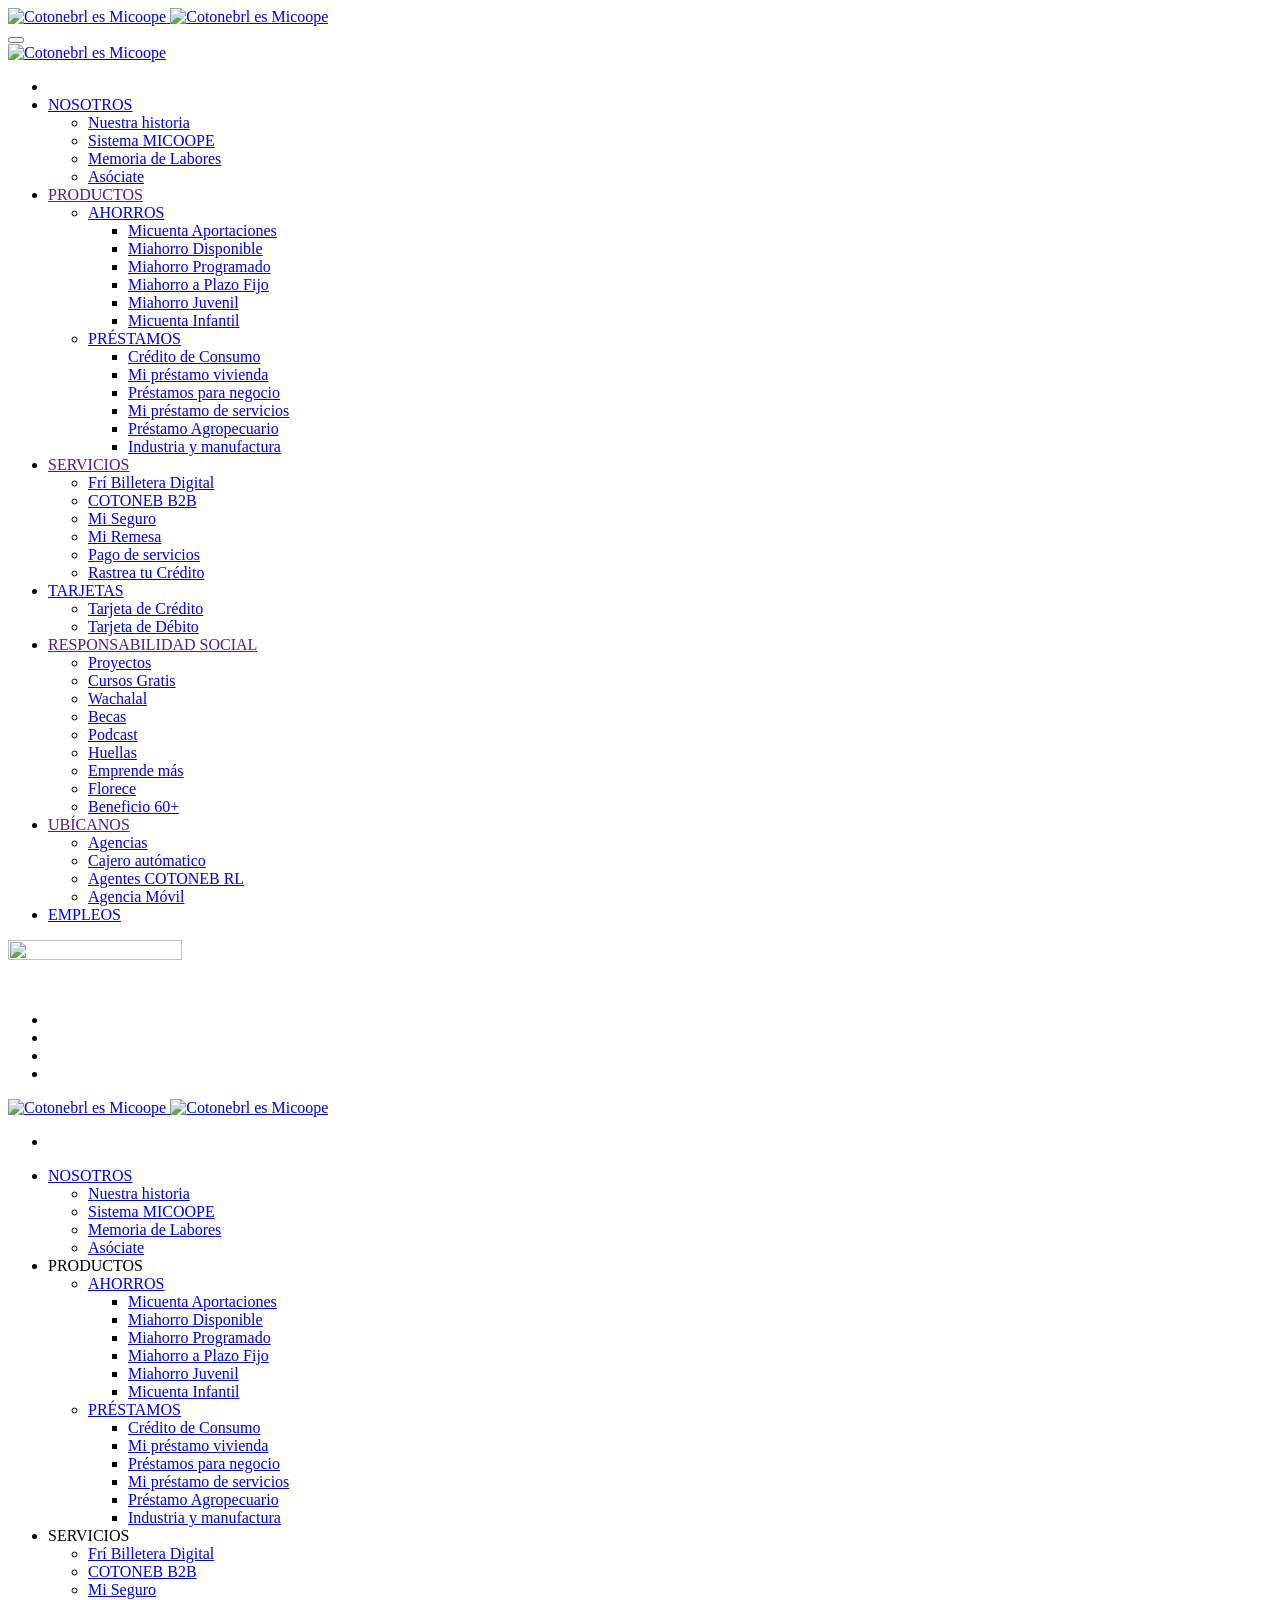
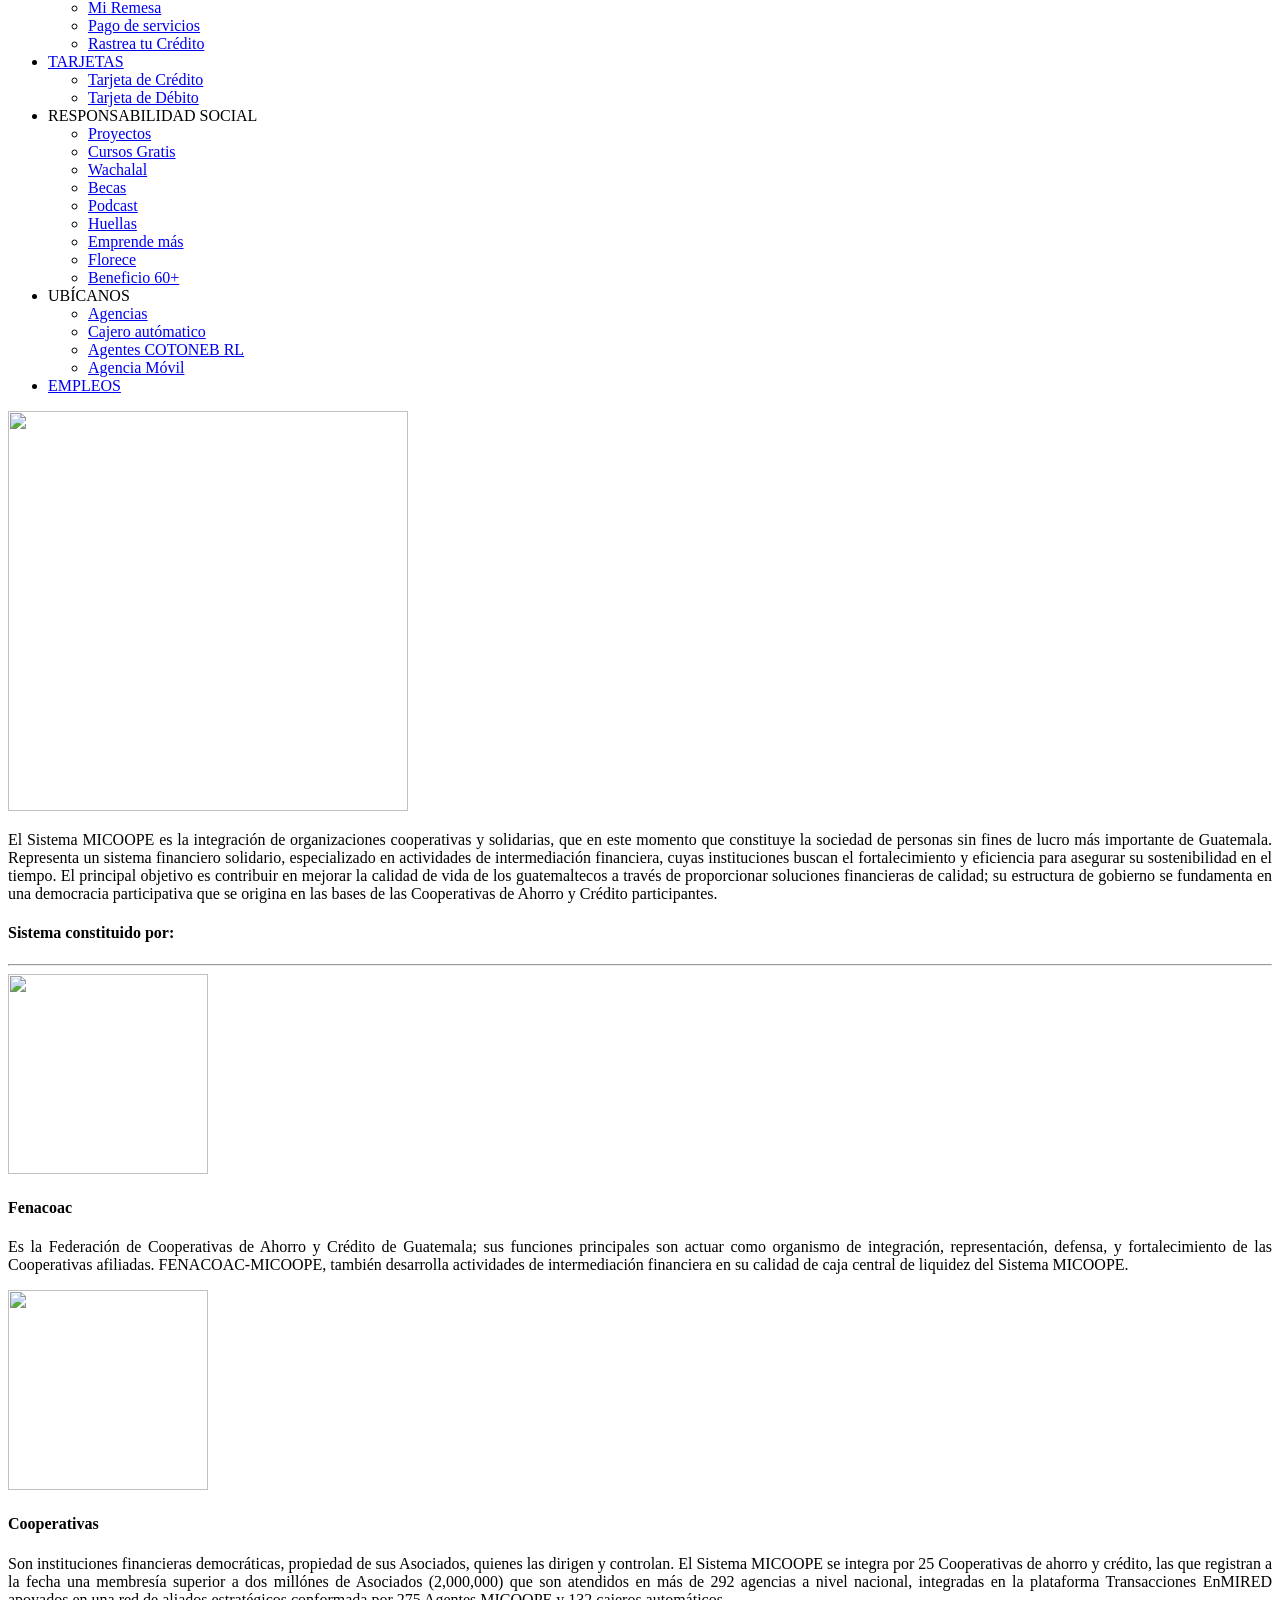
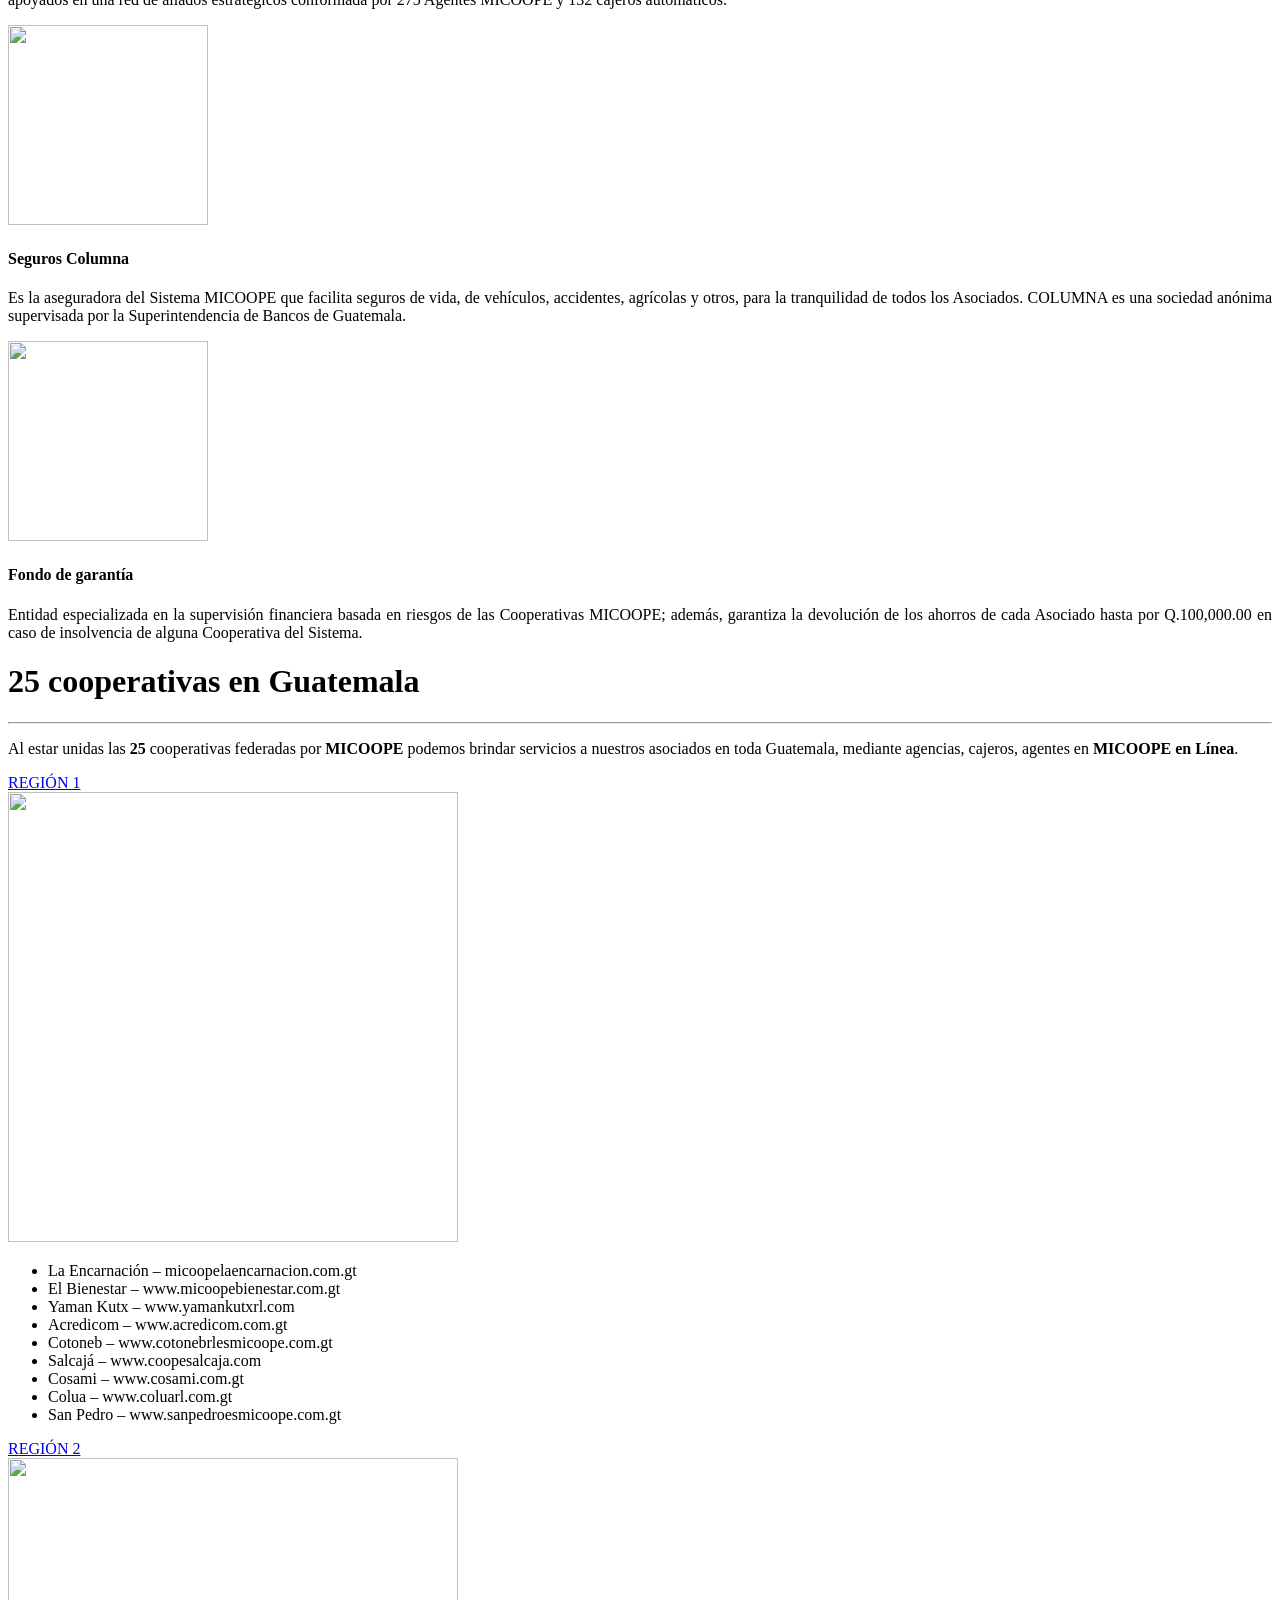
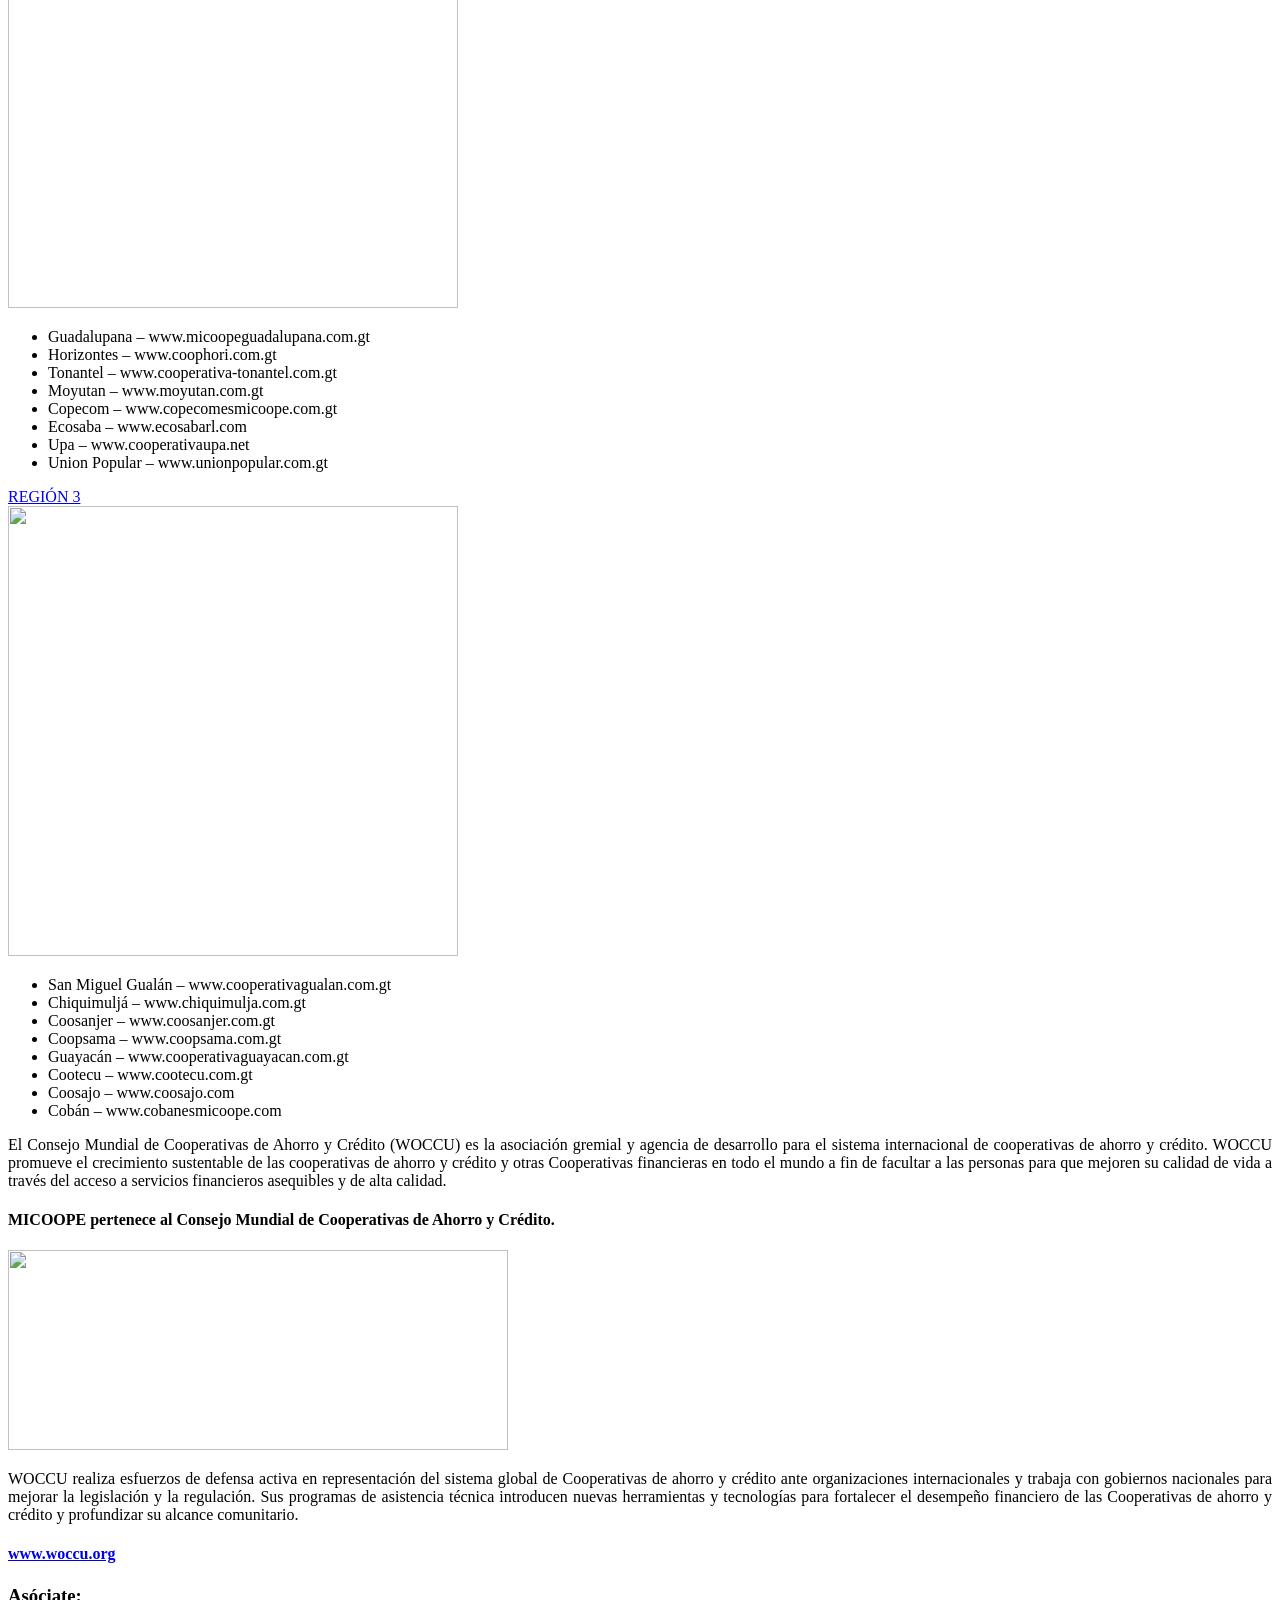
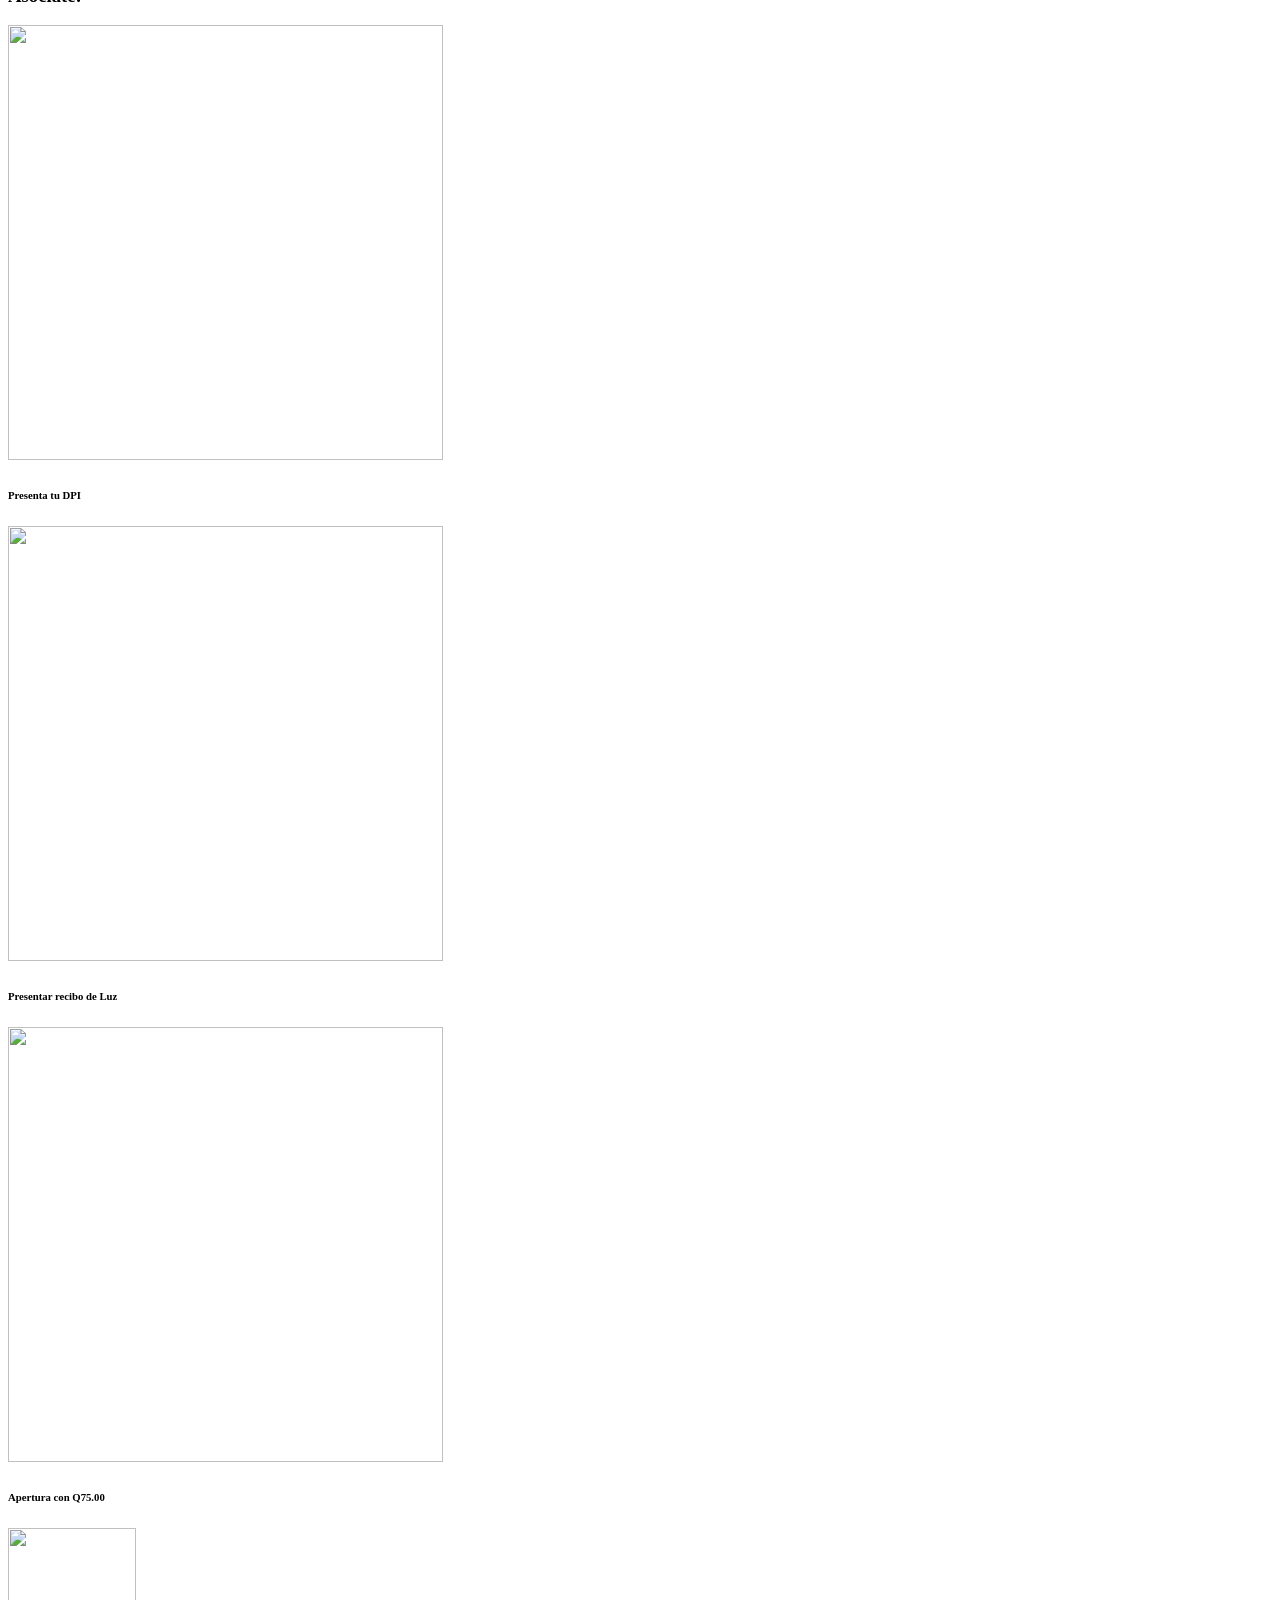
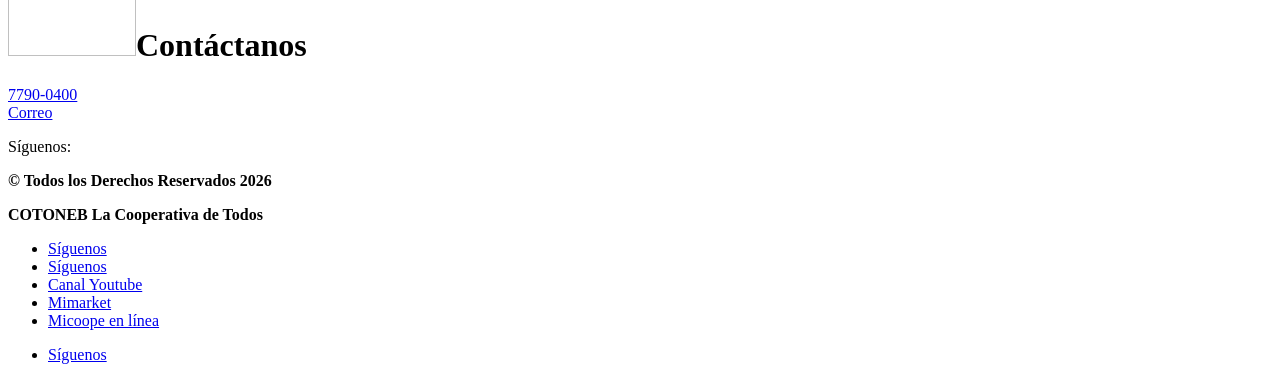
==== sistema-micoope/index.html @ 2e59da3f "Add files via upload" ====
<!DOCTYPE html>
<html lang="es">
    
<!-- Mirrored from cotonebrlesmicoope.com.gt/sistema-micoope/ by HTTrack Website Copier/3.x [XR&CO'2014], Sat, 02 May 2026 01:49:36 GMT -->
<!-- Added by HTTrack --><meta http-equiv="content-type" content="text/html;charset=UTF-8" /><!-- /Added by HTTrack -->
<head>
        <meta charset="UTF-8">
        <meta name="viewport" content="width=device-width, initial-scale=1">
        <link rel="icon" href="../wp-content/uploads/2023/02/icon-cotoneb.png" sizes="any">
                <link rel="icon" href="wp-content/uploads/2023/02/icon-cotoneb.html" type="image/svg+xml">
                <link rel="apple-touch-icon" href="../wp-content/uploads/2023/02/icon-cotoneb.png">
                <title>Sistema MICOOPE &#8211; COTONEB ES MICOOPE</title>
<meta name='robots' content='max-image-preview:large' />
<link rel='dns-prefetch' href='http://use.fontawesome.com/' />
<link rel="alternate" type="application/rss+xml" title="COTONEB ES MICOOPE &raquo; Feed" href="../feed/index.html" />
<link rel="alternate" type="application/rss+xml" title="COTONEB ES MICOOPE &raquo; RSS de los comentarios" href="../comments/feed/index.html" />
<script type="text/javascript" id="wpp-js" src="../wp-content/plugins/wordpress-popular-posts/assets/js/wpp509a.js?ver=7.3.6" data-sampling="0" data-sampling-rate="100" data-api-url="https://cotonebrlesmicoope.com.gt/wp-json/wordpress-popular-posts" data-post-id="0" data-token="19c3cf805b" data-lang="0" data-debug="1"></script>
<link rel="alternate" title="oEmbed (JSON)" type="application/json+oembed" href="../wp-json/oembed/1.0/embed7033.json?url=https%3A%2F%2Fcotonebrlesmicoope.com.gt%2Fsistema-micoope%2F" />
<link rel="alternate" title="oEmbed (XML)" type="text/xml+oembed" href="../wp-json/oembed/1.0/embed750e?url=https%3A%2F%2Fcotonebrlesmicoope.com.gt%2Fsistema-micoope%2F&amp;format=xml" />
<style id='wp-img-auto-sizes-contain-inline-css' type='text/css'>
img:is([sizes=auto i],[sizes^="auto," i]){contain-intrinsic-size:3000px 1500px}
/*# sourceURL=wp-img-auto-sizes-contain-inline-css */
</style>
<style id='wp-emoji-styles-inline-css' type='text/css'>

	img.wp-smiley, img.emoji {
		display: inline !important;
		border: none !important;
		box-shadow: none !important;
		height: 1em !important;
		width: 1em !important;
		margin: 0 0.07em !important;
		vertical-align: -0.1em !important;
		background: none !important;
		padding: 0 !important;
	}
/*# sourceURL=wp-emoji-styles-inline-css */
</style>
<link rel='stylesheet' id='wp-block-library-css' href='../wp-includes/css/dist/block-library/style.minb9f6.css?ver=ee17af986e96e029d7bacd804e7ca552' type='text/css' media='all' />

<style id='classic-theme-styles-inline-css' type='text/css'>
/*! This file is auto-generated */
.wp-block-button__link{color:#fff;background-color:#32373c;border-radius:9999px;box-shadow:none;text-decoration:none;padding:calc(.667em + 2px) calc(1.333em + 2px);font-size:1.125em}.wp-block-file__button{background:#32373c;color:#fff;text-decoration:none}
/*# sourceURL=/wp-includes/css/classic-themes.min.css */
</style>
<style id='font-awesome-svg-styles-default-inline-css' type='text/css'>
.svg-inline--fa {
  display: inline-block;
  height: 1em;
  overflow: visible;
  vertical-align: -.125em;
}
/*# sourceURL=font-awesome-svg-styles-default-inline-css */
</style>
<link rel='stylesheet' id='font-awesome-svg-styles-css' href='../wp-content/uploads/font-awesome/v6.7.2/css/svg-with-js.css' type='text/css' media='all' />
<style id='font-awesome-svg-styles-inline-css' type='text/css'>
   .wp-block-font-awesome-icon svg::before,
   .wp-rich-text-font-awesome-icon svg::before {content: unset;}
/*# sourceURL=font-awesome-svg-styles-inline-css */
</style>
<style id='global-styles-inline-css' type='text/css'>
:root{--wp--preset--aspect-ratio--square: 1;--wp--preset--aspect-ratio--4-3: 4/3;--wp--preset--aspect-ratio--3-4: 3/4;--wp--preset--aspect-ratio--3-2: 3/2;--wp--preset--aspect-ratio--2-3: 2/3;--wp--preset--aspect-ratio--16-9: 16/9;--wp--preset--aspect-ratio--9-16: 9/16;--wp--preset--color--black: #000000;--wp--preset--color--cyan-bluish-gray: #abb8c3;--wp--preset--color--white: #ffffff;--wp--preset--color--pale-pink: #f78da7;--wp--preset--color--vivid-red: #cf2e2e;--wp--preset--color--luminous-vivid-orange: #ff6900;--wp--preset--color--luminous-vivid-amber: #fcb900;--wp--preset--color--light-green-cyan: #7bdcb5;--wp--preset--color--vivid-green-cyan: #00d084;--wp--preset--color--pale-cyan-blue: #8ed1fc;--wp--preset--color--vivid-cyan-blue: #0693e3;--wp--preset--color--vivid-purple: #9b51e0;--wp--preset--gradient--vivid-cyan-blue-to-vivid-purple: linear-gradient(135deg,rgb(6,147,227) 0%,rgb(155,81,224) 100%);--wp--preset--gradient--light-green-cyan-to-vivid-green-cyan: linear-gradient(135deg,rgb(122,220,180) 0%,rgb(0,208,130) 100%);--wp--preset--gradient--luminous-vivid-amber-to-luminous-vivid-orange: linear-gradient(135deg,rgb(252,185,0) 0%,rgb(255,105,0) 100%);--wp--preset--gradient--luminous-vivid-orange-to-vivid-red: linear-gradient(135deg,rgb(255,105,0) 0%,rgb(207,46,46) 100%);--wp--preset--gradient--very-light-gray-to-cyan-bluish-gray: linear-gradient(135deg,rgb(238,238,238) 0%,rgb(169,184,195) 100%);--wp--preset--gradient--cool-to-warm-spectrum: linear-gradient(135deg,rgb(74,234,220) 0%,rgb(151,120,209) 20%,rgb(207,42,186) 40%,rgb(238,44,130) 60%,rgb(251,105,98) 80%,rgb(254,248,76) 100%);--wp--preset--gradient--blush-light-purple: linear-gradient(135deg,rgb(255,206,236) 0%,rgb(152,150,240) 100%);--wp--preset--gradient--blush-bordeaux: linear-gradient(135deg,rgb(254,205,165) 0%,rgb(254,45,45) 50%,rgb(107,0,62) 100%);--wp--preset--gradient--luminous-dusk: linear-gradient(135deg,rgb(255,203,112) 0%,rgb(199,81,192) 50%,rgb(65,88,208) 100%);--wp--preset--gradient--pale-ocean: linear-gradient(135deg,rgb(255,245,203) 0%,rgb(182,227,212) 50%,rgb(51,167,181) 100%);--wp--preset--gradient--electric-grass: linear-gradient(135deg,rgb(202,248,128) 0%,rgb(113,206,126) 100%);--wp--preset--gradient--midnight: linear-gradient(135deg,rgb(2,3,129) 0%,rgb(40,116,252) 100%);--wp--preset--font-size--small: 13px;--wp--preset--font-size--medium: 20px;--wp--preset--font-size--large: 36px;--wp--preset--font-size--x-large: 42px;--wp--preset--spacing--20: 0.44rem;--wp--preset--spacing--30: 0.67rem;--wp--preset--spacing--40: 1rem;--wp--preset--spacing--50: 1.5rem;--wp--preset--spacing--60: 2.25rem;--wp--preset--spacing--70: 3.38rem;--wp--preset--spacing--80: 5.06rem;--wp--preset--shadow--natural: 6px 6px 9px rgba(0, 0, 0, 0.2);--wp--preset--shadow--deep: 12px 12px 50px rgba(0, 0, 0, 0.4);--wp--preset--shadow--sharp: 6px 6px 0px rgba(0, 0, 0, 0.2);--wp--preset--shadow--outlined: 6px 6px 0px -3px rgb(255, 255, 255), 6px 6px rgb(0, 0, 0);--wp--preset--shadow--crisp: 6px 6px 0px rgb(0, 0, 0);}:where(.is-layout-flex){gap: 0.5em;}:where(.is-layout-grid){gap: 0.5em;}body .is-layout-flex{display: flex;}.is-layout-flex{flex-wrap: wrap;align-items: center;}.is-layout-flex > :is(*, div){margin: 0;}body .is-layout-grid{display: grid;}.is-layout-grid > :is(*, div){margin: 0;}:where(.wp-block-columns.is-layout-flex){gap: 2em;}:where(.wp-block-columns.is-layout-grid){gap: 2em;}:where(.wp-block-post-template.is-layout-flex){gap: 1.25em;}:where(.wp-block-post-template.is-layout-grid){gap: 1.25em;}.has-black-color{color: var(--wp--preset--color--black) !important;}.has-cyan-bluish-gray-color{color: var(--wp--preset--color--cyan-bluish-gray) !important;}.has-white-color{color: var(--wp--preset--color--white) !important;}.has-pale-pink-color{color: var(--wp--preset--color--pale-pink) !important;}.has-vivid-red-color{color: var(--wp--preset--color--vivid-red) !important;}.has-luminous-vivid-orange-color{color: var(--wp--preset--color--luminous-vivid-orange) !important;}.has-luminous-vivid-amber-color{color: var(--wp--preset--color--luminous-vivid-amber) !important;}.has-light-green-cyan-color{color: var(--wp--preset--color--light-green-cyan) !important;}.has-vivid-green-cyan-color{color: var(--wp--preset--color--vivid-green-cyan) !important;}.has-pale-cyan-blue-color{color: var(--wp--preset--color--pale-cyan-blue) !important;}.has-vivid-cyan-blue-color{color: var(--wp--preset--color--vivid-cyan-blue) !important;}.has-vivid-purple-color{color: var(--wp--preset--color--vivid-purple) !important;}.has-black-background-color{background-color: var(--wp--preset--color--black) !important;}.has-cyan-bluish-gray-background-color{background-color: var(--wp--preset--color--cyan-bluish-gray) !important;}.has-white-background-color{background-color: var(--wp--preset--color--white) !important;}.has-pale-pink-background-color{background-color: var(--wp--preset--color--pale-pink) !important;}.has-vivid-red-background-color{background-color: var(--wp--preset--color--vivid-red) !important;}.has-luminous-vivid-orange-background-color{background-color: var(--wp--preset--color--luminous-vivid-orange) !important;}.has-luminous-vivid-amber-background-color{background-color: var(--wp--preset--color--luminous-vivid-amber) !important;}.has-light-green-cyan-background-color{background-color: var(--wp--preset--color--light-green-cyan) !important;}.has-vivid-green-cyan-background-color{background-color: var(--wp--preset--color--vivid-green-cyan) !important;}.has-pale-cyan-blue-background-color{background-color: var(--wp--preset--color--pale-cyan-blue) !important;}.has-vivid-cyan-blue-background-color{background-color: var(--wp--preset--color--vivid-cyan-blue) !important;}.has-vivid-purple-background-color{background-color: var(--wp--preset--color--vivid-purple) !important;}.has-black-border-color{border-color: var(--wp--preset--color--black) !important;}.has-cyan-bluish-gray-border-color{border-color: var(--wp--preset--color--cyan-bluish-gray) !important;}.has-white-border-color{border-color: var(--wp--preset--color--white) !important;}.has-pale-pink-border-color{border-color: var(--wp--preset--color--pale-pink) !important;}.has-vivid-red-border-color{border-color: var(--wp--preset--color--vivid-red) !important;}.has-luminous-vivid-orange-border-color{border-color: var(--wp--preset--color--luminous-vivid-orange) !important;}.has-luminous-vivid-amber-border-color{border-color: var(--wp--preset--color--luminous-vivid-amber) !important;}.has-light-green-cyan-border-color{border-color: var(--wp--preset--color--light-green-cyan) !important;}.has-vivid-green-cyan-border-color{border-color: var(--wp--preset--color--vivid-green-cyan) !important;}.has-pale-cyan-blue-border-color{border-color: var(--wp--preset--color--pale-cyan-blue) !important;}.has-vivid-cyan-blue-border-color{border-color: var(--wp--preset--color--vivid-cyan-blue) !important;}.has-vivid-purple-border-color{border-color: var(--wp--preset--color--vivid-purple) !important;}.has-vivid-cyan-blue-to-vivid-purple-gradient-background{background: var(--wp--preset--gradient--vivid-cyan-blue-to-vivid-purple) !important;}.has-light-green-cyan-to-vivid-green-cyan-gradient-background{background: var(--wp--preset--gradient--light-green-cyan-to-vivid-green-cyan) !important;}.has-luminous-vivid-amber-to-luminous-vivid-orange-gradient-background{background: var(--wp--preset--gradient--luminous-vivid-amber-to-luminous-vivid-orange) !important;}.has-luminous-vivid-orange-to-vivid-red-gradient-background{background: var(--wp--preset--gradient--luminous-vivid-orange-to-vivid-red) !important;}.has-very-light-gray-to-cyan-bluish-gray-gradient-background{background: var(--wp--preset--gradient--very-light-gray-to-cyan-bluish-gray) !important;}.has-cool-to-warm-spectrum-gradient-background{background: var(--wp--preset--gradient--cool-to-warm-spectrum) !important;}.has-blush-light-purple-gradient-background{background: var(--wp--preset--gradient--blush-light-purple) !important;}.has-blush-bordeaux-gradient-background{background: var(--wp--preset--gradient--blush-bordeaux) !important;}.has-luminous-dusk-gradient-background{background: var(--wp--preset--gradient--luminous-dusk) !important;}.has-pale-ocean-gradient-background{background: var(--wp--preset--gradient--pale-ocean) !important;}.has-electric-grass-gradient-background{background: var(--wp--preset--gradient--electric-grass) !important;}.has-midnight-gradient-background{background: var(--wp--preset--gradient--midnight) !important;}.has-small-font-size{font-size: var(--wp--preset--font-size--small) !important;}.has-medium-font-size{font-size: var(--wp--preset--font-size--medium) !important;}.has-large-font-size{font-size: var(--wp--preset--font-size--large) !important;}.has-x-large-font-size{font-size: var(--wp--preset--font-size--x-large) !important;}
/*# sourceURL=global-styles-inline-css */
</style>

<link rel='stylesheet' id='side-menu-lite-css' href='../wp-content/plugins/side-menu-lite/public/assets/css/style.mind03b.css?ver=5.5.1' type='text/css' media='all' />
<link rel='stylesheet' id='side-menu-lite-fontawesome-css' href='../wp-content/plugins/side-menu-lite/vendors/fontawesome/css/all4d6f.css?ver=7.1' type='text/css' media='all' />
<link rel='stylesheet' id='font-awesome-official-css' href='../../use.fontawesome.com/releases/v6.7.2/css/all.css' type='text/css' media='all' integrity="sha384-nRgPTkuX86pH8yjPJUAFuASXQSSl2/bBUiNV47vSYpKFxHJhbcrGnmlYpYJMeD7a" crossorigin="anonymous" />
<link rel='stylesheet' id='font-awesome-official-v4shim-css' href='../../use.fontawesome.com/releases/v6.7.2/css/v4-shims.css' type='text/css' media='all' integrity="sha384-npPMK6zwqNmU3qyCCxEcWJkLBNYxEFM1nGgSoAWuCCXqVVz0cvwKEMfyTNkOxM2N" crossorigin="anonymous" />
<link href="../wp-content/themes/yootheme/css/theme.165ed.css?ver=1772927635" rel="stylesheet">
<link href="../wp-content/themes/yootheme/css/theme.updatef214.css?ver=3.0.20" rel="stylesheet">
<link rel="https://api.w.org/" href="../wp-json/index.html" /><link rel="alternate" title="JSON" type="application/json" href="../wp-json/wp/v2/pages/2087.json" /><link rel="EditURI" type="application/rsd+xml" title="RSD" href="../xmlrpc0db0.html?rsd" />

<link rel="canonical" href="index.html" />
<link rel='shortlink' href='../indexebe4.html?p=2087' />
            <style id="wpp-loading-animation-styles">@-webkit-keyframes bgslide{from{background-position-x:0}to{background-position-x:-200%}}@keyframes bgslide{from{background-position-x:0}to{background-position-x:-200%}}.wpp-widget-block-placeholder,.wpp-shortcode-placeholder{margin:0 auto;width:60px;height:3px;background:#dd3737;background:linear-gradient(90deg,#dd3737 0%,#571313 10%,#dd3737 100%);background-size:200% auto;border-radius:3px;-webkit-animation:bgslide 1s infinite linear;animation:bgslide 1s infinite linear}</style>
            <script src="../wp-content/themes/yootheme/vendor/assets/uikit/dist/js/uikitf214.js?ver=3.0.20"></script>
<script src="../wp-content/themes/yootheme/vendor/assets/uikit/dist/js/uikit-icons-kitchen-daily.minf214.js?ver=3.0.20"></script>
<script src="../wp-content/themes/yootheme/js/themef214.js?ver=3.0.20"></script>
<script>var $theme = {};</script>
    </head>
    <body class="wp-singular page-template-default page page-id-2087 wp-theme-yootheme ">
        
        
        
        <div class="tm-page">

                        


<div class="tm-header-mobile uk-hidden@m" uk-header>


    
        <div class="uk-navbar-container">

            <div class="uk-container uk-container-expand">
                <nav class="uk-navbar" uk-navbar="{&quot;container&quot;:&quot;.tm-header-mobile&quot;}">

                                        <div class="uk-navbar-left">

                        
                                                    <a uk-toggle aria-label="Open Menu" href="#tm-dialog-mobile" class="uk-navbar-toggle">

        
        <div uk-navbar-toggle-icon></div>

        
    </a>                        
                    </div>
                    
                                        <div class="uk-navbar-center">

                                                    <a href="../index.html" aria-label="Back to home" class="uk-logo uk-navbar-item">
    <picture>
<source type="image/webp" srcset="/wp-content/themes/yootheme/cache/d4/LOGO-TITULO-WP-d4fadfa4.webp 101w, /wp-content/themes/yootheme/cache/f3/LOGO-TITULO-WP-f3ef96fb.webp 202w" sizes="(min-width: 101px) 101px">
<img alt="Cotonebrl es Micoope" loading="eager" src="../wp-content/themes/yootheme/cache/18/LOGO-TITULO-WP-189a9e4d.png" width="101" height="55">
</picture><picture>
<source type="image/webp" srcset="/wp-content/themes/yootheme/cache/93/logotipo-cotonebrl-es-micoope-93d313ca.webp 173w, /wp-content/themes/yootheme/cache/f5/logotipo-cotonebrl-es-micoope-f5e0c3a4.webp 346w" sizes="(min-width: 173px) 173px">
<img class="uk-logo-inverse" alt="Cotonebrl es Micoope" loading="eager" src="../wp-content/themes/yootheme/cache/82/logotipo-cotonebrl-es-micoope-82877179.png" width="173" height="55">
</picture></a>                        
                        
                    </div>
                    
                    
                </nav>
            </div>

        </div>

    




        <div id="tm-dialog-mobile" uk-offcanvas="container: true; overlay: true" mode="push">
        <div class="uk-offcanvas-bar uk-flex uk-flex-column">

                        <button class="uk-offcanvas-close uk-close-large" type="button" uk-close uk-toggle="cls: uk-close-large; mode: media; media: @s"></button>
            
                        <div class="uk-margin-auto-bottom">
                
<div class="uk-grid uk-child-width-1-1" uk-grid>    <div>
<div class="uk-panel">

    
    <a href="../index.html" aria-label="Back to home" class="uk-logo">
    <picture>
<source type="image/webp" srcset="/wp-content/themes/yootheme/cache/81/logotipo-cotonebrl-es-micoope-8173ae8e.webp 550w" sizes="(min-width: 550px) 550px">
<img alt="Cotonebrl es Micoope" loading="eager" src="../wp-content/themes/yootheme/cache/f5/logotipo-cotonebrl-es-micoope-f5774ea4.png" width="550" height="175">
</picture></a>
</div>
</div>    <div>
<div class="uk-panel widget widget_nav_menu" id="nav_menu-3">

    
    
<ul class="uk-nav uk-nav-default uk-nav-accordion" uk-nav="targets: &gt; .js-accordion">
    
	<li class="menu-item menu-item-type-post_type menu-item-object-page menu-item-home"><a href="../index.html"><span uk-icon="icon: home;"></span> </a></li>
	<li class="menu-item menu-item-type-post_type menu-item-object-page current-menu-ancestor current-menu-parent current_page_parent current_page_ancestor menu-item-has-children uk-active uk-parent"><a href="../nuestra-historia/index.html"> NOSOTROS <span uk-nav-parent-icon></span></a>
	<ul class="uk-nav-sub">

		<li class="menu-item menu-item-type-post_type menu-item-object-page"><a href="../nuestra-historia/index.html"> Nuestra historia</a></li>
		<li class="menu-item menu-item-type-post_type menu-item-object-page current-menu-item page_item page-item-2087 current_page_item uk-active"><a href="index.html"> Sistema MICOOPE</a></li>
		<li class="menu-item menu-item-type-custom menu-item-object-custom"><a href="../memoria-de-labores-de-nuestra-xxxv-asamblea-ordinaria-2024/index.html"> Memoria de Labores</a></li>
		<li class="menu-item menu-item-type-post_type menu-item-object-page"><a href="../como-asociarse/index.html"> Asóciate</a></li></ul></li>
	<li class="menu-item menu-item-type-custom menu-item-object-custom menu-item-has-children js-accordion uk-parent"><a href> PRODUCTOS <span uk-nav-parent-icon></span></a>
	<ul class="uk-nav-sub">

		<li class="menu-item menu-item-type-post_type menu-item-object-page menu-item-has-children uk-parent"><a href="../ahorros/index.html"> AHORROS</a>
		<ul>

			<li class="menu-item menu-item-type-post_type menu-item-object-page"><a href="../micuenta-aportaciones/index.html"> Micuenta Aportaciones</a></li>
			<li class="menu-item menu-item-type-post_type menu-item-object-page"><a href="../miahorro-disponible/index.html"> Miahorro Disponible</a></li>
			<li class="menu-item menu-item-type-post_type menu-item-object-page"><a href="../miahorro-programado/index.html"> Miahorro Programado</a></li>
			<li class="menu-item menu-item-type-post_type menu-item-object-page"><a href="../miahorro-a-plazo-fijo/index.html"> Miahorro a Plazo Fijo</a></li>
			<li class="menu-item menu-item-type-post_type menu-item-object-page"><a href="../miahorro-juvenil/index.html"> Miahorro Juvenil</a></li>
			<li class="menu-item menu-item-type-post_type menu-item-object-page"><a href="../micuenta-infantil/index.html"> Micuenta Infantil</a></li></ul></li>
		<li class="menu-item menu-item-type-post_type menu-item-object-page menu-item-has-children uk-parent"><a href="../prestamo/index.html"> PRÉSTAMOS</a>
		<ul>

			<li class="menu-item menu-item-type-post_type menu-item-object-page"><a href="../credito-de-consumo/index.html"> Crédito de Consumo</a></li>
			<li class="menu-item menu-item-type-post_type menu-item-object-page"><a href="../mi-prestamo-vivienda/index.html"> Mi préstamo vivienda</a></li>
			<li class="menu-item menu-item-type-post_type menu-item-object-page"><a href="../prestamos-para-negocio/index.html"> Préstamos para negocio</a></li>
			<li class="menu-item menu-item-type-post_type menu-item-object-page"><a href="../mi-prestamo-de-servicios/index.html"> Mi préstamo de servicios</a></li>
			<li class="menu-item menu-item-type-post_type menu-item-object-page"><a href="../mi-prestamo-agropecuario/index.html"> Préstamo Agropecuario</a></li>
			<li class="menu-item menu-item-type-post_type menu-item-object-page"><a href="../prestamos-para-industria-y-manufactura/index.html"> Industria y manufactura</a></li></ul></li></ul></li>
	<li class="menu-item menu-item-type-custom menu-item-object-custom menu-item-has-children js-accordion uk-parent"><a href> SERVICIOS <span uk-nav-parent-icon></span></a>
	<ul class="uk-nav-sub">

		<li class="menu-item menu-item-type-post_type menu-item-object-page"><a href="../fri-billetera-digital/index.html"> Frí Billetera Digital</a></li>
		<li class="menu-item menu-item-type-post_type menu-item-object-post"><a href="../cotoneb-para-empresas/index.html"> COTONEB B2B</a></li>
		<li class="menu-item menu-item-type-post_type menu-item-object-page"><a href="../mi-seguro/index.html"> Mi Seguro</a></li>
		<li class="menu-item menu-item-type-post_type menu-item-object-page"><a href="../remesas/index.html"> Mi Remesa</a></li>
		<li class="menu-item menu-item-type-post_type menu-item-object-page"><a href="../pago-de-servicios-2/index.html"> Pago de servicios</a></li>
		<li class="menu-item menu-item-type-post_type menu-item-object-page"><a href="../rastrear-creditos/index.html"> Rastrea tu Crédito</a></li></ul></li>
	<li class="menu-item menu-item-type-post_type menu-item-object-page menu-item-has-children uk-parent"><a href="../tarjetas/index.html"> TARJETAS <span uk-nav-parent-icon></span></a>
	<ul class="uk-nav-sub">

		<li class="menu-item menu-item-type-post_type menu-item-object-post"><a href="../tarjeta-de-credito/index.html"> Tarjeta de Crédito</a></li>
		<li class="menu-item menu-item-type-post_type menu-item-object-post"><a href="../tarjeta-de-debito/index.html"> Tarjeta de Débito</a></li></ul></li>
	<li class="menu-item menu-item-type-custom menu-item-object-custom menu-item-has-children js-accordion uk-parent"><a href> RESPONSABILIDAD SOCIAL <span uk-nav-parent-icon></span></a>
	<ul class="uk-nav-sub">

		<li class="menu-item menu-item-type-post_type menu-item-object-page"><a href="../proyectos/index.html"> Proyectos</a></li>
		<li class="menu-item menu-item-type-post_type menu-item-object-page"><a href="../educate-con-cotoneb/index.html"> Cursos Gratis</a></li>
		<li class="menu-item menu-item-type-post_type menu-item-object-page"><a href="../wachalal/index.html"> Wachalal</a></li>
		<li class="menu-item menu-item-type-post_type menu-item-object-page"><a href="../soy-becario/index.html"> Becas</a></li>
		<li class="menu-item menu-item-type-post_type menu-item-object-page"><a href="../consejos-financieros/index.html"> Podcast</a></li>
		<li class="menu-item menu-item-type-post_type menu-item-object-page"><a href="../huellas/index.html"> Huellas</a></li>
		<li class="menu-item menu-item-type-post_type menu-item-object-page"><a href="../emprende-mas/index.html"> Emprende más</a></li>
		<li class="menu-item menu-item-type-post_type menu-item-object-page"><a href="../florece/index.html"> Florece</a></li>
		<li class="menu-item menu-item-type-post_type menu-item-object-page"><a href="../beneficio-60/index.html"> Beneficio 60+</a></li></ul></li>
	<li class="menu-item menu-item-type-custom menu-item-object-custom menu-item-has-children js-accordion uk-parent"><a href> UBÍCANOS <span uk-nav-parent-icon></span></a>
	<ul class="uk-nav-sub">

		<li class="menu-item menu-item-type-post_type menu-item-object-page"><a href="../agencias/index.html"> Agencias</a></li>
		<li class="menu-item menu-item-type-post_type menu-item-object-page"><a href="../cajero-automatico/index.html"> Cajero autómatico</a></li>
		<li class="menu-item menu-item-type-post_type menu-item-object-page"><a href="../agentes-cotoneb-rl/index.html"> Agentes COTONEB RL</a></li>
		<li class="menu-item menu-item-type-post_type menu-item-object-page"><a href="../agencia-movil/index.html"> Agencia Móvil</a></li></ul></li>
	<li class="menu-item menu-item-type-post_type menu-item-object-page"><a href="../empleos-2/index.html" target="_blank"> EMPLEOS</a></li></ul>

</div>
</div>    <div>
<div class="uk-panel widget widget_media_image" id="media_image-5">

    
    <a href="https://2023.cotonebrl.com/mi-radio-cotoneb/"><img width="174" height="55" src="../wp-content/uploads/2023/03/radio-cotoneb.png" class="image wp-image-3286  attachment-174x55 size-174x55" alt="" style="max-width: 100%; height: auto;" decoding="async" /></a>
</div>
</div>    <div>
<div class="uk-panel">

    
    <ul class="uk-flex-inline uk-flex-middle uk-flex-nowrap uk-grid-medium" uk-grid>
                    <li>
                <a href="https://facebook.com/yootheme" class="uk-icon-link uk-preserve-width"  uk-icon="icon: facebook;"></a>
            </li>
                    <li>
                <a href="https://instagram.com/" class="uk-icon-link uk-preserve-width"  uk-icon="icon: instagram;"></a>
            </li>
                    <li>
                <a href="https://pinterest.com/" class="uk-icon-link uk-preserve-width"  uk-icon="icon: pinterest;"></a>
            </li>
                    <li>
                <a href="https://www.youtube.com/channel/UCScfGdEgRCOh9YJdpGu82eQ" class="uk-icon-link uk-preserve-width"  uk-icon="icon: youtube;"></a>
            </li>
            </ul>
</div>
</div></div>            </div>
            
            
        </div>
    </div>
    
    
    

</div>





<div class="tm-header uk-visible@m" uk-header>



        <div uk-sticky media="@m" cls-active="uk-navbar-sticky" sel-target=".uk-navbar-container">
    
        <div class="uk-navbar-container">

            <div class="uk-container uk-container-expand">
                <nav class="uk-navbar" uk-navbar="{&quot;align&quot;:&quot;center&quot;,&quot;container&quot;:&quot;.tm-header &gt; [uk-sticky]&quot;,&quot;boundary&quot;:&quot;.tm-header .uk-navbar-container&quot;}">

                                        <div class="uk-navbar-left">

                                                    <a href="../index.html" aria-label="Back to home" class="uk-logo uk-navbar-item">
    <picture>
<source type="image/webp" srcset="/wp-content/themes/yootheme/cache/7c/LOGO-TITULO-WP-7c7c6e35.webp 138w, /wp-content/themes/yootheme/cache/87/LOGO-TITULO-WP-876c3092.webp 276w" sizes="(min-width: 138px) 138px">
<img alt="Cotonebrl es Micoope" loading="eager" src="../wp-content/themes/yootheme/cache/b0/LOGO-TITULO-WP-b01c2fdc.png" width="138" height="75">
</picture><picture>
<source type="image/webp" srcset="/wp-content/themes/yootheme/cache/7c/LOGO-TITULO-WP-7c7c6e35.webp 138w, /wp-content/themes/yootheme/cache/87/LOGO-TITULO-WP-876c3092.webp 276w" sizes="(min-width: 138px) 138px">
<img class="uk-logo-inverse" alt="Cotonebrl es Micoope" loading="eager" src="../wp-content/themes/yootheme/cache/b0/LOGO-TITULO-WP-b01c2fdc.png" width="138" height="75">
</picture></a>                        
                        
                        
                    </div>
                    
                    
                                        <div class="uk-navbar-right">

                                                    
<ul class="uk-navbar-nav">
    
	<li class="menu-item menu-item-type-post_type menu-item-object-page menu-item-home uk-parent"><a href="../index.html" class="uk-preserve-width"><span uk-icon="icon: home;"></span> </a>
	<div class="uk-navbar-dropdown" style="width: 400px;"><div class="tm-grid-expand uk-child-width-1-1 uk-grid-margin" uk-grid>
<div class="uk-width-1-1">
    
        
            
            
            
                
                    
                
            
        
    
</div>
</div></div></li>
	<li class="menu-item menu-item-type-post_type menu-item-object-page current-menu-ancestor current-menu-parent current_page_parent current_page_ancestor menu-item-has-children uk-active uk-parent"><a href="../nuestra-historia/index.html"> NOSOTROS <span uk-navbar-parent-icon></span></a>
	<div class="uk-navbar-dropdown"><div class="uk-navbar-dropdown-grid uk-child-width-1-1" uk-grid><div><ul class="uk-nav uk-navbar-dropdown-nav">

		<li class="menu-item menu-item-type-post_type menu-item-object-page"><a href="../nuestra-historia/index.html"> Nuestra historia</a></li>
		<li class="menu-item menu-item-type-post_type menu-item-object-page current-menu-item page_item page-item-2087 current_page_item uk-active"><a href="index.html"> Sistema MICOOPE</a></li>
		<li class="menu-item menu-item-type-custom menu-item-object-custom"><a href="../memoria-de-labores-de-nuestra-xxxv-asamblea-ordinaria-2024/index.html"> Memoria de Labores</a></li>
		<li class="menu-item menu-item-type-post_type menu-item-object-page"><a href="../como-asociarse/index.html"> Asóciate</a></li></ul></div></div></div></li>
	<li class="menu-item menu-item-type-custom menu-item-object-custom menu-item-has-children uk-parent"><a> PRODUCTOS <span uk-navbar-parent-icon></span></a>
	<div class="uk-navbar-dropdown uk-navbar-dropdown-width-2" uk-drop="{&quot;clsDrop&quot;:&quot;uk-navbar-dropdown&quot;,&quot;flip&quot;:&quot;false&quot;,&quot;container&quot;:&quot;.tm-header &gt; [uk-sticky]&quot;,&quot;mode&quot;:&quot;hover&quot;,&quot;pos&quot;:&quot;bottom-center&quot;}"><div class="uk-navbar-dropdown-grid uk-child-width-1-2" uk-grid><div><ul class="uk-nav uk-navbar-dropdown-nav">

		<li class="menu-item menu-item-type-post_type menu-item-object-page menu-item-has-children uk-parent"><a href="../ahorros/index.html"> AHORROS <span uk-navbar-parent-icon></span></a>
		<ul class="uk-nav-sub">

			<li class="menu-item menu-item-type-post_type menu-item-object-page"><a href="../micuenta-aportaciones/index.html"> Micuenta Aportaciones</a></li>
			<li class="menu-item menu-item-type-post_type menu-item-object-page"><a href="../miahorro-disponible/index.html"> Miahorro Disponible</a></li>
			<li class="menu-item menu-item-type-post_type menu-item-object-page"><a href="../miahorro-programado/index.html"> Miahorro Programado</a></li>
			<li class="menu-item menu-item-type-post_type menu-item-object-page"><a href="../miahorro-a-plazo-fijo/index.html"> Miahorro a Plazo Fijo</a></li>
			<li class="menu-item menu-item-type-post_type menu-item-object-page"><a href="../miahorro-juvenil/index.html"> Miahorro Juvenil</a></li>
			<li class="menu-item menu-item-type-post_type menu-item-object-page"><a href="../micuenta-infantil/index.html"> Micuenta Infantil</a></li></ul></li></ul></div><div><ul class="uk-nav uk-navbar-dropdown-nav">

		<li class="menu-item menu-item-type-post_type menu-item-object-page menu-item-has-children uk-parent"><a href="../prestamo/index.html"> PRÉSTAMOS <span uk-navbar-parent-icon></span></a>
		<ul class="uk-nav-sub">

			<li class="menu-item menu-item-type-post_type menu-item-object-page"><a href="../credito-de-consumo/index.html"> Crédito de Consumo</a></li>
			<li class="menu-item menu-item-type-post_type menu-item-object-page"><a href="../mi-prestamo-vivienda/index.html"> Mi préstamo vivienda</a></li>
			<li class="menu-item menu-item-type-post_type menu-item-object-page"><a href="../prestamos-para-negocio/index.html"> Préstamos para negocio</a></li>
			<li class="menu-item menu-item-type-post_type menu-item-object-page"><a href="../mi-prestamo-de-servicios/index.html"> Mi préstamo de servicios</a></li>
			<li class="menu-item menu-item-type-post_type menu-item-object-page"><a href="../mi-prestamo-agropecuario/index.html"> Préstamo Agropecuario</a></li>
			<li class="menu-item menu-item-type-post_type menu-item-object-page"><a href="../prestamos-para-industria-y-manufactura/index.html"> Industria y manufactura</a></li></ul></li></ul></div></div></div></li>
	<li class="menu-item menu-item-type-custom menu-item-object-custom menu-item-has-children uk-parent"><a> SERVICIOS <span uk-navbar-parent-icon></span></a>
	<div class="uk-navbar-dropdown" uk-drop="{&quot;clsDrop&quot;:&quot;uk-navbar-dropdown&quot;,&quot;flip&quot;:&quot;false&quot;,&quot;container&quot;:&quot;.tm-header &gt; [uk-sticky]&quot;,&quot;mode&quot;:&quot;hover&quot;,&quot;pos&quot;:&quot;bottom-center&quot;}"><div class="uk-navbar-dropdown-grid uk-child-width-1-1" uk-grid><div><ul class="uk-nav uk-navbar-dropdown-nav">

		<li class="menu-item menu-item-type-post_type menu-item-object-page"><a href="../fri-billetera-digital/index.html"> Frí Billetera Digital</a></li>
		<li class="menu-item menu-item-type-post_type menu-item-object-post"><a href="../cotoneb-para-empresas/index.html"> COTONEB B2B</a></li>
		<li class="menu-item menu-item-type-post_type menu-item-object-page"><a href="../mi-seguro/index.html"> Mi Seguro</a></li>
		<li class="menu-item menu-item-type-post_type menu-item-object-page"><a href="../remesas/index.html"> Mi Remesa</a></li>
		<li class="menu-item menu-item-type-post_type menu-item-object-page"><a href="../pago-de-servicios-2/index.html"> Pago de servicios</a></li>
		<li class="menu-item menu-item-type-post_type menu-item-object-page"><a href="../rastrear-creditos/index.html"> Rastrea tu Crédito</a></li></ul></div></div></div></li>
	<li class="menu-item menu-item-type-post_type menu-item-object-page menu-item-has-children uk-parent"><a href="../tarjetas/index.html"> TARJETAS <span uk-navbar-parent-icon></span></a>
	<div class="uk-navbar-dropdown"><div class="uk-navbar-dropdown-grid uk-child-width-1-1" uk-grid><div><ul class="uk-nav uk-navbar-dropdown-nav">

		<li class="menu-item menu-item-type-post_type menu-item-object-post"><a href="../tarjeta-de-credito/index.html"> Tarjeta de Crédito</a></li>
		<li class="menu-item menu-item-type-post_type menu-item-object-post"><a href="../tarjeta-de-debito/index.html"> Tarjeta de Débito</a></li></ul></div></div></div></li>
	<li class="menu-item menu-item-type-custom menu-item-object-custom menu-item-has-children uk-parent"><a> RESPONSABILIDAD SOCIAL <span uk-navbar-parent-icon></span></a>
	<div class="uk-navbar-dropdown" uk-drop="{&quot;clsDrop&quot;:&quot;uk-navbar-dropdown&quot;,&quot;flip&quot;:&quot;false&quot;,&quot;container&quot;:&quot;.tm-header &gt; [uk-sticky]&quot;,&quot;mode&quot;:&quot;hover&quot;,&quot;pos&quot;:&quot;bottom-center&quot;}"><div class="uk-navbar-dropdown-grid uk-child-width-1-1" uk-grid><div><ul class="uk-nav uk-navbar-dropdown-nav">

		<li class="menu-item menu-item-type-post_type menu-item-object-page"><a href="../proyectos/index.html"> Proyectos</a></li>
		<li class="menu-item menu-item-type-post_type menu-item-object-page"><a href="../educate-con-cotoneb/index.html"> Cursos Gratis</a></li>
		<li class="menu-item menu-item-type-post_type menu-item-object-page"><a href="../wachalal/index.html"> Wachalal</a></li>
		<li class="menu-item menu-item-type-post_type menu-item-object-page"><a href="../soy-becario/index.html"> Becas</a></li>
		<li class="menu-item menu-item-type-post_type menu-item-object-page"><a href="../consejos-financieros/index.html"> Podcast</a></li>
		<li class="menu-item menu-item-type-post_type menu-item-object-page"><a href="../huellas/index.html"> Huellas</a></li>
		<li class="menu-item menu-item-type-post_type menu-item-object-page"><a href="../emprende-mas/index.html"> Emprende más</a></li>
		<li class="menu-item menu-item-type-post_type menu-item-object-page"><a href="../florece/index.html"> Florece</a></li>
		<li class="menu-item menu-item-type-post_type menu-item-object-page"><a href="../beneficio-60/index.html"> Beneficio 60+</a></li></ul></div></div></div></li>
	<li class="menu-item menu-item-type-custom menu-item-object-custom menu-item-has-children uk-parent"><a> UBÍCANOS <span uk-navbar-parent-icon></span></a>
	<div class="uk-navbar-dropdown" uk-drop="{&quot;clsDrop&quot;:&quot;uk-navbar-dropdown&quot;,&quot;flip&quot;:&quot;false&quot;,&quot;container&quot;:&quot;.tm-header &gt; [uk-sticky]&quot;,&quot;mode&quot;:&quot;hover&quot;,&quot;pos&quot;:&quot;bottom-center&quot;}"><div class="uk-navbar-dropdown-grid uk-child-width-1-1" uk-grid><div><ul class="uk-nav uk-navbar-dropdown-nav">

		<li class="menu-item menu-item-type-post_type menu-item-object-page"><a href="../agencias/index.html"> Agencias</a></li>
		<li class="menu-item menu-item-type-post_type menu-item-object-page"><a href="../cajero-automatico/index.html"> Cajero autómatico</a></li>
		<li class="menu-item menu-item-type-post_type menu-item-object-page"><a href="../agentes-cotoneb-rl/index.html"> Agentes COTONEB RL</a></li>
		<li class="menu-item menu-item-type-post_type menu-item-object-page"><a href="../agencia-movil/index.html"> Agencia Móvil</a></li></ul></div></div></div></li>
	<li class="menu-item menu-item-type-post_type menu-item-object-page"><a href="../empleos-2/index.html" target="_blank"> EMPLEOS</a></li></ul>
                        
                                                                            
                    </div>
                    
                </nav>
            </div>

        </div>

        </div>
    







</div>

            
            
            <!-- Builder #page -->
<div class="uk-section-default uk-section">
    
        
        
        
            
                                <div class="uk-container uk-container-small">                
                    
                    <div class="tm-grid-expand uk-grid-margin" uk-grid>
<div class="uk-width-1-3@m">
    
        
            
            
            
                
                    
<div class="uk-margin">
        <img decoding="async" src="../wp-content/uploads/2023/02/sm1.svg" width="400" height="400" class="el-image" alt loading="lazy">    
    
</div>

                
            
        
    
</div>

<div class="uk-width-2-3@m">
    
        
            
            
            
                
                    <div class="uk-panel uk-margin"><p style="text-align: justify;">El Sistema MICOOPE es la integración de organizaciones cooperativas y solidarias, que en este momento que constituye la sociedad de personas sin fines de lucro más importante de Guatemala. Representa un sistema financiero solidario, especializado en actividades de intermediación financiera, cuyas instituciones buscan el fortalecimiento y eficiencia para asegurar su sostenibilidad en el tiempo. El principal objetivo es contribuir en mejorar la calidad de vida de los guatemaltecos a través de proporcionar soluciones financieras de calidad; su estructura de gobierno se fundamenta en una democracia participativa que se origina en las bases de las Cooperativas de Ahorro y Crédito participantes.</p></div>
                
            
        
    
</div>
</div>
                                </div>
                
            
        
    
</div>

<div class="uk-section-default uk-section">
    
        
        
        
            
                                <div class="uk-container">                
                    
                    <div class="tm-grid-expand uk-child-width-1-1 uk-grid-margin" uk-grid>
<div class="uk-width-1-1">
    
        
            
            
            
                
                    
<h4 class="uk-text-center">        Sistema constituido por:    </h4><hr>
                
            
        
    
</div>
</div><div class="tm-grid-expand uk-child-width-1-1 uk-grid-margin" uk-grid>
<div class="uk-width-1-1">
    
        
            
            
            
                
                    
<div class="uk-margin uk-text-center">
    <div class="uk-child-width-1-1 uk-child-width-1-4@m uk-grid-divider uk-grid-match" uk-grid>        <div>
<div class="el-item uk-panel uk-margin-remove-first-child">
    
                <img decoding="async" src="../wp-content/uploads/2023/02/sm2.svg" width="200" height="200" class="el-image" alt loading="lazy">        
                    

        
                <h4 class="el-title uk-margin-top uk-margin-remove-bottom">                        Fenacoac                    </h4>        
        
    
        
        
                <div class="el-content uk-panel uk-margin-top"><p style="text-align: justify;">Es la Federación de Cooperativas de Ahorro y Crédito de Guatemala; sus funciones principales son actuar como organismo de integración, representación, defensa, y fortalecimiento de las Cooperativas afiliadas. FENACOAC-MICOOPE, también desarrolla actividades de intermediación financiera en su calidad de caja central de liquidez del Sistema MICOOPE.</p></div>        
        
        
        
        
    
</div></div>
        <div>
<div class="el-item uk-panel uk-margin-remove-first-child">
    
                <img decoding="async" src="../wp-content/uploads/2023/02/sm3.svg" width="200" height="200" class="el-image" alt loading="lazy">        
                    

        
                <h4 class="el-title uk-margin-top uk-margin-remove-bottom">                        Cooperativas                    </h4>        
        
    
        
        
                <div class="el-content uk-panel uk-margin-top"><p style="text-align: justify;">Son instituciones financieras democráticas, propiedad de sus Asociados, quienes las dirigen y controlan. El Sistema MICOOPE se integra por 25 Cooperativas de ahorro y crédito, las que registran a la fecha una membresía superior a dos millónes de Asociados (2,000,000) que son atendidos en más de 292 agencias a nivel nacional, integradas en la plataforma Transacciones EnMIRED apoyados en una red de aliados estratégicos conformada por 275 Agentes MICOOPE y 132 cajeros automáticos.</p></div>        
        
        
        
        
    
</div></div>
        <div>
<div class="el-item uk-panel uk-margin-remove-first-child">
    
                <img decoding="async" src="../wp-content/uploads/2023/02/sm4.svg" width="200" height="200" class="el-image" alt loading="lazy">        
                    

        
                <h4 class="el-title uk-margin-top uk-margin-remove-bottom">                        Seguros Columna                    </h4>        
        
    
        
        
                <div class="el-content uk-panel uk-margin-top"><p style="text-align: justify;">Es la aseguradora del Sistema MICOOPE que facilita seguros de vida, de vehículos, accidentes, agrícolas y otros, para la tranquilidad de todos los Asociados. COLUMNA es una sociedad anónima supervisada por la Superintendencia de Bancos de Guatemala.</p></div>        
        
        
        
        
    
</div></div>
        <div>
<div class="el-item uk-panel uk-margin-remove-first-child">
    
                <img decoding="async" src="../wp-content/uploads/2023/02/sm6.svg" width="200" height="200" class="el-image" alt loading="lazy">        
                    

        
                <h4 class="el-title uk-margin-top uk-margin-remove-bottom">                        Fondo de garantía                    </h4>        
        
    
        
        
                <div class="el-content uk-panel uk-margin-top"><p style="text-align: justify;">Entidad especializada en la supervisión financiera basada en riesgos de las Cooperativas MICOOPE; además, garantiza la devolución de los ahorros de cada Asociado hasta por Q.100,000.00 en caso de insolvencia de alguna Cooperativa del Sistema.</p></div>        
        
        
        
        
    
</div></div>
        </div>

</div>

                
            
        
    
</div>
</div>
                                </div>
                
            
        
    
</div>

<div class="uk-section-secondary uk-section">
    
        
        
        
            
                                <div class="uk-container uk-container-small">                
                    
                    <div class="tm-grid-expand uk-grid-column-medium uk-child-width-1-1 uk-grid-margin" uk-grid>
<div class="uk-width-1-1">
    
        
            
            
            
                
                    
<h1 class="uk-text-center">        25 cooperativas en Guatemala    </h1><hr><div class="uk-panel uk-margin uk-text-center"><p>Al estar unidas las <strong>25</strong> cooperativas federadas por <strong>MICOOPE</strong> podemos brindar servicios a nuestros asociados en toda Guatemala, mediante agencias, cajeros, agentes en <strong>MICOOPE en Línea</strong>.</p></div>
<div uk-accordion="collapsible: false;">
        <div class="el-item">

        <a class="el-title uk-accordion-title" href="#">REGIÓN 1</a>

        <div class="uk-accordion-content">            

    <div class="uk-child-width-expand" uk-grid>        <div class="uk-width-1-2@m"><img decoding="async" src="../wp-content/uploads/2023/02/rg1.svg" width="450" height="450" class="el-image" alt loading="lazy"></div>        <div class="uk-margin-remove-first-child">            <div class="el-content uk-panel"><ul>
<li>La Encarnación – micoopelaencarnacion.com.gt</li>
<li>El Bienestar – www.micoopebienestar.com.gt</li>
<li>Yaman Kutx – www.yamankutxrl.com</li>
<li>Acredicom – www.acredicom.com.gt</li>
<li>Cotoneb – www.cotonebrlesmicoope.com.gt</li>
<li>Salcajá – www.coopesalcaja.com</li>
<li>Cosami – www.cosami.com.gt</li>
<li>Colua – www.coluarl.com.gt</li>
<li>San Pedro – www.sanpedroesmicoope.com.gt</li>
</ul></div>                    </div>    </div>

        </div>
    </div>
        <div class="el-item">

        <a class="el-title uk-accordion-title" href="#">REGIÓN 2</a>

        <div class="uk-accordion-content">            

    <div class="uk-child-width-expand" uk-grid>        <div class="uk-width-1-2@m"><img decoding="async" src="../wp-content/uploads/2023/02/rg2.svg" width="450" height="450" class="el-image" alt loading="lazy"></div>        <div class="uk-margin-remove-first-child">            <div class="el-content uk-panel"><ul>
<li>Guadalupana – www.micoopeguadalupana.com.gt</li>
<li>Horizontes – www.coophori.com.gt</li>
<li>Tonantel – www.cooperativa-tonantel.com.gt</li>
<li>Moyutan – www.moyutan.com.gt</li>
<li>Copecom – www.copecomesmicoope.com.gt</li>
<li>Ecosaba – www.ecosabarl.com</li>
<li>Upa – www.cooperativaupa.net</li>
<li>Union Popular – www.unionpopular.com.gt</li>
</ul></div>                    </div>    </div>

        </div>
    </div>
        <div class="el-item">

        <a class="el-title uk-accordion-title" href="#">REGIÓN 3</a>

        <div class="uk-accordion-content">            

    <div class="uk-child-width-expand" uk-grid>        <div class="uk-width-1-2@m"><img decoding="async" src="../wp-content/uploads/2023/02/rg3.svg" width="450" height="450" class="el-image" alt loading="lazy"></div>        <div class="uk-margin-remove-first-child">            <div class="el-content uk-panel"><ul>
<li>San Miguel Gualán – www.cooperativagualan.com.gt</li>
<li>Chiquimuljá – www.chiquimulja.com.gt</li>
<li>Coosanjer – www.coosanjer.com.gt</li>
<li>Coopsama – www.coopsama.com.gt</li>
<li>Guayacán – www.cooperativaguayacan.com.gt</li>
<li>Cootecu – www.cootecu.com.gt</li>
<li>Coosajo – www.coosajo.com</li>
<li>Cobán – www.cobanesmicoope.com</li>
</ul></div>                    </div>    </div>

        </div>
    </div>
    
</div>

                
            
        
    
</div>
</div>
                                </div>
                
            
        
    
</div>

<div class="uk-section-default uk-section">
    
        
        
        
            
                                <div class="uk-container">                
                    
                    <div class="tm-grid-expand uk-grid-column-collapse uk-grid-margin" uk-grid uk-height-match="target: .uk-card">
<div class="uk-grid-item-match uk-width-1-2@m">
        <div class="uk-tile-primary uk-tile uk-flex uk-flex-middle">    
        
            
            
                        <div class="uk-panel uk-width-1-1">            
                
                    <div class="uk-panel uk-margin"><p style="text-align: justify;">El Consejo Mundial de Cooperativas de Ahorro y Crédito (WOCCU) es la asociación gremial y agencia de desarrollo para el sistema internacional de cooperativas de ahorro y crédito. WOCCU promueve el crecimiento sustentable de las cooperativas de ahorro y crédito y otras Cooperativas financieras en todo el mundo a fin de facultar a las personas para que mejoren su calidad de vida a través del acceso a servicios financieros asequibles y de alta calidad.</p></div>
                
                        </div>
            
        
        </div>
    
</div>

<div class="uk-grid-item-match uk-width-1-2@m">
        <div class="uk-tile-muted uk-tile">    
        
            
            
            
                
                    
<h4>        <p style="text-align: justify;">MICOOPE pertenece al Consejo Mundial de Cooperativas de Ahorro y Crédito.</p>    </h4>
<div class="uk-margin">
        <img decoding="async" src="../wp-content/uploads/2023/02/sm15.svg" width="500" height="200" class="el-image" alt loading="lazy">    
    
</div>

                
            
        
        </div>
    
</div>
</div><div class="tm-grid-expand uk-child-width-1-1 uk-grid-margin" uk-grid>
<div class="uk-width-1-1">
    
        
            
            
            
                
                    <div class="uk-panel uk-margin uk-text-center"><p style="text-align: justify;">WOCCU realiza esfuerzos de defensa activa en representación del sistema global de Cooperativas de ahorro y crédito ante organizaciones internacionales y trabaja con gobiernos nacionales para mejorar la legislación y la regulación. Sus programas de asistencia técnica introducen nuevas herramientas y tecnologías para fortalecer el desempeño financiero de las Cooperativas de ahorro y crédito y profundizar su alcance comunitario.</p>
<h4><strong><a href="http://www.woccu.org/">www.woccu.org</a></strong></h4></div>
                
            
        
    
</div>
</div>
                                </div>
                
            
        
    
</div>

<div class="uk-section-primary uk-section">
    
        
        
        
            
                                <div class="uk-container uk-container-small">                
                    
                    <div class="tm-grid-expand uk-grid-margin" uk-grid>
<div class="uk-width-1-4@m">
    
        
            
            
            
                
                    
<h3>        Asóciate:    </h3>
                
            
        
    
</div>

<div class="uk-width-3-4@m">
    
        
            
            
            
                
                    
<div class="uk-margin uk-text-center">
    <div class="uk-child-width-1-1 uk-child-width-1-3@m uk-grid-column-large uk-grid-divider uk-grid-match" uk-grid>        <div>
<div class="el-item uk-panel uk-margin-remove-first-child">
    
                <picture>
<source type="image/webp" srcset="/wp-content/themes/yootheme/cache/8f/dpi-209ec0b6-8f80dcb6.webp 435w" sizes="(min-width: 435px) 435px">
<img decoding="async" src="../wp-content/themes/yootheme/cache/00/dpi-209ec0b6-000b42aa.png" width="435" height="435" class="el-image" alt loading="lazy">
</picture>        
                    

        
                <h6 class="el-title uk-margin-top uk-margin-remove-bottom">                        Presenta tu DPI                    </h6>        
        
    
        
        
        
        
        
        
        
    
</div></div>
        <div>
<div class="el-item uk-panel uk-margin-remove-first-child">
    
                <picture>
<source type="image/webp" srcset="/wp-content/themes/yootheme/cache/49/100quetzales-fef5bf57-49dec316.webp 435w" sizes="(min-width: 435px) 435px">
<img decoding="async" src="../wp-content/themes/yootheme/cache/0a/100quetzales-fef5bf57-0a7ab0e9.png" width="435" height="435" class="el-image" alt loading="lazy">
</picture>        
                    

        
                <h6 class="el-title uk-margin-top uk-margin-remove-bottom">                        Presentar recibo de Luz                    </h6>        
        
    
        
        
        
        
        
        
        
    
</div></div>
        <div>
<div class="el-item uk-panel uk-margin-remove-first-child">
    
                <picture>
<source type="image/webp" srcset="/wp-content/themes/yootheme/cache/22/100quetzales1-300d8ef6-227241e0.webp 435w" sizes="(min-width: 435px) 435px">
<img decoding="async" src="../wp-content/themes/yootheme/cache/36/100quetzales1-300d8ef6-36c1932b.png" width="435" height="435" class="el-image" alt loading="lazy">
</picture>        
                    

        
                <h6 class="el-title uk-margin-top uk-margin-remove-bottom">                        Apertura con Q75.00                    </h6>        
        
    
        
        
        
        
        
        
        
    
</div></div>
        </div>

</div>

                
            
        
    
</div>
</div>
                                </div>
                
            
        
    
</div>
        
            
            <!-- Builder #footer -->
<div class="uk-section-secondary uk-section uk-section-large">
    
        
        
        
            
                                <div class="uk-container uk-container-small">                
                    
                    <div class="tm-grid-expand uk-child-width-1-1 uk-grid-margin" uk-grid>
<div class="uk-width-1-1">
    
        
            
            
            
                
                    
                
            
        
    
</div>
</div><div class="tm-grid-expand uk-grid-margin" uk-grid>
<div class="uk-width-1-2@m">
    
        
            
            
            
                
                    
<h1>        <img src="../wp-content/uploads/2024/05/Sin-titulo-1-2-300x300.png" alt="" width="128" height="128" class="alignnone  wp-image-5176" />Contáctanos    </h1>
<div class="uk-margin">
    
    
        
        
<a class="el-content uk-button uk-button-default uk-flex-inline uk-flex-center uk-flex-middle" title="7790-0400" href="https://wa.link/672jev">
        <span class="uk-margin-small-right" uk-icon="whatsapp"></span>    
        7790-0400    
    
</a>


        
    
    
</div>

<div class="uk-margin">
    
    
        
        
<a class="el-content uk-button uk-button-default uk-flex-inline uk-flex-center uk-flex-middle" title="Correo" href="mailto:info@atencionalasociado@cotonebesmicoope.com.gt">
        <span class="uk-margin-small-right" uk-icon="mail"></span>    
        Correo     
    
</a>


        
    
    
</div>
<div class="uk-panel uk-margin"><p>Síguenos:</p></div>
<div class="uk-margin">    <div class="uk-child-width-auto uk-grid-small uk-flex-inline" uk-grid>
            <div>
<a class="el-link uk-icon-button" href="https://www.facebook.com/COTONEBESMICOOPE/" rel="noreferrer"><span uk-icon="icon: facebook;"></span></a></div>
            <div>
<a class="el-link uk-icon-button" href="https://www.tiktok.com/@cotonebrl?_t=8gSCnSArWS6&amp;_r=1" rel="noreferrer"><span uk-icon="icon: tiktok;"></span></a></div>
            <div>
<a class="el-link uk-icon-button" href="https://www.instagram.com/cotonebrljj/" rel="noreferrer"><span uk-icon="icon: instagram;"></span></a></div>
            <div>
<a class="el-link uk-icon-button" href="https://www.youtube.com/channel/UCEyzAj_fuWLp6rklyPiKFVw" rel="noreferrer"><span uk-icon="icon: youtube;"></span></a></div>
    
    </div></div>
                
            
        
    
</div>

<div class="uk-width-1-2@m">
    
        
            
            
            
                
                    
                
            
        
    
</div>
</div>
                                </div>
                
            
        
    
</div>

<div class="uk-section-default uk-section">
    
        
        
        
            
                                <div class="uk-container">                
                    
                    <div class="tm-grid-expand uk-grid-large uk-child-width-1-1 uk-margin-remove-vertical" uk-grid>
<div class="uk-width-1-1">
    
        
            
            
            
                
                    <div class="uk-panel uk-margin"><p><b>© Todos los Derechos Reservados 2026</b></p>
<p><b>COTONEB </b><b>La Cooperativa de Todos</b></p></div>
                
            
        
    
</div>
</div>
                                </div>
                
            
        
    
</div>

        </div>

        
        <script type="speculationrules">
{"prefetch":[{"source":"document","where":{"and":[{"href_matches":"/*"},{"not":{"href_matches":["/wp-*.php","/wp-admin/*","/wp-content/uploads/*","/wp-content/*","/wp-content/plugins/*","/wp-content/themes/yootheme/*","/*\\?(.+)"]}},{"not":{"selector_matches":"a[rel~=\"nofollow\"]"}},{"not":{"selector_matches":".no-prefetch, .no-prefetch a"}}]},"eagerness":"conservative"}]}
</script>
<script>function loadScript(a){var b=document.getElementsByTagName("head")[0],c=document.createElement("script");c.type="text/javascript",c.src="../../tracker.metricool.com/app/resources/be.js",c.onreadystatechange=a,c.onload=a,b.appendChild(c)}loadScript(function(){beTracker.t({hash:'d1897dd3933ff347690ba70e3947a79b'})})</script><div class="side-menu is-hidden is-left -center notranslate" id="side-menu-1" role="navigation" aria-label="Side Menu"><ul class="sm-list"><li class="sm-item"><a href="https://www.facebook.com/COTONEBESMICOOPE/"  class="sm-link" target="_blank"><span class="sm-icon fab fa-facebook-f"></span><span class="sm-label">Síguenos</span></a></li><li class="sm-item"><a href="https://www.instagram.com/cotonebesmicoope/"  class="sm-link" target="_blank"><span class="sm-icon fab fa-instagram"></span><span class="sm-label">Síguenos</span></a></li><li class="sm-item"><a href="https://www.youtube.com/channel/UCEyzAj_fuWLp6rklyPiKFVw"  class="sm-link" target="_blank"><span class="sm-icon fab fa-youtube"></span><span class="sm-label">Canal Youtube</span></a></li><li class="sm-item"><a href="https://solicitudes.micoope.com.gt/MiMarket.php"  class="sm-link" target="_self"><span class="sm-icon fas fa-cart-arrow-down"></span><span class="sm-label">Mimarket</span></a></li><li class="sm-item"><a href="https://micoopeenlinea.com.gt/Retail/servletcontroller"  class="sm-link" target="_self"><span class="sm-icon fas fa-laptop"></span><span class="sm-label">Micoope en línea</span></a></li></ul></div><div class="side-menu is-hidden is-left -center notranslate" id="side-menu-2" role="navigation" aria-label="Side Menu"><ul class="sm-list"><li class="sm-item"><a href="https://www.tiktok.com/@cotonebrl"  class="sm-link" target="_blank"><span class="sm-icon fab fa-tiktok"></span><span class="sm-label">Síguenos</span></a></li></ul></div><script type="text/javascript" id="side-menu-lite-js-before">
/* <![CDATA[ */
var SideMenuLite_1 = {"element":"side-menu-1","style":{"--sm-z-index":"9999","--sm-offset":"0px","--sm-item-height":"40px","--sm-icon-width":"40px","--sm-icon-size":"24px","--sm-label-size":"18px","--sm-label-font":"inherit","--sm-label-font-style":"normal","--sm-label-font-weight":"normal","--sm-border-width":"0px","--sm-border-color":"rgba(0,0,0,0.75)","--sm-radius-top":"0px","--sm-radius-bottom":"0px","--sm-button-space":"2px"},"items":[{"--sm-color":"#ffffff","--sm-icon-color":"#ffffff","--sm-extra-text-color":"#ffffff","--sm-background":"rgb(26,74,178)","--sm-hover-background":"rgb(22,170,71)","--sm-extra-text-width":"270px","--sm-extra-fontsize":"16px"},{"--sm-color":"#ffffff","--sm-icon-color":"#ffffff","--sm-extra-text-color":"#ffffff","--sm-background":"rgb(219,17,172)","--sm-hover-background":"rgb(1,53,150)","--sm-extra-text-width":"270px","--sm-extra-fontsize":"16px"},{"--sm-color":"#ffffff","--sm-icon-color":"#ffffff","--sm-extra-text-color":"#ffffff","--sm-background":"rgb(221,17,17)","--sm-hover-background":"rgb(1,53,150)","--sm-extra-text-width":"270px","--sm-extra-fontsize":"16px"},{"--sm-color":"#ffffff","--sm-icon-color":"#ffffff","--sm-extra-text-color":"#ffffff","--sm-background":"rgb(226,90,22)","--sm-hover-background":"rgb(8,32,104)","--sm-extra-text-width":"270px","--sm-extra-fontsize":"16px"},{"--sm-color":"#ffffff","--sm-icon-color":"#ffffff","--sm-extra-text-color":"#ffffff","--sm-background":"rgb(32,159,56)","--sm-hover-background":"rgb(6,2,127)","--sm-extra-text-width":"270px","--sm-extra-fontsize":"16px"}]};
var SideMenuLite_2 = {"element":"side-menu-2","style":{"--sm-z-index":"9999","--sm-offset":"0px","--sm-item-height":"40px","--sm-icon-width":"40px","--sm-icon-size":"24px","--sm-label-size":"24px","--sm-label-font":"inherit","--sm-label-font-style":"normal","--sm-label-font-weight":"normal","--sm-border-width":"0px","--sm-border-color":"rgba(0,0,0,0.75)","--sm-radius-top":"0px","--sm-radius-bottom":"0px","--sm-button-space":"2px"},"items":[{"--sm-color":"#ffffff","--sm-icon-color":"#ffffff","--sm-extra-text-color":"#ffffff","--sm-background":"rgb(10,0,0)","--sm-hover-background":"rgb(232,18,185)","--sm-extra-text-width":"270px","--sm-extra-fontsize":"16px"}]};
//# sourceURL=side-menu-lite-js-before
/* ]]> */
</script>
<script type="text/javascript" src="../wp-content/plugins/side-menu-lite/public/assets/js/script.mind03b.js?ver=5.5.1" id="side-menu-lite-js"></script>
<script id="wp-emoji-settings" type="application/json">
{"baseUrl":"https://s.w.org/images/core/emoji/17.0.2/72x72/","ext":".png","svgUrl":"https://s.w.org/images/core/emoji/17.0.2/svg/","svgExt":".svg","source":{"concatemoji":"https://cotonebrlesmicoope.com.gt/wp-includes/js/wp-emoji-release.min.js?ver=ee17af986e96e029d7bacd804e7ca552"}}
</script>
<script type="module">
/* <![CDATA[ */
/*! This file is auto-generated */
const a=JSON.parse(document.getElementById("wp-emoji-settings").textContent),o=(window._wpemojiSettings=a,"wpEmojiSettingsSupports"),s=["flag","emoji"];function i(e){try{var t={supportTests:e,timestamp:(new Date).valueOf()};sessionStorage.setItem(o,JSON.stringify(t))}catch(e){}}function c(e,t,n){e.clearRect(0,0,e.canvas.width,e.canvas.height),e.fillText(t,0,0);t=new Uint32Array(e.getImageData(0,0,e.canvas.width,e.canvas.height).data);e.clearRect(0,0,e.canvas.width,e.canvas.height),e.fillText(n,0,0);const a=new Uint32Array(e.getImageData(0,0,e.canvas.width,e.canvas.height).data);return t.every((e,t)=>e===a[t])}function p(e,t){e.clearRect(0,0,e.canvas.width,e.canvas.height),e.fillText(t,0,0);var n=e.getImageData(16,16,1,1);for(let e=0;e<n.data.length;e++)if(0!==n.data[e])return!1;return!0}function u(e,t,n,a){switch(t){case"flag":return n(e,"\ud83c\udff3\ufe0f\u200d\u26a7\ufe0f","\ud83c\udff3\ufe0f\u200b\u26a7\ufe0f")?!1:!n(e,"\ud83c\udde8\ud83c\uddf6","\ud83c\udde8\u200b\ud83c\uddf6")&&!n(e,"\ud83c\udff4\udb40\udc67\udb40\udc62\udb40\udc65\udb40\udc6e\udb40\udc67\udb40\udc7f","\ud83c\udff4\u200b\udb40\udc67\u200b\udb40\udc62\u200b\udb40\udc65\u200b\udb40\udc6e\u200b\udb40\udc67\u200b\udb40\udc7f");case"emoji":return!a(e,"\ud83e\u1fac8")}return!1}function f(e,t,n,a){let r;const o=(r="undefined"!=typeof WorkerGlobalScope&&self instanceof WorkerGlobalScope?new OffscreenCanvas(300,150):document.createElement("canvas")).getContext("2d",{willReadFrequently:!0}),s=(o.textBaseline="top",o.font="600 32px Arial",{});return e.forEach(e=>{s[e]=t(o,e,n,a)}),s}function r(e){var t=document.createElement("script");t.src=e,t.defer=!0,document.head.appendChild(t)}a.supports={everything:!0,everythingExceptFlag:!0},new Promise(t=>{let n=function(){try{var e=JSON.parse(sessionStorage.getItem(o));if("object"==typeof e&&"number"==typeof e.timestamp&&(new Date).valueOf()<e.timestamp+604800&&"object"==typeof e.supportTests)return e.supportTests}catch(e){}return null}();if(!n){if("undefined"!=typeof Worker&&"undefined"!=typeof OffscreenCanvas&&"undefined"!=typeof URL&&URL.createObjectURL&&"undefined"!=typeof Blob)try{var e="postMessage("+f.toString()+"("+[JSON.stringify(s),u.toString(),c.toString(),p.toString()].join(",")+"));",a=new Blob([e],{type:"text/javascript"});const r=new Worker(URL.createObjectURL(a),{name:"wpTestEmojiSupports"});return void(r.onmessage=e=>{i(n=e.data),r.terminate(),t(n)})}catch(e){}i(n=f(s,u,c,p))}t(n)}).then(e=>{for(const n in e)a.supports[n]=e[n],a.supports.everything=a.supports.everything&&a.supports[n],"flag"!==n&&(a.supports.everythingExceptFlag=a.supports.everythingExceptFlag&&a.supports[n]);var t;a.supports.everythingExceptFlag=a.supports.everythingExceptFlag&&!a.supports.flag,a.supports.everything||((t=a.source||{}).concatemoji?r(t.concatemoji):t.wpemoji&&t.twemoji&&(r(t.twemoji),r(t.wpemoji)))});
//# sourceURL=https://cotonebrlesmicoope.com.gt/wp-includes/js/wp-emoji-loader.min.js
/* ]]> */
</script>
    </body>

<!-- Mirrored from cotonebrlesmicoope.com.gt/sistema-micoope/ by HTTrack Website Copier/3.x [XR&CO'2014], Sat, 02 May 2026 01:49:39 GMT -->
</html>
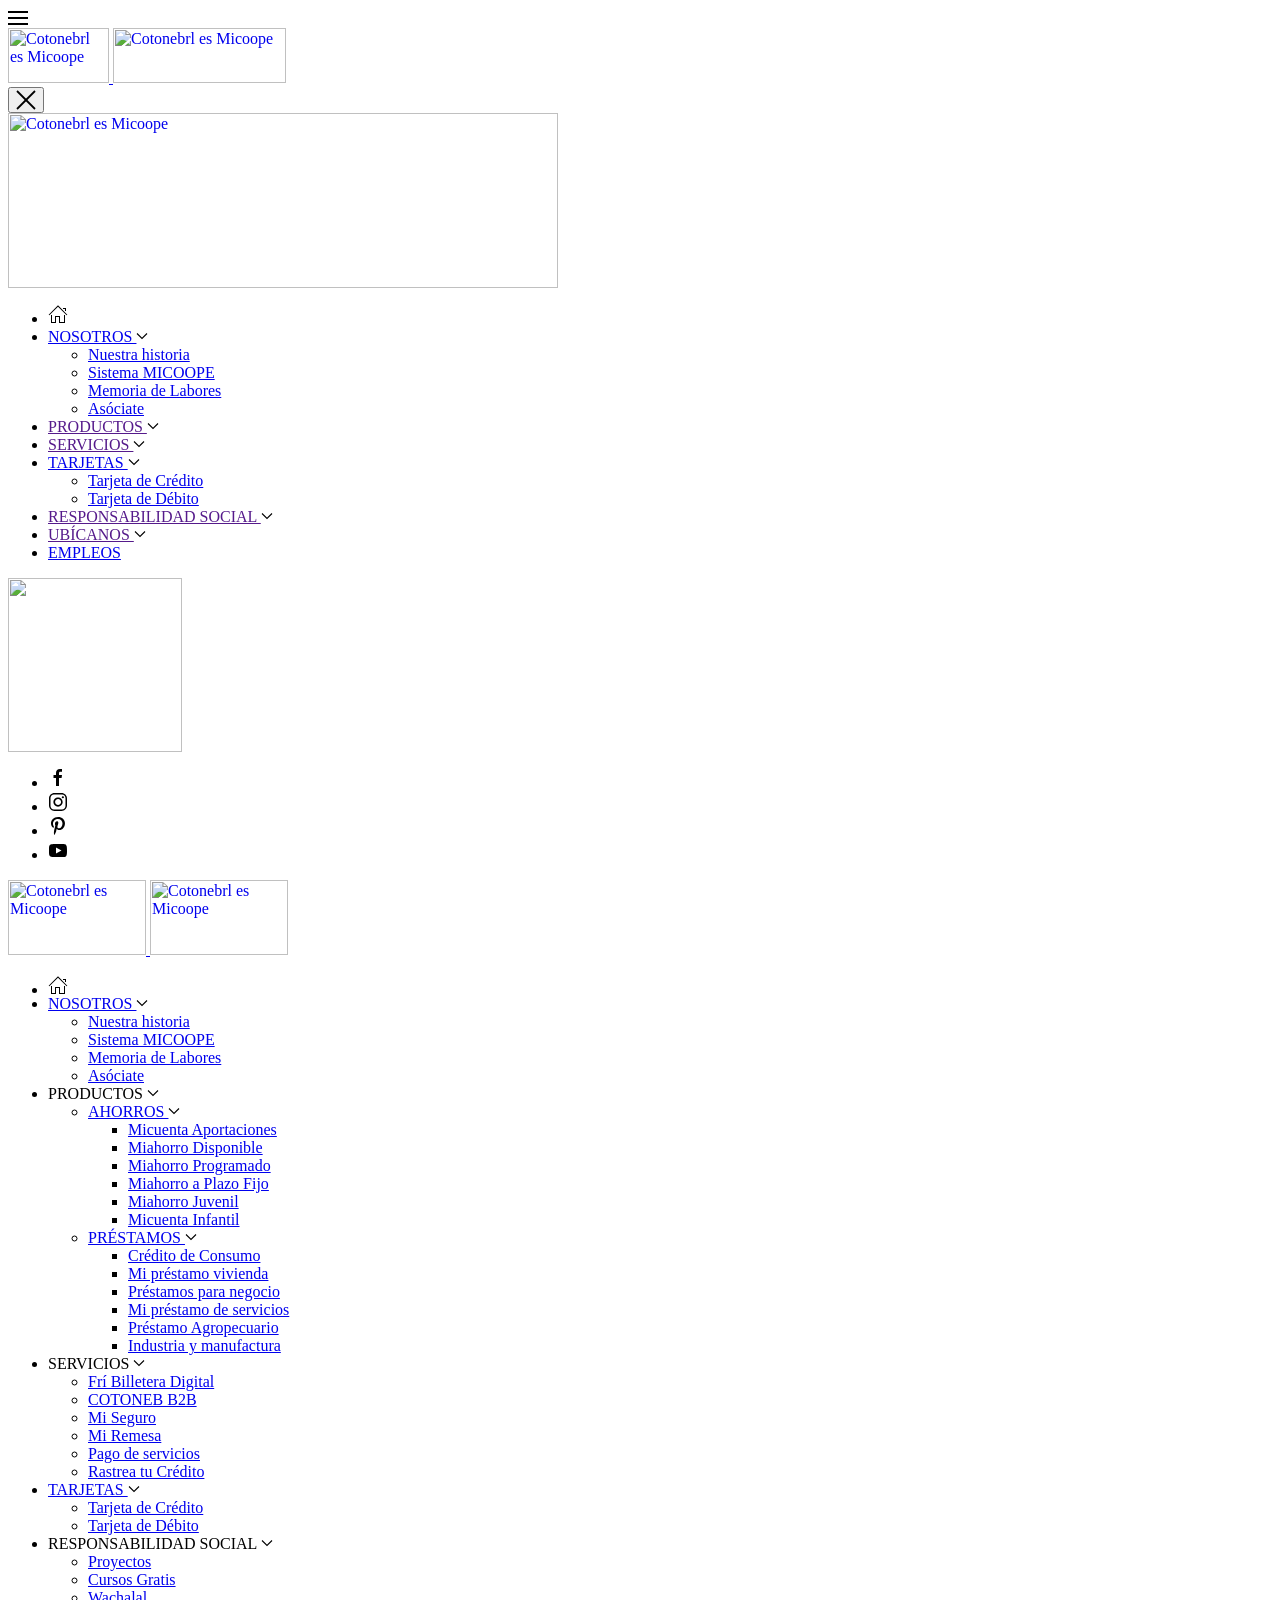
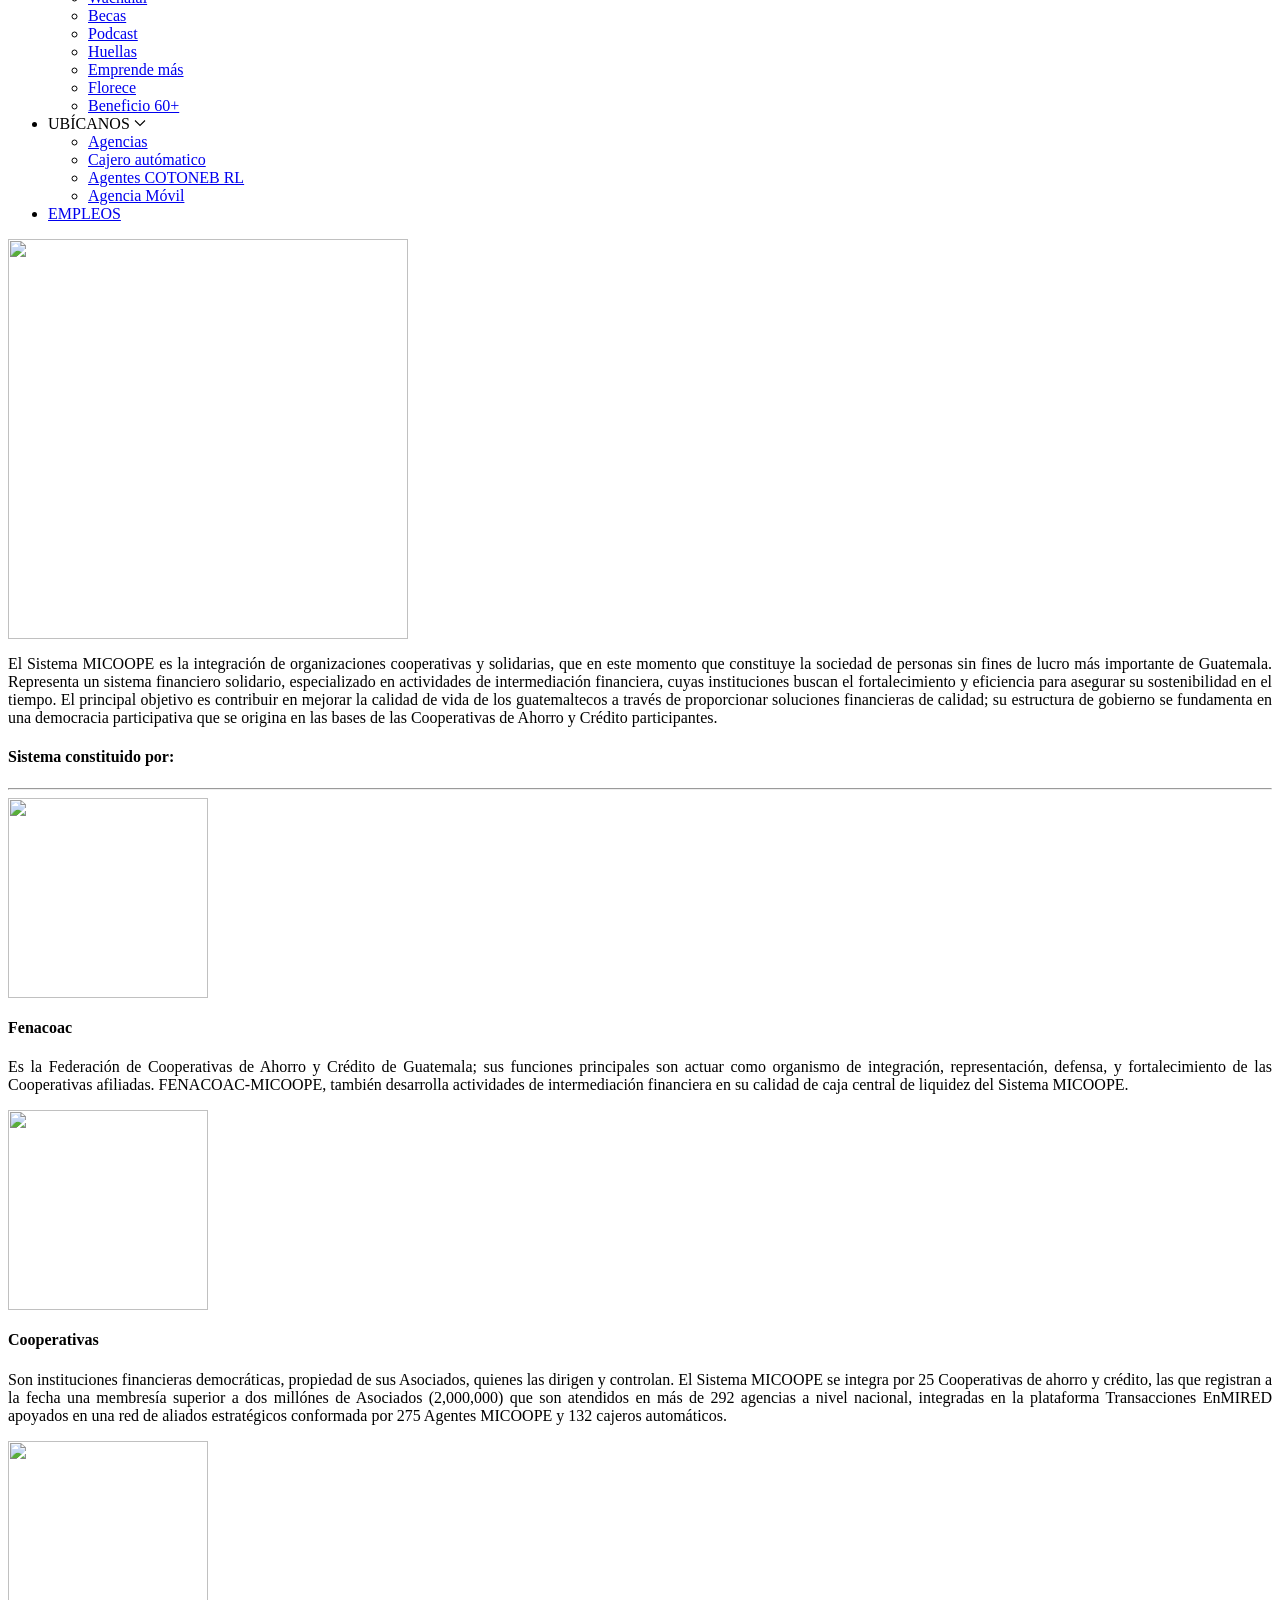
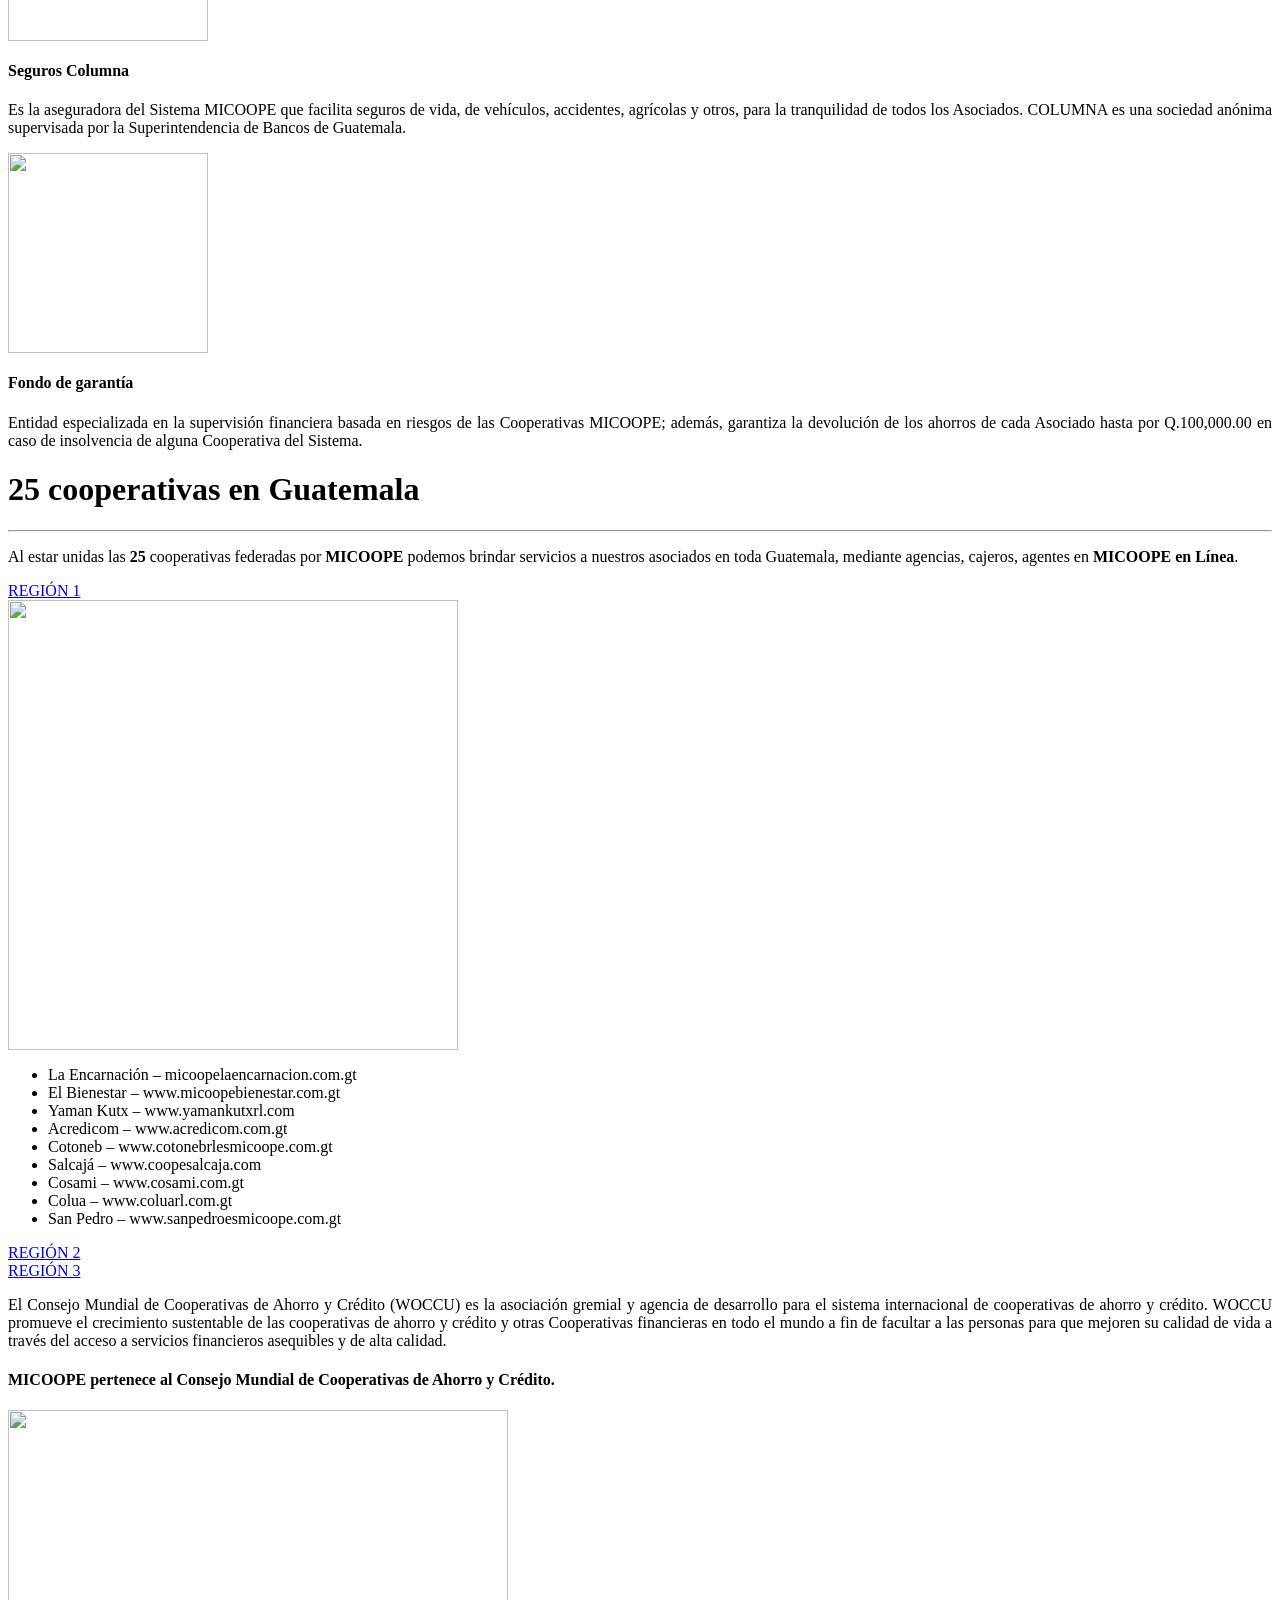
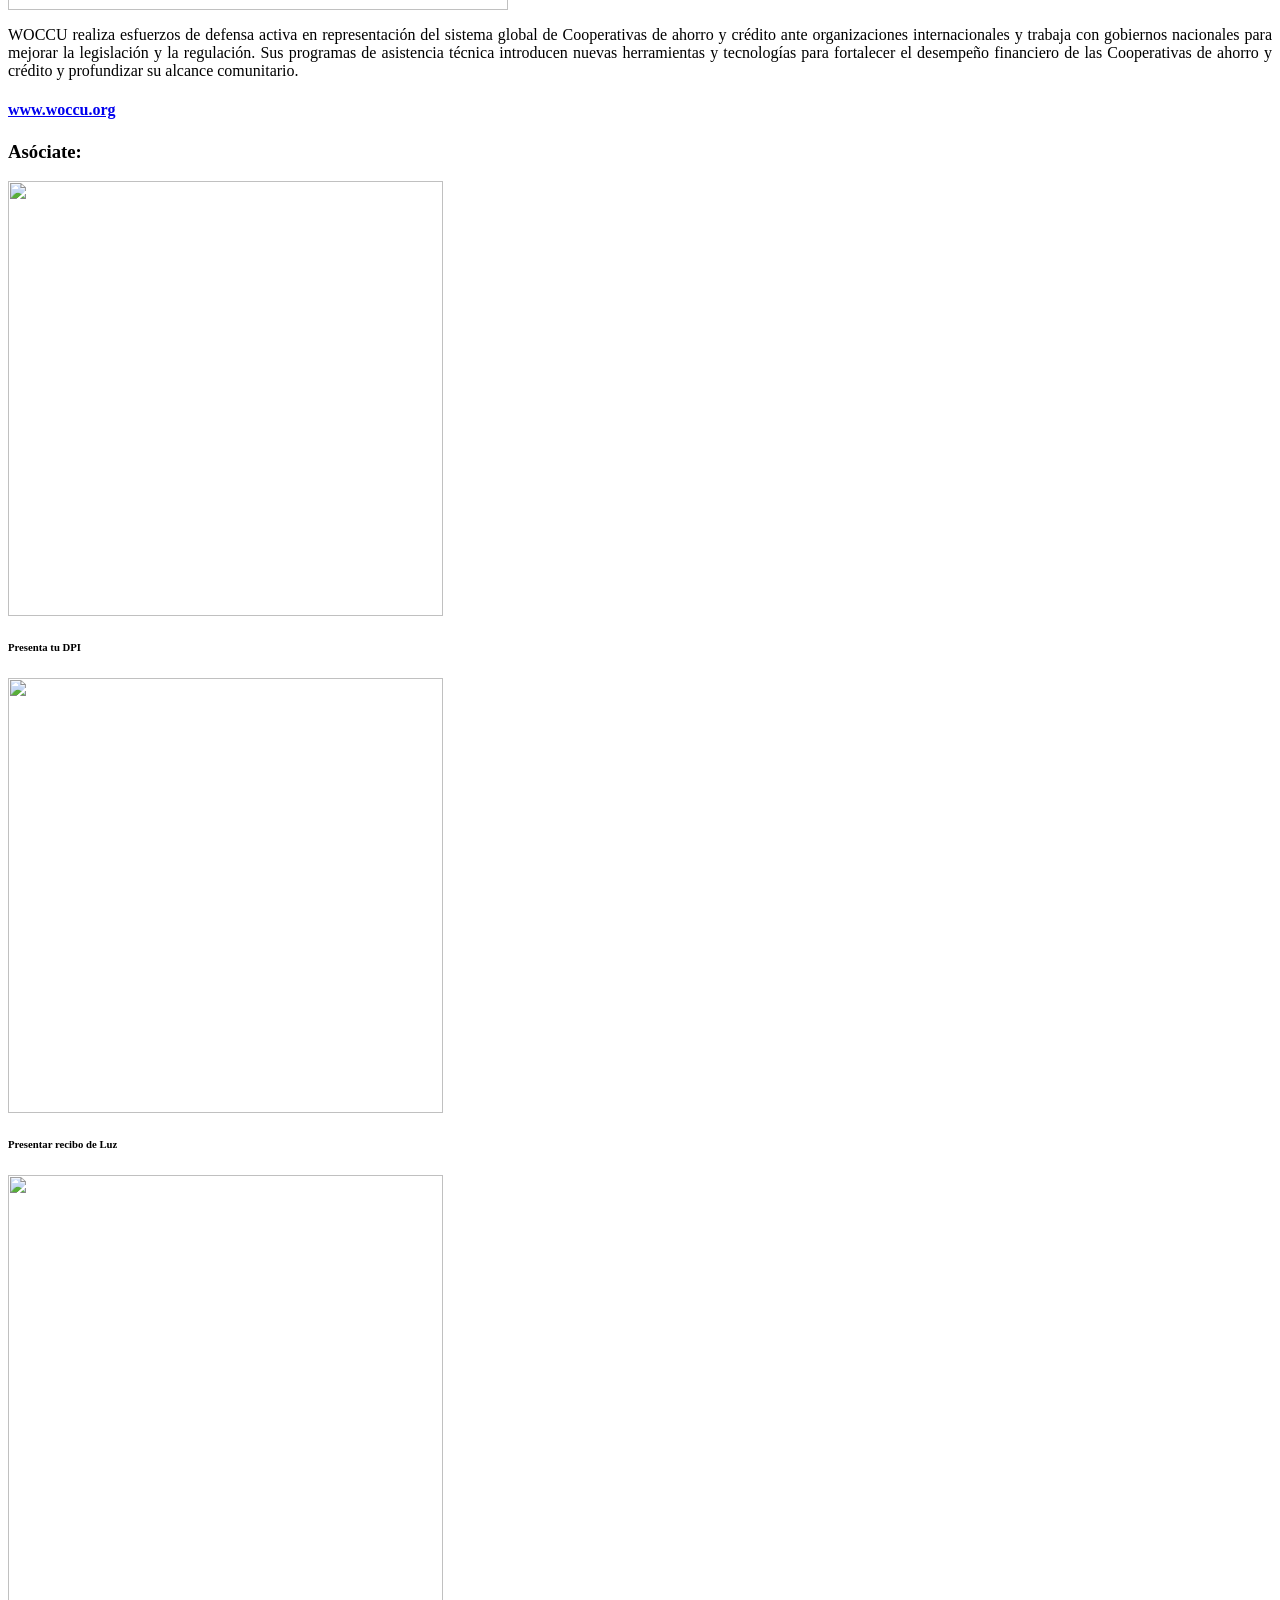
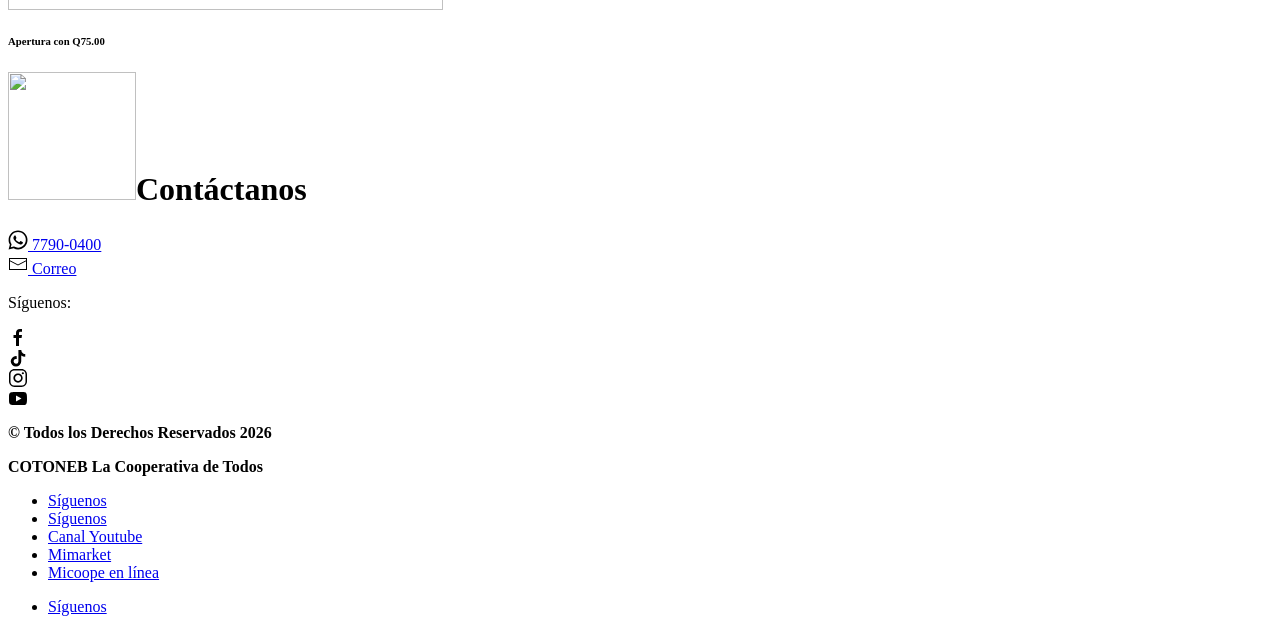
==== commit 7af0f2c2: "Update index.html" ====
--- a/sistema-micoope/index.html
+++ b/sistema-micoope/index.html
@@ -1,1014 +1,1008 @@
-<!DOCTYPE html>
-<html lang="es">
-    
-<!-- Mirrored from cotonebrlesmicoope.com.gt/sistema-micoope/ by HTTrack Website Copier/3.x [XR&CO'2014], Sat, 02 May 2026 01:49:36 GMT -->
-<!-- Added by HTTrack --><meta http-equiv="content-type" content="text/html;charset=UTF-8" /><!-- /Added by HTTrack -->
-<head>
-        <meta charset="UTF-8">
-        <meta name="viewport" content="width=device-width, initial-scale=1">
-        <link rel="icon" href="../wp-content/uploads/2023/02/icon-cotoneb.png" sizes="any">
-                <link rel="icon" href="wp-content/uploads/2023/02/icon-cotoneb.html" type="image/svg+xml">
-                <link rel="apple-touch-icon" href="../wp-content/uploads/2023/02/icon-cotoneb.png">
-                <title>Sistema MICOOPE &#8211; COTONEB ES MICOOPE</title>
-<meta name='robots' content='max-image-preview:large' />
-<link rel='dns-prefetch' href='http://use.fontawesome.com/' />
-<link rel="alternate" type="application/rss+xml" title="COTONEB ES MICOOPE &raquo; Feed" href="../feed/index.html" />
-<link rel="alternate" type="application/rss+xml" title="COTONEB ES MICOOPE &raquo; RSS de los comentarios" href="../comments/feed/index.html" />
-<script type="text/javascript" id="wpp-js" src="../wp-content/plugins/wordpress-popular-posts/assets/js/wpp509a.js?ver=7.3.6" data-sampling="0" data-sampling-rate="100" data-api-url="https://cotonebrlesmicoope.com.gt/wp-json/wordpress-popular-posts" data-post-id="0" data-token="19c3cf805b" data-lang="0" data-debug="1"></script>
-<link rel="alternate" title="oEmbed (JSON)" type="application/json+oembed" href="../wp-json/oembed/1.0/embed7033.json?url=https%3A%2F%2Fcotonebrlesmicoope.com.gt%2Fsistema-micoope%2F" />
-<link rel="alternate" title="oEmbed (XML)" type="text/xml+oembed" href="../wp-json/oembed/1.0/embed750e?url=https%3A%2F%2Fcotonebrlesmicoope.com.gt%2Fsistema-micoope%2F&amp;format=xml" />
-<style id='wp-img-auto-sizes-contain-inline-css' type='text/css'>
-img:is([sizes=auto i],[sizes^="auto," i]){contain-intrinsic-size:3000px 1500px}
-/*# sourceURL=wp-img-auto-sizes-contain-inline-css */
-</style>
-<style id='wp-emoji-styles-inline-css' type='text/css'>
-
-	img.wp-smiley, img.emoji {
-		display: inline !important;
-		border: none !important;
-		box-shadow: none !important;
-		height: 1em !important;
-		width: 1em !important;
-		margin: 0 0.07em !important;
-		vertical-align: -0.1em !important;
-		background: none !important;
-		padding: 0 !important;
-	}
-/*# sourceURL=wp-emoji-styles-inline-css */
-</style>
-<link rel='stylesheet' id='wp-block-library-css' href='../wp-includes/css/dist/block-library/style.minb9f6.css?ver=ee17af986e96e029d7bacd804e7ca552' type='text/css' media='all' />
-
-<style id='classic-theme-styles-inline-css' type='text/css'>
-/*! This file is auto-generated */
-.wp-block-button__link{color:#fff;background-color:#32373c;border-radius:9999px;box-shadow:none;text-decoration:none;padding:calc(.667em + 2px) calc(1.333em + 2px);font-size:1.125em}.wp-block-file__button{background:#32373c;color:#fff;text-decoration:none}
-/*# sourceURL=/wp-includes/css/classic-themes.min.css */
-</style>
-<style id='font-awesome-svg-styles-default-inline-css' type='text/css'>
-.svg-inline--fa {
-  display: inline-block;
-  height: 1em;
-  overflow: visible;
-  vertical-align: -.125em;
-}
-/*# sourceURL=font-awesome-svg-styles-default-inline-css */
-</style>
-<link rel='stylesheet' id='font-awesome-svg-styles-css' href='../wp-content/uploads/font-awesome/v6.7.2/css/svg-with-js.css' type='text/css' media='all' />
-<style id='font-awesome-svg-styles-inline-css' type='text/css'>
-   .wp-block-font-awesome-icon svg::before,
-   .wp-rich-text-font-awesome-icon svg::before {content: unset;}
-/*# sourceURL=font-awesome-svg-styles-inline-css */
-</style>
-<style id='global-styles-inline-css' type='text/css'>
-:root{--wp--preset--aspect-ratio--square: 1;--wp--preset--aspect-ratio--4-3: 4/3;--wp--preset--aspect-ratio--3-4: 3/4;--wp--preset--aspect-ratio--3-2: 3/2;--wp--preset--aspect-ratio--2-3: 2/3;--wp--preset--aspect-ratio--16-9: 16/9;--wp--preset--aspect-ratio--9-16: 9/16;--wp--preset--color--black: #000000;--wp--preset--color--cyan-bluish-gray: #abb8c3;--wp--preset--color--white: #ffffff;--wp--preset--color--pale-pink: #f78da7;--wp--preset--color--vivid-red: #cf2e2e;--wp--preset--color--luminous-vivid-orange: #ff6900;--wp--preset--color--luminous-vivid-amber: #fcb900;--wp--preset--color--light-green-cyan: #7bdcb5;--wp--preset--color--vivid-green-cyan: #00d084;--wp--preset--color--pale-cyan-blue: #8ed1fc;--wp--preset--color--vivid-cyan-blue: #0693e3;--wp--preset--color--vivid-purple: #9b51e0;--wp--preset--gradient--vivid-cyan-blue-to-vivid-purple: linear-gradient(135deg,rgb(6,147,227) 0%,rgb(155,81,224) 100%);--wp--preset--gradient--light-green-cyan-to-vivid-green-cyan: linear-gradient(135deg,rgb(122,220,180) 0%,rgb(0,208,130) 100%);--wp--preset--gradient--luminous-vivid-amber-to-luminous-vivid-orange: linear-gradient(135deg,rgb(252,185,0) 0%,rgb(255,105,0) 100%);--wp--preset--gradient--luminous-vivid-orange-to-vivid-red: linear-gradient(135deg,rgb(255,105,0) 0%,rgb(207,46,46) 100%);--wp--preset--gradient--very-light-gray-to-cyan-bluish-gray: linear-gradient(135deg,rgb(238,238,238) 0%,rgb(169,184,195) 100%);--wp--preset--gradient--cool-to-warm-spectrum: linear-gradient(135deg,rgb(74,234,220) 0%,rgb(151,120,209) 20%,rgb(207,42,186) 40%,rgb(238,44,130) 60%,rgb(251,105,98) 80%,rgb(254,248,76) 100%);--wp--preset--gradient--blush-light-purple: linear-gradient(135deg,rgb(255,206,236) 0%,rgb(152,150,240) 100%);--wp--preset--gradient--blush-bordeaux: linear-gradient(135deg,rgb(254,205,165) 0%,rgb(254,45,45) 50%,rgb(107,0,62) 100%);--wp--preset--gradient--luminous-dusk: linear-gradient(135deg,rgb(255,203,112) 0%,rgb(199,81,192) 50%,rgb(65,88,208) 100%);--wp--preset--gradient--pale-ocean: linear-gradient(135deg,rgb(255,245,203) 0%,rgb(182,227,212) 50%,rgb(51,167,181) 100%);--wp--preset--gradient--electric-grass: linear-gradient(135deg,rgb(202,248,128) 0%,rgb(113,206,126) 100%);--wp--preset--gradient--midnight: linear-gradient(135deg,rgb(2,3,129) 0%,rgb(40,116,252) 100%);--wp--preset--font-size--small: 13px;--wp--preset--font-size--medium: 20px;--wp--preset--font-size--large: 36px;--wp--preset--font-size--x-large: 42px;--wp--preset--spacing--20: 0.44rem;--wp--preset--spacing--30: 0.67rem;--wp--preset--spacing--40: 1rem;--wp--preset--spacing--50: 1.5rem;--wp--preset--spacing--60: 2.25rem;--wp--preset--spacing--70: 3.38rem;--wp--preset--spacing--80: 5.06rem;--wp--preset--shadow--natural: 6px 6px 9px rgba(0, 0, 0, 0.2);--wp--preset--shadow--deep: 12px 12px 50px rgba(0, 0, 0, 0.4);--wp--preset--shadow--sharp: 6px 6px 0px rgba(0, 0, 0, 0.2);--wp--preset--shadow--outlined: 6px 6px 0px -3px rgb(255, 255, 255), 6px 6px rgb(0, 0, 0);--wp--preset--shadow--crisp: 6px 6px 0px rgb(0, 0, 0);}:where(.is-layout-flex){gap: 0.5em;}:where(.is-layout-grid){gap: 0.5em;}body .is-layout-flex{display: flex;}.is-layout-flex{flex-wrap: wrap;align-items: center;}.is-layout-flex > :is(*, div){margin: 0;}body .is-layout-grid{display: grid;}.is-layout-grid > :is(*, div){margin: 0;}:where(.wp-block-columns.is-layout-flex){gap: 2em;}:where(.wp-block-columns.is-layout-grid){gap: 2em;}:where(.wp-block-post-template.is-layout-flex){gap: 1.25em;}:where(.wp-block-post-template.is-layout-grid){gap: 1.25em;}.has-black-color{color: var(--wp--preset--color--black) !important;}.has-cyan-bluish-gray-color{color: var(--wp--preset--color--cyan-bluish-gray) !important;}.has-white-color{color: var(--wp--preset--color--white) !important;}.has-pale-pink-color{color: var(--wp--preset--color--pale-pink) !important;}.has-vivid-red-color{color: var(--wp--preset--color--vivid-red) !important;}.has-luminous-vivid-orange-color{color: var(--wp--preset--color--luminous-vivid-orange) !important;}.has-luminous-vivid-amber-color{color: var(--wp--preset--color--luminous-vivid-amber) !important;}.has-light-green-cyan-color{color: var(--wp--preset--color--light-green-cyan) !important;}.has-vivid-green-cyan-color{color: var(--wp--preset--color--vivid-green-cyan) !important;}.has-pale-cyan-blue-color{color: var(--wp--preset--color--pale-cyan-blue) !important;}.has-vivid-cyan-blue-color{color: var(--wp--preset--color--vivid-cyan-blue) !important;}.has-vivid-purple-color{color: var(--wp--preset--color--vivid-purple) !important;}.has-black-background-color{background-color: var(--wp--preset--color--black) !important;}.has-cyan-bluish-gray-background-color{background-color: var(--wp--preset--color--cyan-bluish-gray) !important;}.has-white-background-color{background-color: var(--wp--preset--color--white) !important;}.has-pale-pink-background-color{background-color: var(--wp--preset--color--pale-pink) !important;}.has-vivid-red-background-color{background-color: var(--wp--preset--color--vivid-red) !important;}.has-luminous-vivid-orange-background-color{background-color: var(--wp--preset--color--luminous-vivid-orange) !important;}.has-luminous-vivid-amber-background-color{background-color: var(--wp--preset--color--luminous-vivid-amber) !important;}.has-light-green-cyan-background-color{background-color: var(--wp--preset--color--light-green-cyan) !important;}.has-vivid-green-cyan-background-color{background-color: var(--wp--preset--color--vivid-green-cyan) !important;}.has-pale-cyan-blue-background-color{background-color: var(--wp--preset--color--pale-cyan-blue) !important;}.has-vivid-cyan-blue-background-color{background-color: var(--wp--preset--color--vivid-cyan-blue) !important;}.has-vivid-purple-background-color{background-color: var(--wp--preset--color--vivid-purple) !important;}.has-black-border-color{border-color: var(--wp--preset--color--black) !important;}.has-cyan-bluish-gray-border-color{border-color: var(--wp--preset--color--cyan-bluish-gray) !important;}.has-white-border-color{border-color: var(--wp--preset--color--white) !important;}.has-pale-pink-border-color{border-color: var(--wp--preset--color--pale-pink) !important;}.has-vivid-red-border-color{border-color: var(--wp--preset--color--vivid-red) !important;}.has-luminous-vivid-orange-border-color{border-color: var(--wp--preset--color--luminous-vivid-orange) !important;}.has-luminous-vivid-amber-border-color{border-color: var(--wp--preset--color--luminous-vivid-amber) !important;}.has-light-green-cyan-border-color{border-color: var(--wp--preset--color--light-green-cyan) !important;}.has-vivid-green-cyan-border-color{border-color: var(--wp--preset--color--vivid-green-cyan) !important;}.has-pale-cyan-blue-border-color{border-color: var(--wp--preset--color--pale-cyan-blue) !important;}.has-vivid-cyan-blue-border-color{border-color: var(--wp--preset--color--vivid-cyan-blue) !important;}.has-vivid-purple-border-color{border-color: var(--wp--preset--color--vivid-purple) !important;}.has-vivid-cyan-blue-to-vivid-purple-gradient-background{background: var(--wp--preset--gradient--vivid-cyan-blue-to-vivid-purple) !important;}.has-light-green-cyan-to-vivid-green-cyan-gradient-background{background: var(--wp--preset--gradient--light-green-cyan-to-vivid-green-cyan) !important;}.has-luminous-vivid-amber-to-luminous-vivid-orange-gradient-background{background: var(--wp--preset--gradient--luminous-vivid-amber-to-luminous-vivid-orange) !important;}.has-luminous-vivid-orange-to-vivid-red-gradient-background{background: var(--wp--preset--gradient--luminous-vivid-orange-to-vivid-red) !important;}.has-very-light-gray-to-cyan-bluish-gray-gradient-background{background: var(--wp--preset--gradient--very-light-gray-to-cyan-bluish-gray) !important;}.has-cool-to-warm-spectrum-gradient-background{background: var(--wp--preset--gradient--cool-to-warm-spectrum) !important;}.has-blush-light-purple-gradient-background{background: var(--wp--preset--gradient--blush-light-purple) !important;}.has-blush-bordeaux-gradient-background{background: var(--wp--preset--gradient--blush-bordeaux) !important;}.has-luminous-dusk-gradient-background{background: var(--wp--preset--gradient--luminous-dusk) !important;}.has-pale-ocean-gradient-background{background: var(--wp--preset--gradient--pale-ocean) !important;}.has-electric-grass-gradient-background{background: var(--wp--preset--gradient--electric-grass) !important;}.has-midnight-gradient-background{background: var(--wp--preset--gradient--midnight) !important;}.has-small-font-size{font-size: var(--wp--preset--font-size--small) !important;}.has-medium-font-size{font-size: var(--wp--preset--font-size--medium) !important;}.has-large-font-size{font-size: var(--wp--preset--font-size--large) !important;}.has-x-large-font-size{font-size: var(--wp--preset--font-size--x-large) !important;}
-/*# sourceURL=global-styles-inline-css */
-</style>
-
-<link rel='stylesheet' id='side-menu-lite-css' href='../wp-content/plugins/side-menu-lite/public/assets/css/style.mind03b.css?ver=5.5.1' type='text/css' media='all' />
-<link rel='stylesheet' id='side-menu-lite-fontawesome-css' href='../wp-content/plugins/side-menu-lite/vendors/fontawesome/css/all4d6f.css?ver=7.1' type='text/css' media='all' />
-<link rel='stylesheet' id='font-awesome-official-css' href='../../use.fontawesome.com/releases/v6.7.2/css/all.css' type='text/css' media='all' integrity="sha384-nRgPTkuX86pH8yjPJUAFuASXQSSl2/bBUiNV47vSYpKFxHJhbcrGnmlYpYJMeD7a" crossorigin="anonymous" />
-<link rel='stylesheet' id='font-awesome-official-v4shim-css' href='../../use.fontawesome.com/releases/v6.7.2/css/v4-shims.css' type='text/css' media='all' integrity="sha384-npPMK6zwqNmU3qyCCxEcWJkLBNYxEFM1nGgSoAWuCCXqVVz0cvwKEMfyTNkOxM2N" crossorigin="anonymous" />
-<link href="../wp-content/themes/yootheme/css/theme.165ed.css?ver=1772927635" rel="stylesheet">
-<link href="../wp-content/themes/yootheme/css/theme.updatef214.css?ver=3.0.20" rel="stylesheet">
-<link rel="https://api.w.org/" href="../wp-json/index.html" /><link rel="alternate" title="JSON" type="application/json" href="../wp-json/wp/v2/pages/2087.json" /><link rel="EditURI" type="application/rsd+xml" title="RSD" href="../xmlrpc0db0.html?rsd" />
-
-<link rel="canonical" href="index.html" />
-<link rel='shortlink' href='../indexebe4.html?p=2087' />
+<html lang="es"><head>
+        <meta charset="UTF-8">
+        <meta name="viewport" content="width=device-width, initial-scale=1">
+        <link rel="icon" href="/wp-content/uploads/2023/02/icon-cotoneb.png" sizes="any">
+                <link rel="icon" href="wp-content/uploads/2023/02/icon-cotoneb.png" type="image/svg+xml">
+                <link rel="apple-touch-icon" href="/wp-content/uploads/2023/02/icon-cotoneb.png">
+                <title>Sistema MICOOPE – COTONEB ES MICOOPE</title>
+<meta name="robots" content="max-image-preview:large">
+<link rel="dns-prefetch" href="//use.fontawesome.com">
+<link rel="alternate" type="application/rss+xml" title="COTONEB ES MICOOPE » Feed" href="https://cotonebrlesmicoope.com.gt/feed/">
+<link rel="alternate" type="application/rss+xml" title="COTONEB ES MICOOPE » RSS de los comentarios" href="https://cotonebrlesmicoope.com.gt/comments/feed/">
+<script type="text/javascript" id="wpp-js" src="https://cotonebrlesmicoope.com.gt/wp-content/plugins/wordpress-popular-posts/assets/js/wpp.js?ver=7.3.6" data-sampling="0" data-sampling-rate="100" data-api-url="https://cotonebrlesmicoope.com.gt/wp-json/wordpress-popular-posts" data-post-id="0" data-token="19c3cf805b" data-lang="0" data-debug="1"></script>
+<link rel="alternate" title="oEmbed (JSON)" type="application/json+oembed" href="https://cotonebrlesmicoope.com.gt/wp-json/oembed/1.0/embed?url=https%3A%2F%2Fcotonebrlesmicoope.com.gt%2Fsistema-micoope%2F">
+<link rel="alternate" title="oEmbed (XML)" type="text/xml+oembed" href="https://cotonebrlesmicoope.com.gt/wp-json/oembed/1.0/embed?url=https%3A%2F%2Fcotonebrlesmicoope.com.gt%2Fsistema-micoope%2F&amp;format=xml">
+<style id="wp-img-auto-sizes-contain-inline-css" type="text/css">
+img:is([sizes=auto i],[sizes^="auto," i]){contain-intrinsic-size:3000px 1500px}
+/*# sourceURL=wp-img-auto-sizes-contain-inline-css */
+</style>
+<style id="wp-emoji-styles-inline-css" type="text/css">
+
+	img.wp-smiley, img.emoji {
+		display: inline !important;
+		border: none !important;
+		box-shadow: none !important;
+		height: 1em !important;
+		width: 1em !important;
+		margin: 0 0.07em !important;
+		vertical-align: -0.1em !important;
+		background: none !important;
+		padding: 0 !important;
+	}
+/*# sourceURL=wp-emoji-styles-inline-css */
+</style>
+<link rel="stylesheet" id="wp-block-library-css" href="https://cotonebrlesmicoope.com.gt/wp-includes/css/dist/block-library/style.min.css?ver=ee17af986e96e029d7bacd804e7ca552" type="text/css" media="all">
+
+<style id="classic-theme-styles-inline-css" type="text/css">
+/*! This file is auto-generated */
+.wp-block-button__link{color:#fff;background-color:#32373c;border-radius:9999px;box-shadow:none;text-decoration:none;padding:calc(.667em + 2px) calc(1.333em + 2px);font-size:1.125em}.wp-block-file__button{background:#32373c;color:#fff;text-decoration:none}
+/*# sourceURL=/wp-includes/css/classic-themes.min.css */
+</style>
+<style id="font-awesome-svg-styles-default-inline-css" type="text/css">
+.svg-inline--fa {
+  display: inline-block;
+  height: 1em;
+  overflow: visible;
+  vertical-align: -.125em;
+}
+/*# sourceURL=font-awesome-svg-styles-default-inline-css */
+</style>
+<link rel="stylesheet" id="font-awesome-svg-styles-css" href="https://cotonebrlesmicoope.com.gt/wp-content/uploads/font-awesome/v6.7.2/css/svg-with-js.css" type="text/css" media="all">
+<style id="font-awesome-svg-styles-inline-css" type="text/css">
+   .wp-block-font-awesome-icon svg::before,
+   .wp-rich-text-font-awesome-icon svg::before {content: unset;}
+/*# sourceURL=font-awesome-svg-styles-inline-css */
+</style>
+<style id="global-styles-inline-css" type="text/css">
+:root{--wp--preset--aspect-ratio--square: 1;--wp--preset--aspect-ratio--4-3: 4/3;--wp--preset--aspect-ratio--3-4: 3/4;--wp--preset--aspect-ratio--3-2: 3/2;--wp--preset--aspect-ratio--2-3: 2/3;--wp--preset--aspect-ratio--16-9: 16/9;--wp--preset--aspect-ratio--9-16: 9/16;--wp--preset--color--black: #000000;--wp--preset--color--cyan-bluish-gray: #abb8c3;--wp--preset--color--white: #ffffff;--wp--preset--color--pale-pink: #f78da7;--wp--preset--color--vivid-red: #cf2e2e;--wp--preset--color--luminous-vivid-orange: #ff6900;--wp--preset--color--luminous-vivid-amber: #fcb900;--wp--preset--color--light-green-cyan: #7bdcb5;--wp--preset--color--vivid-green-cyan: #00d084;--wp--preset--color--pale-cyan-blue: #8ed1fc;--wp--preset--color--vivid-cyan-blue: #0693e3;--wp--preset--color--vivid-purple: #9b51e0;--wp--preset--gradient--vivid-cyan-blue-to-vivid-purple: linear-gradient(135deg,rgb(6,147,227) 0%,rgb(155,81,224) 100%);--wp--preset--gradient--light-green-cyan-to-vivid-green-cyan: linear-gradient(135deg,rgb(122,220,180) 0%,rgb(0,208,130) 100%);--wp--preset--gradient--luminous-vivid-amber-to-luminous-vivid-orange: linear-gradient(135deg,rgb(252,185,0) 0%,rgb(255,105,0) 100%);--wp--preset--gradient--luminous-vivid-orange-to-vivid-red: linear-gradient(135deg,rgb(255,105,0) 0%,rgb(207,46,46) 100%);--wp--preset--gradient--very-light-gray-to-cyan-bluish-gray: linear-gradient(135deg,rgb(238,238,238) 0%,rgb(169,184,195) 100%);--wp--preset--gradient--cool-to-warm-spectrum: linear-gradient(135deg,rgb(74,234,220) 0%,rgb(151,120,209) 20%,rgb(207,42,186) 40%,rgb(238,44,130) 60%,rgb(251,105,98) 80%,rgb(254,248,76) 100%);--wp--preset--gradient--blush-light-purple: linear-gradient(135deg,rgb(255,206,236) 0%,rgb(152,150,240) 100%);--wp--preset--gradient--blush-bordeaux: linear-gradient(135deg,rgb(254,205,165) 0%,rgb(254,45,45) 50%,rgb(107,0,62) 100%);--wp--preset--gradient--luminous-dusk: linear-gradient(135deg,rgb(255,203,112) 0%,rgb(199,81,192) 50%,rgb(65,88,208) 100%);--wp--preset--gradient--pale-ocean: linear-gradient(135deg,rgb(255,245,203) 0%,rgb(182,227,212) 50%,rgb(51,167,181) 100%);--wp--preset--gradient--electric-grass: linear-gradient(135deg,rgb(202,248,128) 0%,rgb(113,206,126) 100%);--wp--preset--gradient--midnight: linear-gradient(135deg,rgb(2,3,129) 0%,rgb(40,116,252) 100%);--wp--preset--font-size--small: 13px;--wp--preset--font-size--medium: 20px;--wp--preset--font-size--large: 36px;--wp--preset--font-size--x-large: 42px;--wp--preset--spacing--20: 0.44rem;--wp--preset--spacing--30: 0.67rem;--wp--preset--spacing--40: 1rem;--wp--preset--spacing--50: 1.5rem;--wp--preset--spacing--60: 2.25rem;--wp--preset--spacing--70: 3.38rem;--wp--preset--spacing--80: 5.06rem;--wp--preset--shadow--natural: 6px 6px 9px rgba(0, 0, 0, 0.2);--wp--preset--shadow--deep: 12px 12px 50px rgba(0, 0, 0, 0.4);--wp--preset--shadow--sharp: 6px 6px 0px rgba(0, 0, 0, 0.2);--wp--preset--shadow--outlined: 6px 6px 0px -3px rgb(255, 255, 255), 6px 6px rgb(0, 0, 0);--wp--preset--shadow--crisp: 6px 6px 0px rgb(0, 0, 0);}:where(.is-layout-flex){gap: 0.5em;}:where(.is-layout-grid){gap: 0.5em;}body .is-layout-flex{display: flex;}.is-layout-flex{flex-wrap: wrap;align-items: center;}.is-layout-flex > :is(*, div){margin: 0;}body .is-layout-grid{display: grid;}.is-layout-grid > :is(*, div){margin: 0;}:where(.wp-block-columns.is-layout-flex){gap: 2em;}:where(.wp-block-columns.is-layout-grid){gap: 2em;}:where(.wp-block-post-template.is-layout-flex){gap: 1.25em;}:where(.wp-block-post-template.is-layout-grid){gap: 1.25em;}.has-black-color{color: var(--wp--preset--color--black) !important;}.has-cyan-bluish-gray-color{color: var(--wp--preset--color--cyan-bluish-gray) !important;}.has-white-color{color: var(--wp--preset--color--white) !important;}.has-pale-pink-color{color: var(--wp--preset--color--pale-pink) !important;}.has-vivid-red-color{color: var(--wp--preset--color--vivid-red) !important;}.has-luminous-vivid-orange-color{color: var(--wp--preset--color--luminous-vivid-orange) !important;}.has-luminous-vivid-amber-color{color: var(--wp--preset--color--luminous-vivid-amber) !important;}.has-light-green-cyan-color{color: var(--wp--preset--color--light-green-cyan) !important;}.has-vivid-green-cyan-color{color: var(--wp--preset--color--vivid-green-cyan) !important;}.has-pale-cyan-blue-color{color: var(--wp--preset--color--pale-cyan-blue) !important;}.has-vivid-cyan-blue-color{color: var(--wp--preset--color--vivid-cyan-blue) !important;}.has-vivid-purple-color{color: var(--wp--preset--color--vivid-purple) !important;}.has-black-background-color{background-color: var(--wp--preset--color--black) !important;}.has-cyan-bluish-gray-background-color{background-color: var(--wp--preset--color--cyan-bluish-gray) !important;}.has-white-background-color{background-color: var(--wp--preset--color--white) !important;}.has-pale-pink-background-color{background-color: var(--wp--preset--color--pale-pink) !important;}.has-vivid-red-background-color{background-color: var(--wp--preset--color--vivid-red) !important;}.has-luminous-vivid-orange-background-color{background-color: var(--wp--preset--color--luminous-vivid-orange) !important;}.has-luminous-vivid-amber-background-color{background-color: var(--wp--preset--color--luminous-vivid-amber) !important;}.has-light-green-cyan-background-color{background-color: var(--wp--preset--color--light-green-cyan) !important;}.has-vivid-green-cyan-background-color{background-color: var(--wp--preset--color--vivid-green-cyan) !important;}.has-pale-cyan-blue-background-color{background-color: var(--wp--preset--color--pale-cyan-blue) !important;}.has-vivid-cyan-blue-background-color{background-color: var(--wp--preset--color--vivid-cyan-blue) !important;}.has-vivid-purple-background-color{background-color: var(--wp--preset--color--vivid-purple) !important;}.has-black-border-color{border-color: var(--wp--preset--color--black) !important;}.has-cyan-bluish-gray-border-color{border-color: var(--wp--preset--color--cyan-bluish-gray) !important;}.has-white-border-color{border-color: var(--wp--preset--color--white) !important;}.has-pale-pink-border-color{border-color: var(--wp--preset--color--pale-pink) !important;}.has-vivid-red-border-color{border-color: var(--wp--preset--color--vivid-red) !important;}.has-luminous-vivid-orange-border-color{border-color: var(--wp--preset--color--luminous-vivid-orange) !important;}.has-luminous-vivid-amber-border-color{border-color: var(--wp--preset--color--luminous-vivid-amber) !important;}.has-light-green-cyan-border-color{border-color: var(--wp--preset--color--light-green-cyan) !important;}.has-vivid-green-cyan-border-color{border-color: var(--wp--preset--color--vivid-green-cyan) !important;}.has-pale-cyan-blue-border-color{border-color: var(--wp--preset--color--pale-cyan-blue) !important;}.has-vivid-cyan-blue-border-color{border-color: var(--wp--preset--color--vivid-cyan-blue) !important;}.has-vivid-purple-border-color{border-color: var(--wp--preset--color--vivid-purple) !important;}.has-vivid-cyan-blue-to-vivid-purple-gradient-background{background: var(--wp--preset--gradient--vivid-cyan-blue-to-vivid-purple) !important;}.has-light-green-cyan-to-vivid-green-cyan-gradient-background{background: var(--wp--preset--gradient--light-green-cyan-to-vivid-green-cyan) !important;}.has-luminous-vivid-amber-to-luminous-vivid-orange-gradient-background{background: var(--wp--preset--gradient--luminous-vivid-amber-to-luminous-vivid-orange) !important;}.has-luminous-vivid-orange-to-vivid-red-gradient-background{background: var(--wp--preset--gradient--luminous-vivid-orange-to-vivid-red) !important;}.has-very-light-gray-to-cyan-bluish-gray-gradient-background{background: var(--wp--preset--gradient--very-light-gray-to-cyan-bluish-gray) !important;}.has-cool-to-warm-spectrum-gradient-background{background: var(--wp--preset--gradient--cool-to-warm-spectrum) !important;}.has-blush-light-purple-gradient-background{background: var(--wp--preset--gradient--blush-light-purple) !important;}.has-blush-bordeaux-gradient-background{background: var(--wp--preset--gradient--blush-bordeaux) !important;}.has-luminous-dusk-gradient-background{background: var(--wp--preset--gradient--luminous-dusk) !important;}.has-pale-ocean-gradient-background{background: var(--wp--preset--gradient--pale-ocean) !important;}.has-electric-grass-gradient-background{background: var(--wp--preset--gradient--electric-grass) !important;}.has-midnight-gradient-background{background: var(--wp--preset--gradient--midnight) !important;}.has-small-font-size{font-size: var(--wp--preset--font-size--small) !important;}.has-medium-font-size{font-size: var(--wp--preset--font-size--medium) !important;}.has-large-font-size{font-size: var(--wp--preset--font-size--large) !important;}.has-x-large-font-size{font-size: var(--wp--preset--font-size--x-large) !important;}
+/*# sourceURL=global-styles-inline-css */
+</style>
+
+<link rel="stylesheet" id="side-menu-lite-css" href="https://cotonebrlesmicoope.com.gt/wp-content/plugins/side-menu-lite/public/assets/css/style.min.css?ver=5.5.1" type="text/css" media="all">
+<link rel="stylesheet" id="side-menu-lite-fontawesome-css" href="https://cotonebrlesmicoope.com.gt/wp-content/plugins/side-menu-lite/vendors/fontawesome/css/all.css?ver=7.1" type="text/css" media="all">
+<link rel="stylesheet" id="font-awesome-official-css" href="https://use.fontawesome.com/releases/v6.7.2/css/all.css" type="text/css" media="all" integrity="sha384-nRgPTkuX86pH8yjPJUAFuASXQSSl2/bBUiNV47vSYpKFxHJhbcrGnmlYpYJMeD7a" crossorigin="anonymous">
+<link rel="stylesheet" id="font-awesome-official-v4shim-css" href="https://use.fontawesome.com/releases/v6.7.2/css/v4-shims.css" type="text/css" media="all" integrity="sha384-npPMK6zwqNmU3qyCCxEcWJkLBNYxEFM1nGgSoAWuCCXqVVz0cvwKEMfyTNkOxM2N" crossorigin="anonymous">
+<link href="https://cotonebrlesmicoope.com.gt/wp-content/themes/yootheme/css/theme.1.css?ver=1772927635" rel="stylesheet">
+<link href="https://cotonebrlesmicoope.com.gt/wp-content/themes/yootheme/css/theme.update.css?ver=3.0.20" rel="stylesheet">
+<link rel="https://api.w.org/" href="https://cotonebrlesmicoope.com.gt/wp-json/"><link rel="alternate" title="JSON" type="application/json" href="https://cotonebrlesmicoope.com.gt/wp-json/wp/v2/pages/2087"><link rel="EditURI" type="application/rsd+xml" title="RSD" href="https://cotonebrlesmicoope.com.gt/xmlrpc.php?rsd">
+
+<link rel="canonical" href="https://cotonebrlesmicoope.com.gt/sistema-micoope/">
+<link rel="shortlink" href="https://cotonebrlesmicoope.com.gt/?p=2087">
             <style id="wpp-loading-animation-styles">@-webkit-keyframes bgslide{from{background-position-x:0}to{background-position-x:-200%}}@keyframes bgslide{from{background-position-x:0}to{background-position-x:-200%}}.wpp-widget-block-placeholder,.wpp-shortcode-placeholder{margin:0 auto;width:60px;height:3px;background:#dd3737;background:linear-gradient(90deg,#dd3737 0%,#571313 10%,#dd3737 100%);background-size:200% auto;border-radius:3px;-webkit-animation:bgslide 1s infinite linear;animation:bgslide 1s infinite linear}</style>
-            <script src="../wp-content/themes/yootheme/vendor/assets/uikit/dist/js/uikitf214.js?ver=3.0.20"></script>
-<script src="../wp-content/themes/yootheme/vendor/assets/uikit/dist/js/uikit-icons-kitchen-daily.minf214.js?ver=3.0.20"></script>
-<script src="../wp-content/themes/yootheme/js/themef214.js?ver=3.0.20"></script>
-<script>var $theme = {};</script>
-    </head>
-    <body class="wp-singular page-template-default page page-id-2087 wp-theme-yootheme ">
-        
-        
-        
-        <div class="tm-page">
-
-                        
-
-
-<div class="tm-header-mobile uk-hidden@m" uk-header>
-
-
-    
-        <div class="uk-navbar-container">
-
-            <div class="uk-container uk-container-expand">
-                <nav class="uk-navbar" uk-navbar="{&quot;container&quot;:&quot;.tm-header-mobile&quot;}">
-
-                                        <div class="uk-navbar-left">
-
-                        
-                                                    <a uk-toggle aria-label="Open Menu" href="#tm-dialog-mobile" class="uk-navbar-toggle">
-
-        
-        <div uk-navbar-toggle-icon></div>
-
-        
-    </a>                        
-                    </div>
-                    
-                                        <div class="uk-navbar-center">
-
-                                                    <a href="../index.html" aria-label="Back to home" class="uk-logo uk-navbar-item">
-    <picture>
-<source type="image/webp" srcset="/wp-content/themes/yootheme/cache/d4/LOGO-TITULO-WP-d4fadfa4.webp 101w, /wp-content/themes/yootheme/cache/f3/LOGO-TITULO-WP-f3ef96fb.webp 202w" sizes="(min-width: 101px) 101px">
-<img alt="Cotonebrl es Micoope" loading="eager" src="../wp-content/themes/yootheme/cache/18/LOGO-TITULO-WP-189a9e4d.png" width="101" height="55">
-</picture><picture>
-<source type="image/webp" srcset="/wp-content/themes/yootheme/cache/93/logotipo-cotonebrl-es-micoope-93d313ca.webp 173w, /wp-content/themes/yootheme/cache/f5/logotipo-cotonebrl-es-micoope-f5e0c3a4.webp 346w" sizes="(min-width: 173px) 173px">
-<img class="uk-logo-inverse" alt="Cotonebrl es Micoope" loading="eager" src="../wp-content/themes/yootheme/cache/82/logotipo-cotonebrl-es-micoope-82877179.png" width="173" height="55">
-</picture></a>                        
-                        
-                    </div>
-                    
-                    
-                </nav>
-            </div>
-
-        </div>
-
-    
-
-
-
-
-        <div id="tm-dialog-mobile" uk-offcanvas="container: true; overlay: true" mode="push">
-        <div class="uk-offcanvas-bar uk-flex uk-flex-column">
-
-                        <button class="uk-offcanvas-close uk-close-large" type="button" uk-close uk-toggle="cls: uk-close-large; mode: media; media: @s"></button>
-            
-                        <div class="uk-margin-auto-bottom">
-                
-<div class="uk-grid uk-child-width-1-1" uk-grid>    <div>
-<div class="uk-panel">
-
-    
-    <a href="../index.html" aria-label="Back to home" class="uk-logo">
-    <picture>
-<source type="image/webp" srcset="/wp-content/themes/yootheme/cache/81/logotipo-cotonebrl-es-micoope-8173ae8e.webp 550w" sizes="(min-width: 550px) 550px">
-<img alt="Cotonebrl es Micoope" loading="eager" src="../wp-content/themes/yootheme/cache/f5/logotipo-cotonebrl-es-micoope-f5774ea4.png" width="550" height="175">
-</picture></a>
-</div>
-</div>    <div>
-<div class="uk-panel widget widget_nav_menu" id="nav_menu-3">
-
-    
-    
-<ul class="uk-nav uk-nav-default uk-nav-accordion" uk-nav="targets: &gt; .js-accordion">
-    
-	<li class="menu-item menu-item-type-post_type menu-item-object-page menu-item-home"><a href="../index.html"><span uk-icon="icon: home;"></span> </a></li>
-	<li class="menu-item menu-item-type-post_type menu-item-object-page current-menu-ancestor current-menu-parent current_page_parent current_page_ancestor menu-item-has-children uk-active uk-parent"><a href="../nuestra-historia/index.html"> NOSOTROS <span uk-nav-parent-icon></span></a>
-	<ul class="uk-nav-sub">
-
-		<li class="menu-item menu-item-type-post_type menu-item-object-page"><a href="../nuestra-historia/index.html"> Nuestra historia</a></li>
-		<li class="menu-item menu-item-type-post_type menu-item-object-page current-menu-item page_item page-item-2087 current_page_item uk-active"><a href="index.html"> Sistema MICOOPE</a></li>
-		<li class="menu-item menu-item-type-custom menu-item-object-custom"><a href="../memoria-de-labores-de-nuestra-xxxv-asamblea-ordinaria-2024/index.html"> Memoria de Labores</a></li>
-		<li class="menu-item menu-item-type-post_type menu-item-object-page"><a href="../como-asociarse/index.html"> Asóciate</a></li></ul></li>
-	<li class="menu-item menu-item-type-custom menu-item-object-custom menu-item-has-children js-accordion uk-parent"><a href> PRODUCTOS <span uk-nav-parent-icon></span></a>
-	<ul class="uk-nav-sub">
-
-		<li class="menu-item menu-item-type-post_type menu-item-object-page menu-item-has-children uk-parent"><a href="../ahorros/index.html"> AHORROS</a>
-		<ul>
-
-			<li class="menu-item menu-item-type-post_type menu-item-object-page"><a href="../micuenta-aportaciones/index.html"> Micuenta Aportaciones</a></li>
-			<li class="menu-item menu-item-type-post_type menu-item-object-page"><a href="../miahorro-disponible/index.html"> Miahorro Disponible</a></li>
-			<li class="menu-item menu-item-type-post_type menu-item-object-page"><a href="../miahorro-programado/index.html"> Miahorro Programado</a></li>
-			<li class="menu-item menu-item-type-post_type menu-item-object-page"><a href="../miahorro-a-plazo-fijo/index.html"> Miahorro a Plazo Fijo</a></li>
-			<li class="menu-item menu-item-type-post_type menu-item-object-page"><a href="../miahorro-juvenil/index.html"> Miahorro Juvenil</a></li>
-			<li class="menu-item menu-item-type-post_type menu-item-object-page"><a href="../micuenta-infantil/index.html"> Micuenta Infantil</a></li></ul></li>
-		<li class="menu-item menu-item-type-post_type menu-item-object-page menu-item-has-children uk-parent"><a href="../prestamo/index.html"> PRÉSTAMOS</a>
-		<ul>
-
-			<li class="menu-item menu-item-type-post_type menu-item-object-page"><a href="../credito-de-consumo/index.html"> Crédito de Consumo</a></li>
-			<li class="menu-item menu-item-type-post_type menu-item-object-page"><a href="../mi-prestamo-vivienda/index.html"> Mi préstamo vivienda</a></li>
-			<li class="menu-item menu-item-type-post_type menu-item-object-page"><a href="../prestamos-para-negocio/index.html"> Préstamos para negocio</a></li>
-			<li class="menu-item menu-item-type-post_type menu-item-object-page"><a href="../mi-prestamo-de-servicios/index.html"> Mi préstamo de servicios</a></li>
-			<li class="menu-item menu-item-type-post_type menu-item-object-page"><a href="../mi-prestamo-agropecuario/index.html"> Préstamo Agropecuario</a></li>
-			<li class="menu-item menu-item-type-post_type menu-item-object-page"><a href="../prestamos-para-industria-y-manufactura/index.html"> Industria y manufactura</a></li></ul></li></ul></li>
-	<li class="menu-item menu-item-type-custom menu-item-object-custom menu-item-has-children js-accordion uk-parent"><a href> SERVICIOS <span uk-nav-parent-icon></span></a>
-	<ul class="uk-nav-sub">
-
-		<li class="menu-item menu-item-type-post_type menu-item-object-page"><a href="../fri-billetera-digital/index.html"> Frí Billetera Digital</a></li>
-		<li class="menu-item menu-item-type-post_type menu-item-object-post"><a href="../cotoneb-para-empresas/index.html"> COTONEB B2B</a></li>
-		<li class="menu-item menu-item-type-post_type menu-item-object-page"><a href="../mi-seguro/index.html"> Mi Seguro</a></li>
-		<li class="menu-item menu-item-type-post_type menu-item-object-page"><a href="../remesas/index.html"> Mi Remesa</a></li>
-		<li class="menu-item menu-item-type-post_type menu-item-object-page"><a href="../pago-de-servicios-2/index.html"> Pago de servicios</a></li>
-		<li class="menu-item menu-item-type-post_type menu-item-object-page"><a href="../rastrear-creditos/index.html"> Rastrea tu Crédito</a></li></ul></li>
-	<li class="menu-item menu-item-type-post_type menu-item-object-page menu-item-has-children uk-parent"><a href="../tarjetas/index.html"> TARJETAS <span uk-nav-parent-icon></span></a>
-	<ul class="uk-nav-sub">
-
-		<li class="menu-item menu-item-type-post_type menu-item-object-post"><a href="../tarjeta-de-credito/index.html"> Tarjeta de Crédito</a></li>
-		<li class="menu-item menu-item-type-post_type menu-item-object-post"><a href="../tarjeta-de-debito/index.html"> Tarjeta de Débito</a></li></ul></li>
-	<li class="menu-item menu-item-type-custom menu-item-object-custom menu-item-has-children js-accordion uk-parent"><a href> RESPONSABILIDAD SOCIAL <span uk-nav-parent-icon></span></a>
-	<ul class="uk-nav-sub">
-
-		<li class="menu-item menu-item-type-post_type menu-item-object-page"><a href="../proyectos/index.html"> Proyectos</a></li>
-		<li class="menu-item menu-item-type-post_type menu-item-object-page"><a href="../educate-con-cotoneb/index.html"> Cursos Gratis</a></li>
-		<li class="menu-item menu-item-type-post_type menu-item-object-page"><a href="../wachalal/index.html"> Wachalal</a></li>
-		<li class="menu-item menu-item-type-post_type menu-item-object-page"><a href="../soy-becario/index.html"> Becas</a></li>
-		<li class="menu-item menu-item-type-post_type menu-item-object-page"><a href="../consejos-financieros/index.html"> Podcast</a></li>
-		<li class="menu-item menu-item-type-post_type menu-item-object-page"><a href="../huellas/index.html"> Huellas</a></li>
-		<li class="menu-item menu-item-type-post_type menu-item-object-page"><a href="../emprende-mas/index.html"> Emprende más</a></li>
-		<li class="menu-item menu-item-type-post_type menu-item-object-page"><a href="../florece/index.html"> Florece</a></li>
-		<li class="menu-item menu-item-type-post_type menu-item-object-page"><a href="../beneficio-60/index.html"> Beneficio 60+</a></li></ul></li>
-	<li class="menu-item menu-item-type-custom menu-item-object-custom menu-item-has-children js-accordion uk-parent"><a href> UBÍCANOS <span uk-nav-parent-icon></span></a>
-	<ul class="uk-nav-sub">
-
-		<li class="menu-item menu-item-type-post_type menu-item-object-page"><a href="../agencias/index.html"> Agencias</a></li>
-		<li class="menu-item menu-item-type-post_type menu-item-object-page"><a href="../cajero-automatico/index.html"> Cajero autómatico</a></li>
-		<li class="menu-item menu-item-type-post_type menu-item-object-page"><a href="../agentes-cotoneb-rl/index.html"> Agentes COTONEB RL</a></li>
-		<li class="menu-item menu-item-type-post_type menu-item-object-page"><a href="../agencia-movil/index.html"> Agencia Móvil</a></li></ul></li>
-	<li class="menu-item menu-item-type-post_type menu-item-object-page"><a href="../empleos-2/index.html" target="_blank"> EMPLEOS</a></li></ul>
-
-</div>
-</div>    <div>
-<div class="uk-panel widget widget_media_image" id="media_image-5">
-
-    
-    <a href="https://2023.cotonebrl.com/mi-radio-cotoneb/"><img width="174" height="55" src="../wp-content/uploads/2023/03/radio-cotoneb.png" class="image wp-image-3286  attachment-174x55 size-174x55" alt="" style="max-width: 100%; height: auto;" decoding="async" /></a>
-</div>
-</div>    <div>
-<div class="uk-panel">
-
-    
-    <ul class="uk-flex-inline uk-flex-middle uk-flex-nowrap uk-grid-medium" uk-grid>
-                    <li>
-                <a href="https://facebook.com/yootheme" class="uk-icon-link uk-preserve-width"  uk-icon="icon: facebook;"></a>
-            </li>
-                    <li>
-                <a href="https://instagram.com/" class="uk-icon-link uk-preserve-width"  uk-icon="icon: instagram;"></a>
-            </li>
-                    <li>
-                <a href="https://pinterest.com/" class="uk-icon-link uk-preserve-width"  uk-icon="icon: pinterest;"></a>
-            </li>
-                    <li>
-                <a href="https://www.youtube.com/channel/UCScfGdEgRCOh9YJdpGu82eQ" class="uk-icon-link uk-preserve-width"  uk-icon="icon: youtube;"></a>
-            </li>
-            </ul>
-</div>
-</div></div>            </div>
-            
-            
-        </div>
-    </div>
-    
-    
-    
-
-</div>
-
-
-
-
-
-<div class="tm-header uk-visible@m" uk-header>
-
-
-
-        <div uk-sticky media="@m" cls-active="uk-navbar-sticky" sel-target=".uk-navbar-container">
-    
-        <div class="uk-navbar-container">
-
-            <div class="uk-container uk-container-expand">
-                <nav class="uk-navbar" uk-navbar="{&quot;align&quot;:&quot;center&quot;,&quot;container&quot;:&quot;.tm-header &gt; [uk-sticky]&quot;,&quot;boundary&quot;:&quot;.tm-header .uk-navbar-container&quot;}">
-
-                                        <div class="uk-navbar-left">
-
-                                                    <a href="../index.html" aria-label="Back to home" class="uk-logo uk-navbar-item">
-    <picture>
-<source type="image/webp" srcset="/wp-content/themes/yootheme/cache/7c/LOGO-TITULO-WP-7c7c6e35.webp 138w, /wp-content/themes/yootheme/cache/87/LOGO-TITULO-WP-876c3092.webp 276w" sizes="(min-width: 138px) 138px">
-<img alt="Cotonebrl es Micoope" loading="eager" src="../wp-content/themes/yootheme/cache/b0/LOGO-TITULO-WP-b01c2fdc.png" width="138" height="75">
-</picture><picture>
-<source type="image/webp" srcset="/wp-content/themes/yootheme/cache/7c/LOGO-TITULO-WP-7c7c6e35.webp 138w, /wp-content/themes/yootheme/cache/87/LOGO-TITULO-WP-876c3092.webp 276w" sizes="(min-width: 138px) 138px">
-<img class="uk-logo-inverse" alt="Cotonebrl es Micoope" loading="eager" src="../wp-content/themes/yootheme/cache/b0/LOGO-TITULO-WP-b01c2fdc.png" width="138" height="75">
-</picture></a>                        
-                        
-                        
-                    </div>
-                    
-                    
-                                        <div class="uk-navbar-right">
-
-                                                    
-<ul class="uk-navbar-nav">
-    
-	<li class="menu-item menu-item-type-post_type menu-item-object-page menu-item-home uk-parent"><a href="../index.html" class="uk-preserve-width"><span uk-icon="icon: home;"></span> </a>
-	<div class="uk-navbar-dropdown" style="width: 400px;"><div class="tm-grid-expand uk-child-width-1-1 uk-grid-margin" uk-grid>
-<div class="uk-width-1-1">
-    
-        
-            
-            
-            
-                
-                    
-                
-            
-        
-    
-</div>
-</div></div></li>
-	<li class="menu-item menu-item-type-post_type menu-item-object-page current-menu-ancestor current-menu-parent current_page_parent current_page_ancestor menu-item-has-children uk-active uk-parent"><a href="../nuestra-historia/index.html"> NOSOTROS <span uk-navbar-parent-icon></span></a>
-	<div class="uk-navbar-dropdown"><div class="uk-navbar-dropdown-grid uk-child-width-1-1" uk-grid><div><ul class="uk-nav uk-navbar-dropdown-nav">
-
-		<li class="menu-item menu-item-type-post_type menu-item-object-page"><a href="../nuestra-historia/index.html"> Nuestra historia</a></li>
-		<li class="menu-item menu-item-type-post_type menu-item-object-page current-menu-item page_item page-item-2087 current_page_item uk-active"><a href="index.html"> Sistema MICOOPE</a></li>
-		<li class="menu-item menu-item-type-custom menu-item-object-custom"><a href="../memoria-de-labores-de-nuestra-xxxv-asamblea-ordinaria-2024/index.html"> Memoria de Labores</a></li>
-		<li class="menu-item menu-item-type-post_type menu-item-object-page"><a href="../como-asociarse/index.html"> Asóciate</a></li></ul></div></div></div></li>
-	<li class="menu-item menu-item-type-custom menu-item-object-custom menu-item-has-children uk-parent"><a> PRODUCTOS <span uk-navbar-parent-icon></span></a>
-	<div class="uk-navbar-dropdown uk-navbar-dropdown-width-2" uk-drop="{&quot;clsDrop&quot;:&quot;uk-navbar-dropdown&quot;,&quot;flip&quot;:&quot;false&quot;,&quot;container&quot;:&quot;.tm-header &gt; [uk-sticky]&quot;,&quot;mode&quot;:&quot;hover&quot;,&quot;pos&quot;:&quot;bottom-center&quot;}"><div class="uk-navbar-dropdown-grid uk-child-width-1-2" uk-grid><div><ul class="uk-nav uk-navbar-dropdown-nav">
-
-		<li class="menu-item menu-item-type-post_type menu-item-object-page menu-item-has-children uk-parent"><a href="../ahorros/index.html"> AHORROS <span uk-navbar-parent-icon></span></a>
-		<ul class="uk-nav-sub">
-
-			<li class="menu-item menu-item-type-post_type menu-item-object-page"><a href="../micuenta-aportaciones/index.html"> Micuenta Aportaciones</a></li>
-			<li class="menu-item menu-item-type-post_type menu-item-object-page"><a href="../miahorro-disponible/index.html"> Miahorro Disponible</a></li>
-			<li class="menu-item menu-item-type-post_type menu-item-object-page"><a href="../miahorro-programado/index.html"> Miahorro Programado</a></li>
-			<li class="menu-item menu-item-type-post_type menu-item-object-page"><a href="../miahorro-a-plazo-fijo/index.html"> Miahorro a Plazo Fijo</a></li>
-			<li class="menu-item menu-item-type-post_type menu-item-object-page"><a href="../miahorro-juvenil/index.html"> Miahorro Juvenil</a></li>
-			<li class="menu-item menu-item-type-post_type menu-item-object-page"><a href="../micuenta-infantil/index.html"> Micuenta Infantil</a></li></ul></li></ul></div><div><ul class="uk-nav uk-navbar-dropdown-nav">
-
-		<li class="menu-item menu-item-type-post_type menu-item-object-page menu-item-has-children uk-parent"><a href="../prestamo/index.html"> PRÉSTAMOS <span uk-navbar-parent-icon></span></a>
-		<ul class="uk-nav-sub">
-
-			<li class="menu-item menu-item-type-post_type menu-item-object-page"><a href="../credito-de-consumo/index.html"> Crédito de Consumo</a></li>
-			<li class="menu-item menu-item-type-post_type menu-item-object-page"><a href="../mi-prestamo-vivienda/index.html"> Mi préstamo vivienda</a></li>
-			<li class="menu-item menu-item-type-post_type menu-item-object-page"><a href="../prestamos-para-negocio/index.html"> Préstamos para negocio</a></li>
-			<li class="menu-item menu-item-type-post_type menu-item-object-page"><a href="../mi-prestamo-de-servicios/index.html"> Mi préstamo de servicios</a></li>
-			<li class="menu-item menu-item-type-post_type menu-item-object-page"><a href="../mi-prestamo-agropecuario/index.html"> Préstamo Agropecuario</a></li>
-			<li class="menu-item menu-item-type-post_type menu-item-object-page"><a href="../prestamos-para-industria-y-manufactura/index.html"> Industria y manufactura</a></li></ul></li></ul></div></div></div></li>
-	<li class="menu-item menu-item-type-custom menu-item-object-custom menu-item-has-children uk-parent"><a> SERVICIOS <span uk-navbar-parent-icon></span></a>
-	<div class="uk-navbar-dropdown" uk-drop="{&quot;clsDrop&quot;:&quot;uk-navbar-dropdown&quot;,&quot;flip&quot;:&quot;false&quot;,&quot;container&quot;:&quot;.tm-header &gt; [uk-sticky]&quot;,&quot;mode&quot;:&quot;hover&quot;,&quot;pos&quot;:&quot;bottom-center&quot;}"><div class="uk-navbar-dropdown-grid uk-child-width-1-1" uk-grid><div><ul class="uk-nav uk-navbar-dropdown-nav">
-
-		<li class="menu-item menu-item-type-post_type menu-item-object-page"><a href="../fri-billetera-digital/index.html"> Frí Billetera Digital</a></li>
-		<li class="menu-item menu-item-type-post_type menu-item-object-post"><a href="../cotoneb-para-empresas/index.html"> COTONEB B2B</a></li>
-		<li class="menu-item menu-item-type-post_type menu-item-object-page"><a href="../mi-seguro/index.html"> Mi Seguro</a></li>
-		<li class="menu-item menu-item-type-post_type menu-item-object-page"><a href="../remesas/index.html"> Mi Remesa</a></li>
-		<li class="menu-item menu-item-type-post_type menu-item-object-page"><a href="../pago-de-servicios-2/index.html"> Pago de servicios</a></li>
-		<li class="menu-item menu-item-type-post_type menu-item-object-page"><a href="../rastrear-creditos/index.html"> Rastrea tu Crédito</a></li></ul></div></div></div></li>
-	<li class="menu-item menu-item-type-post_type menu-item-object-page menu-item-has-children uk-parent"><a href="../tarjetas/index.html"> TARJETAS <span uk-navbar-parent-icon></span></a>
-	<div class="uk-navbar-dropdown"><div class="uk-navbar-dropdown-grid uk-child-width-1-1" uk-grid><div><ul class="uk-nav uk-navbar-dropdown-nav">
-
-		<li class="menu-item menu-item-type-post_type menu-item-object-post"><a href="../tarjeta-de-credito/index.html"> Tarjeta de Crédito</a></li>
-		<li class="menu-item menu-item-type-post_type menu-item-object-post"><a href="../tarjeta-de-debito/index.html"> Tarjeta de Débito</a></li></ul></div></div></div></li>
-	<li class="menu-item menu-item-type-custom menu-item-object-custom menu-item-has-children uk-parent"><a> RESPONSABILIDAD SOCIAL <span uk-navbar-parent-icon></span></a>
-	<div class="uk-navbar-dropdown" uk-drop="{&quot;clsDrop&quot;:&quot;uk-navbar-dropdown&quot;,&quot;flip&quot;:&quot;false&quot;,&quot;container&quot;:&quot;.tm-header &gt; [uk-sticky]&quot;,&quot;mode&quot;:&quot;hover&quot;,&quot;pos&quot;:&quot;bottom-center&quot;}"><div class="uk-navbar-dropdown-grid uk-child-width-1-1" uk-grid><div><ul class="uk-nav uk-navbar-dropdown-nav">
-
-		<li class="menu-item menu-item-type-post_type menu-item-object-page"><a href="../proyectos/index.html"> Proyectos</a></li>
-		<li class="menu-item menu-item-type-post_type menu-item-object-page"><a href="../educate-con-cotoneb/index.html"> Cursos Gratis</a></li>
-		<li class="menu-item menu-item-type-post_type menu-item-object-page"><a href="../wachalal/index.html"> Wachalal</a></li>
-		<li class="menu-item menu-item-type-post_type menu-item-object-page"><a href="../soy-becario/index.html"> Becas</a></li>
-		<li class="menu-item menu-item-type-post_type menu-item-object-page"><a href="../consejos-financieros/index.html"> Podcast</a></li>
-		<li class="menu-item menu-item-type-post_type menu-item-object-page"><a href="../huellas/index.html"> Huellas</a></li>
-		<li class="menu-item menu-item-type-post_type menu-item-object-page"><a href="../emprende-mas/index.html"> Emprende más</a></li>
-		<li class="menu-item menu-item-type-post_type menu-item-object-page"><a href="../florece/index.html"> Florece</a></li>
-		<li class="menu-item menu-item-type-post_type menu-item-object-page"><a href="../beneficio-60/index.html"> Beneficio 60+</a></li></ul></div></div></div></li>
-	<li class="menu-item menu-item-type-custom menu-item-object-custom menu-item-has-children uk-parent"><a> UBÍCANOS <span uk-navbar-parent-icon></span></a>
-	<div class="uk-navbar-dropdown" uk-drop="{&quot;clsDrop&quot;:&quot;uk-navbar-dropdown&quot;,&quot;flip&quot;:&quot;false&quot;,&quot;container&quot;:&quot;.tm-header &gt; [uk-sticky]&quot;,&quot;mode&quot;:&quot;hover&quot;,&quot;pos&quot;:&quot;bottom-center&quot;}"><div class="uk-navbar-dropdown-grid uk-child-width-1-1" uk-grid><div><ul class="uk-nav uk-navbar-dropdown-nav">
-
-		<li class="menu-item menu-item-type-post_type menu-item-object-page"><a href="../agencias/index.html"> Agencias</a></li>
-		<li class="menu-item menu-item-type-post_type menu-item-object-page"><a href="../cajero-automatico/index.html"> Cajero autómatico</a></li>
-		<li class="menu-item menu-item-type-post_type menu-item-object-page"><a href="../agentes-cotoneb-rl/index.html"> Agentes COTONEB RL</a></li>
-		<li class="menu-item menu-item-type-post_type menu-item-object-page"><a href="../agencia-movil/index.html"> Agencia Móvil</a></li></ul></div></div></div></li>
-	<li class="menu-item menu-item-type-post_type menu-item-object-page"><a href="../empleos-2/index.html" target="_blank"> EMPLEOS</a></li></ul>
-                        
-                                                                            
-                    </div>
-                    
-                </nav>
-            </div>
-
-        </div>
-
-        </div>
-    
-
-
-
-
-
-
-
-</div>
-
-            
-            
-            <!-- Builder #page -->
-<div class="uk-section-default uk-section">
-    
-        
-        
-        
-            
-                                <div class="uk-container uk-container-small">                
-                    
-                    <div class="tm-grid-expand uk-grid-margin" uk-grid>
-<div class="uk-width-1-3@m">
-    
-        
-            
-            
-            
-                
-                    
-<div class="uk-margin">
-        <img decoding="async" src="../wp-content/uploads/2023/02/sm1.svg" width="400" height="400" class="el-image" alt loading="lazy">    
-    
-</div>
-
-                
-            
-        
-    
-</div>
-
-<div class="uk-width-2-3@m">
-    
-        
-            
-            
-            
-                
-                    <div class="uk-panel uk-margin"><p style="text-align: justify;">El Sistema MICOOPE es la integración de organizaciones cooperativas y solidarias, que en este momento que constituye la sociedad de personas sin fines de lucro más importante de Guatemala. Representa un sistema financiero solidario, especializado en actividades de intermediación financiera, cuyas instituciones buscan el fortalecimiento y eficiencia para asegurar su sostenibilidad en el tiempo. El principal objetivo es contribuir en mejorar la calidad de vida de los guatemaltecos a través de proporcionar soluciones financieras de calidad; su estructura de gobierno se fundamenta en una democracia participativa que se origina en las bases de las Cooperativas de Ahorro y Crédito participantes.</p></div>
-                
-            
-        
-    
-</div>
-</div>
-                                </div>
-                
-            
-        
-    
-</div>
-
-<div class="uk-section-default uk-section">
-    
-        
-        
-        
-            
-                                <div class="uk-container">                
-                    
-                    <div class="tm-grid-expand uk-child-width-1-1 uk-grid-margin" uk-grid>
-<div class="uk-width-1-1">
-    
-        
-            
-            
-            
-                
-                    
-<h4 class="uk-text-center">        Sistema constituido por:    </h4><hr>
-                
-            
-        
-    
-</div>
-</div><div class="tm-grid-expand uk-child-width-1-1 uk-grid-margin" uk-grid>
-<div class="uk-width-1-1">
-    
-        
-            
-            
-            
-                
-                    
-<div class="uk-margin uk-text-center">
-    <div class="uk-child-width-1-1 uk-child-width-1-4@m uk-grid-divider uk-grid-match" uk-grid>        <div>
-<div class="el-item uk-panel uk-margin-remove-first-child">
-    
-                <img decoding="async" src="../wp-content/uploads/2023/02/sm2.svg" width="200" height="200" class="el-image" alt loading="lazy">        
-                    
-
-        
-                <h4 class="el-title uk-margin-top uk-margin-remove-bottom">                        Fenacoac                    </h4>        
-        
-    
-        
-        
-                <div class="el-content uk-panel uk-margin-top"><p style="text-align: justify;">Es la Federación de Cooperativas de Ahorro y Crédito de Guatemala; sus funciones principales son actuar como organismo de integración, representación, defensa, y fortalecimiento de las Cooperativas afiliadas. FENACOAC-MICOOPE, también desarrolla actividades de intermediación financiera en su calidad de caja central de liquidez del Sistema MICOOPE.</p></div>        
-        
-        
-        
-        
-    
-</div></div>
-        <div>
-<div class="el-item uk-panel uk-margin-remove-first-child">
-    
-                <img decoding="async" src="../wp-content/uploads/2023/02/sm3.svg" width="200" height="200" class="el-image" alt loading="lazy">        
-                    
-
-        
-                <h4 class="el-title uk-margin-top uk-margin-remove-bottom">                        Cooperativas                    </h4>        
-        
-    
-        
-        
-                <div class="el-content uk-panel uk-margin-top"><p style="text-align: justify;">Son instituciones financieras democráticas, propiedad de sus Asociados, quienes las dirigen y controlan. El Sistema MICOOPE se integra por 25 Cooperativas de ahorro y crédito, las que registran a la fecha una membresía superior a dos millónes de Asociados (2,000,000) que son atendidos en más de 292 agencias a nivel nacional, integradas en la plataforma Transacciones EnMIRED apoyados en una red de aliados estratégicos conformada por 275 Agentes MICOOPE y 132 cajeros automáticos.</p></div>        
-        
-        
-        
-        
-    
-</div></div>
-        <div>
-<div class="el-item uk-panel uk-margin-remove-first-child">
-    
-                <img decoding="async" src="../wp-content/uploads/2023/02/sm4.svg" width="200" height="200" class="el-image" alt loading="lazy">        
-                    
-
-        
-                <h4 class="el-title uk-margin-top uk-margin-remove-bottom">                        Seguros Columna                    </h4>        
-        
-    
-        
-        
-                <div class="el-content uk-panel uk-margin-top"><p style="text-align: justify;">Es la aseguradora del Sistema MICOOPE que facilita seguros de vida, de vehículos, accidentes, agrícolas y otros, para la tranquilidad de todos los Asociados. COLUMNA es una sociedad anónima supervisada por la Superintendencia de Bancos de Guatemala.</p></div>        
-        
-        
-        
-        
-    
-</div></div>
-        <div>
-<div class="el-item uk-panel uk-margin-remove-first-child">
-    
-                <img decoding="async" src="../wp-content/uploads/2023/02/sm6.svg" width="200" height="200" class="el-image" alt loading="lazy">        
-                    
-
-        
-                <h4 class="el-title uk-margin-top uk-margin-remove-bottom">                        Fondo de garantía                    </h4>        
-        
-    
-        
-        
-                <div class="el-content uk-panel uk-margin-top"><p style="text-align: justify;">Entidad especializada en la supervisión financiera basada en riesgos de las Cooperativas MICOOPE; además, garantiza la devolución de los ahorros de cada Asociado hasta por Q.100,000.00 en caso de insolvencia de alguna Cooperativa del Sistema.</p></div>        
-        
-        
-        
-        
-    
-</div></div>
-        </div>
-
-</div>
-
-                
-            
-        
-    
-</div>
-</div>
-                                </div>
-                
-            
-        
-    
-</div>
-
-<div class="uk-section-secondary uk-section">
-    
-        
-        
-        
-            
-                                <div class="uk-container uk-container-small">                
-                    
-                    <div class="tm-grid-expand uk-grid-column-medium uk-child-width-1-1 uk-grid-margin" uk-grid>
-<div class="uk-width-1-1">
-    
-        
-            
-            
-            
-                
-                    
-<h1 class="uk-text-center">        25 cooperativas en Guatemala    </h1><hr><div class="uk-panel uk-margin uk-text-center"><p>Al estar unidas las <strong>25</strong> cooperativas federadas por <strong>MICOOPE</strong> podemos brindar servicios a nuestros asociados en toda Guatemala, mediante agencias, cajeros, agentes en <strong>MICOOPE en Línea</strong>.</p></div>
-<div uk-accordion="collapsible: false;">
-        <div class="el-item">
-
-        <a class="el-title uk-accordion-title" href="#">REGIÓN 1</a>
-
-        <div class="uk-accordion-content">            
-
-    <div class="uk-child-width-expand" uk-grid>        <div class="uk-width-1-2@m"><img decoding="async" src="../wp-content/uploads/2023/02/rg1.svg" width="450" height="450" class="el-image" alt loading="lazy"></div>        <div class="uk-margin-remove-first-child">            <div class="el-content uk-panel"><ul>
-<li>La Encarnación – micoopelaencarnacion.com.gt</li>
-<li>El Bienestar – www.micoopebienestar.com.gt</li>
-<li>Yaman Kutx – www.yamankutxrl.com</li>
-<li>Acredicom – www.acredicom.com.gt</li>
-<li>Cotoneb – www.cotonebrlesmicoope.com.gt</li>
-<li>Salcajá – www.coopesalcaja.com</li>
-<li>Cosami – www.cosami.com.gt</li>
-<li>Colua – www.coluarl.com.gt</li>
-<li>San Pedro – www.sanpedroesmicoope.com.gt</li>
-</ul></div>                    </div>    </div>
-
-        </div>
-    </div>
-        <div class="el-item">
-
-        <a class="el-title uk-accordion-title" href="#">REGIÓN 2</a>
-
-        <div class="uk-accordion-content">            
-
-    <div class="uk-child-width-expand" uk-grid>        <div class="uk-width-1-2@m"><img decoding="async" src="../wp-content/uploads/2023/02/rg2.svg" width="450" height="450" class="el-image" alt loading="lazy"></div>        <div class="uk-margin-remove-first-child">            <div class="el-content uk-panel"><ul>
-<li>Guadalupana – www.micoopeguadalupana.com.gt</li>
-<li>Horizontes – www.coophori.com.gt</li>
-<li>Tonantel – www.cooperativa-tonantel.com.gt</li>
-<li>Moyutan – www.moyutan.com.gt</li>
-<li>Copecom – www.copecomesmicoope.com.gt</li>
-<li>Ecosaba – www.ecosabarl.com</li>
-<li>Upa – www.cooperativaupa.net</li>
-<li>Union Popular – www.unionpopular.com.gt</li>
-</ul></div>                    </div>    </div>
-
-        </div>
-    </div>
-        <div class="el-item">
-
-        <a class="el-title uk-accordion-title" href="#">REGIÓN 3</a>
-
-        <div class="uk-accordion-content">            
-
-    <div class="uk-child-width-expand" uk-grid>        <div class="uk-width-1-2@m"><img decoding="async" src="../wp-content/uploads/2023/02/rg3.svg" width="450" height="450" class="el-image" alt loading="lazy"></div>        <div class="uk-margin-remove-first-child">            <div class="el-content uk-panel"><ul>
-<li>San Miguel Gualán – www.cooperativagualan.com.gt</li>
-<li>Chiquimuljá – www.chiquimulja.com.gt</li>
-<li>Coosanjer – www.coosanjer.com.gt</li>
-<li>Coopsama – www.coopsama.com.gt</li>
-<li>Guayacán – www.cooperativaguayacan.com.gt</li>
-<li>Cootecu – www.cootecu.com.gt</li>
-<li>Coosajo – www.coosajo.com</li>
-<li>Cobán – www.cobanesmicoope.com</li>
-</ul></div>                    </div>    </div>
-
-        </div>
-    </div>
-    
-</div>
-
-                
-            
-        
-    
-</div>
-</div>
-                                </div>
-                
-            
-        
-    
-</div>
-
-<div class="uk-section-default uk-section">
-    
-        
-        
-        
-            
-                                <div class="uk-container">                
-                    
-                    <div class="tm-grid-expand uk-grid-column-collapse uk-grid-margin" uk-grid uk-height-match="target: .uk-card">
-<div class="uk-grid-item-match uk-width-1-2@m">
-        <div class="uk-tile-primary uk-tile uk-flex uk-flex-middle">    
-        
-            
-            
-                        <div class="uk-panel uk-width-1-1">            
-                
-                    <div class="uk-panel uk-margin"><p style="text-align: justify;">El Consejo Mundial de Cooperativas de Ahorro y Crédito (WOCCU) es la asociación gremial y agencia de desarrollo para el sistema internacional de cooperativas de ahorro y crédito. WOCCU promueve el crecimiento sustentable de las cooperativas de ahorro y crédito y otras Cooperativas financieras en todo el mundo a fin de facultar a las personas para que mejoren su calidad de vida a través del acceso a servicios financieros asequibles y de alta calidad.</p></div>
-                
-                        </div>
-            
-        
-        </div>
-    
-</div>
-
-<div class="uk-grid-item-match uk-width-1-2@m">
-        <div class="uk-tile-muted uk-tile">    
-        
-            
-            
-            
-                
-                    
-<h4>        <p style="text-align: justify;">MICOOPE pertenece al Consejo Mundial de Cooperativas de Ahorro y Crédito.</p>    </h4>
-<div class="uk-margin">
-        <img decoding="async" src="../wp-content/uploads/2023/02/sm15.svg" width="500" height="200" class="el-image" alt loading="lazy">    
-    
-</div>
-
-                
-            
-        
-        </div>
-    
-</div>
-</div><div class="tm-grid-expand uk-child-width-1-1 uk-grid-margin" uk-grid>
-<div class="uk-width-1-1">
-    
-        
-            
-            
-            
-                
-                    <div class="uk-panel uk-margin uk-text-center"><p style="text-align: justify;">WOCCU realiza esfuerzos de defensa activa en representación del sistema global de Cooperativas de ahorro y crédito ante organizaciones internacionales y trabaja con gobiernos nacionales para mejorar la legislación y la regulación. Sus programas de asistencia técnica introducen nuevas herramientas y tecnologías para fortalecer el desempeño financiero de las Cooperativas de ahorro y crédito y profundizar su alcance comunitario.</p>
-<h4><strong><a href="http://www.woccu.org/">www.woccu.org</a></strong></h4></div>
-                
-            
-        
-    
-</div>
-</div>
-                                </div>
-                
-            
-        
-    
-</div>
-
-<div class="uk-section-primary uk-section">
-    
-        
-        
-        
-            
-                                <div class="uk-container uk-container-small">                
-                    
-                    <div class="tm-grid-expand uk-grid-margin" uk-grid>
-<div class="uk-width-1-4@m">
-    
-        
-            
-            
-            
-                
-                    
-<h3>        Asóciate:    </h3>
-                
-            
-        
-    
-</div>
-
-<div class="uk-width-3-4@m">
-    
-        
-            
-            
-            
-                
-                    
-<div class="uk-margin uk-text-center">
-    <div class="uk-child-width-1-1 uk-child-width-1-3@m uk-grid-column-large uk-grid-divider uk-grid-match" uk-grid>        <div>
-<div class="el-item uk-panel uk-margin-remove-first-child">
-    
-                <picture>
-<source type="image/webp" srcset="/wp-content/themes/yootheme/cache/8f/dpi-209ec0b6-8f80dcb6.webp 435w" sizes="(min-width: 435px) 435px">
-<img decoding="async" src="../wp-content/themes/yootheme/cache/00/dpi-209ec0b6-000b42aa.png" width="435" height="435" class="el-image" alt loading="lazy">
-</picture>        
-                    
-
-        
-                <h6 class="el-title uk-margin-top uk-margin-remove-bottom">                        Presenta tu DPI                    </h6>        
-        
-    
-        
-        
-        
-        
-        
-        
-        
-    
-</div></div>
-        <div>
-<div class="el-item uk-panel uk-margin-remove-first-child">
-    
-                <picture>
-<source type="image/webp" srcset="/wp-content/themes/yootheme/cache/49/100quetzales-fef5bf57-49dec316.webp 435w" sizes="(min-width: 435px) 435px">
-<img decoding="async" src="../wp-content/themes/yootheme/cache/0a/100quetzales-fef5bf57-0a7ab0e9.png" width="435" height="435" class="el-image" alt loading="lazy">
-</picture>        
-                    
-
-        
-                <h6 class="el-title uk-margin-top uk-margin-remove-bottom">                        Presentar recibo de Luz                    </h6>        
-        
-    
-        
-        
-        
-        
-        
-        
-        
-    
-</div></div>
-        <div>
-<div class="el-item uk-panel uk-margin-remove-first-child">
-    
-                <picture>
-<source type="image/webp" srcset="/wp-content/themes/yootheme/cache/22/100quetzales1-300d8ef6-227241e0.webp 435w" sizes="(min-width: 435px) 435px">
-<img decoding="async" src="../wp-content/themes/yootheme/cache/36/100quetzales1-300d8ef6-36c1932b.png" width="435" height="435" class="el-image" alt loading="lazy">
-</picture>        
-                    
-
-        
-                <h6 class="el-title uk-margin-top uk-margin-remove-bottom">                        Apertura con Q75.00                    </h6>        
-        
-    
-        
-        
-        
-        
-        
-        
-        
-    
-</div></div>
-        </div>
-
-</div>
-
-                
-            
-        
-    
-</div>
-</div>
-                                </div>
-                
-            
-        
-    
-</div>
-        
-            
-            <!-- Builder #footer -->
-<div class="uk-section-secondary uk-section uk-section-large">
-    
-        
-        
-        
-            
-                                <div class="uk-container uk-container-small">                
-                    
-                    <div class="tm-grid-expand uk-child-width-1-1 uk-grid-margin" uk-grid>
-<div class="uk-width-1-1">
-    
-        
-            
-            
-            
-                
-                    
-                
-            
-        
-    
-</div>
-</div><div class="tm-grid-expand uk-grid-margin" uk-grid>
-<div class="uk-width-1-2@m">
-    
-        
-            
-            
-            
-                
-                    
-<h1>        <img src="../wp-content/uploads/2024/05/Sin-titulo-1-2-300x300.png" alt="" width="128" height="128" class="alignnone  wp-image-5176" />Contáctanos    </h1>
-<div class="uk-margin">
-    
-    
-        
-        
-<a class="el-content uk-button uk-button-default uk-flex-inline uk-flex-center uk-flex-middle" title="7790-0400" href="https://wa.link/672jev">
-        <span class="uk-margin-small-right" uk-icon="whatsapp"></span>    
-        7790-0400    
-    
-</a>
-
-
-        
-    
-    
-</div>
-
-<div class="uk-margin">
-    
-    
-        
-        
-<a class="el-content uk-button uk-button-default uk-flex-inline uk-flex-center uk-flex-middle" title="Correo" href="mailto:info@atencionalasociado@cotonebesmicoope.com.gt">
-        <span class="uk-margin-small-right" uk-icon="mail"></span>    
-        Correo     
-    
-</a>
-
-
-        
-    
-    
-</div>
-<div class="uk-panel uk-margin"><p>Síguenos:</p></div>
-<div class="uk-margin">    <div class="uk-child-width-auto uk-grid-small uk-flex-inline" uk-grid>
-            <div>
-<a class="el-link uk-icon-button" href="https://www.facebook.com/COTONEBESMICOOPE/" rel="noreferrer"><span uk-icon="icon: facebook;"></span></a></div>
-            <div>
-<a class="el-link uk-icon-button" href="https://www.tiktok.com/@cotonebrl?_t=8gSCnSArWS6&amp;_r=1" rel="noreferrer"><span uk-icon="icon: tiktok;"></span></a></div>
-            <div>
-<a class="el-link uk-icon-button" href="https://www.instagram.com/cotonebrljj/" rel="noreferrer"><span uk-icon="icon: instagram;"></span></a></div>
-            <div>
-<a class="el-link uk-icon-button" href="https://www.youtube.com/channel/UCEyzAj_fuWLp6rklyPiKFVw" rel="noreferrer"><span uk-icon="icon: youtube;"></span></a></div>
-    
-    </div></div>
-                
-            
-        
-    
-</div>
-
-<div class="uk-width-1-2@m">
-    
-        
-            
-            
-            
-                
-                    
-                
-            
-        
-    
-</div>
-</div>
-                                </div>
-                
-            
-        
-    
-</div>
-
-<div class="uk-section-default uk-section">
-    
-        
-        
-        
-            
-                                <div class="uk-container">                
-                    
-                    <div class="tm-grid-expand uk-grid-large uk-child-width-1-1 uk-margin-remove-vertical" uk-grid>
-<div class="uk-width-1-1">
-    
-        
-            
-            
-            
-                
-                    <div class="uk-panel uk-margin"><p><b>© Todos los Derechos Reservados 2026</b></p>
-<p><b>COTONEB </b><b>La Cooperativa de Todos</b></p></div>
-                
-            
-        
-    
-</div>
-</div>
-                                </div>
-                
-            
-        
-    
-</div>
-
-        </div>
-
-        
-        <script type="speculationrules">
-{"prefetch":[{"source":"document","where":{"and":[{"href_matches":"/*"},{"not":{"href_matches":["/wp-*.php","/wp-admin/*","/wp-content/uploads/*","/wp-content/*","/wp-content/plugins/*","/wp-content/themes/yootheme/*","/*\\?(.+)"]}},{"not":{"selector_matches":"a[rel~=\"nofollow\"]"}},{"not":{"selector_matches":".no-prefetch, .no-prefetch a"}}]},"eagerness":"conservative"}]}
-</script>
-<script>function loadScript(a){var b=document.getElementsByTagName("head")[0],c=document.createElement("script");c.type="text/javascript",c.src="../../tracker.metricool.com/app/resources/be.js",c.onreadystatechange=a,c.onload=a,b.appendChild(c)}loadScript(function(){beTracker.t({hash:'d1897dd3933ff347690ba70e3947a79b'})})</script><div class="side-menu is-hidden is-left -center notranslate" id="side-menu-1" role="navigation" aria-label="Side Menu"><ul class="sm-list"><li class="sm-item"><a href="https://www.facebook.com/COTONEBESMICOOPE/"  class="sm-link" target="_blank"><span class="sm-icon fab fa-facebook-f"></span><span class="sm-label">Síguenos</span></a></li><li class="sm-item"><a href="https://www.instagram.com/cotonebesmicoope/"  class="sm-link" target="_blank"><span class="sm-icon fab fa-instagram"></span><span class="sm-label">Síguenos</span></a></li><li class="sm-item"><a href="https://www.youtube.com/channel/UCEyzAj_fuWLp6rklyPiKFVw"  class="sm-link" target="_blank"><span class="sm-icon fab fa-youtube"></span><span class="sm-label">Canal Youtube</span></a></li><li class="sm-item"><a href="https://solicitudes.micoope.com.gt/MiMarket.php"  class="sm-link" target="_self"><span class="sm-icon fas fa-cart-arrow-down"></span><span class="sm-label">Mimarket</span></a></li><li class="sm-item"><a href="https://micoopeenlinea.com.gt/Retail/servletcontroller"  class="sm-link" target="_self"><span class="sm-icon fas fa-laptop"></span><span class="sm-label">Micoope en línea</span></a></li></ul></div><div class="side-menu is-hidden is-left -center notranslate" id="side-menu-2" role="navigation" aria-label="Side Menu"><ul class="sm-list"><li class="sm-item"><a href="https://www.tiktok.com/@cotonebrl"  class="sm-link" target="_blank"><span class="sm-icon fab fa-tiktok"></span><span class="sm-label">Síguenos</span></a></li></ul></div><script type="text/javascript" id="side-menu-lite-js-before">
-/* <![CDATA[ */
-var SideMenuLite_1 = {"element":"side-menu-1","style":{"--sm-z-index":"9999","--sm-offset":"0px","--sm-item-height":"40px","--sm-icon-width":"40px","--sm-icon-size":"24px","--sm-label-size":"18px","--sm-label-font":"inherit","--sm-label-font-style":"normal","--sm-label-font-weight":"normal","--sm-border-width":"0px","--sm-border-color":"rgba(0,0,0,0.75)","--sm-radius-top":"0px","--sm-radius-bottom":"0px","--sm-button-space":"2px"},"items":[{"--sm-color":"#ffffff","--sm-icon-color":"#ffffff","--sm-extra-text-color":"#ffffff","--sm-background":"rgb(26,74,178)","--sm-hover-background":"rgb(22,170,71)","--sm-extra-text-width":"270px","--sm-extra-fontsize":"16px"},{"--sm-color":"#ffffff","--sm-icon-color":"#ffffff","--sm-extra-text-color":"#ffffff","--sm-background":"rgb(219,17,172)","--sm-hover-background":"rgb(1,53,150)","--sm-extra-text-width":"270px","--sm-extra-fontsize":"16px"},{"--sm-color":"#ffffff","--sm-icon-color":"#ffffff","--sm-extra-text-color":"#ffffff","--sm-background":"rgb(221,17,17)","--sm-hover-background":"rgb(1,53,150)","--sm-extra-text-width":"270px","--sm-extra-fontsize":"16px"},{"--sm-color":"#ffffff","--sm-icon-color":"#ffffff","--sm-extra-text-color":"#ffffff","--sm-background":"rgb(226,90,22)","--sm-hover-background":"rgb(8,32,104)","--sm-extra-text-width":"270px","--sm-extra-fontsize":"16px"},{"--sm-color":"#ffffff","--sm-icon-color":"#ffffff","--sm-extra-text-color":"#ffffff","--sm-background":"rgb(32,159,56)","--sm-hover-background":"rgb(6,2,127)","--sm-extra-text-width":"270px","--sm-extra-fontsize":"16px"}]};
-var SideMenuLite_2 = {"element":"side-menu-2","style":{"--sm-z-index":"9999","--sm-offset":"0px","--sm-item-height":"40px","--sm-icon-width":"40px","--sm-icon-size":"24px","--sm-label-size":"24px","--sm-label-font":"inherit","--sm-label-font-style":"normal","--sm-label-font-weight":"normal","--sm-border-width":"0px","--sm-border-color":"rgba(0,0,0,0.75)","--sm-radius-top":"0px","--sm-radius-bottom":"0px","--sm-button-space":"2px"},"items":[{"--sm-color":"#ffffff","--sm-icon-color":"#ffffff","--sm-extra-text-color":"#ffffff","--sm-background":"rgb(10,0,0)","--sm-hover-background":"rgb(232,18,185)","--sm-extra-text-width":"270px","--sm-extra-fontsize":"16px"}]};
-//# sourceURL=side-menu-lite-js-before
-/* ]]> */
-</script>
-<script type="text/javascript" src="../wp-content/plugins/side-menu-lite/public/assets/js/script.mind03b.js?ver=5.5.1" id="side-menu-lite-js"></script>
-<script id="wp-emoji-settings" type="application/json">
-{"baseUrl":"https://s.w.org/images/core/emoji/17.0.2/72x72/","ext":".png","svgUrl":"https://s.w.org/images/core/emoji/17.0.2/svg/","svgExt":".svg","source":{"concatemoji":"https://cotonebrlesmicoope.com.gt/wp-includes/js/wp-emoji-release.min.js?ver=ee17af986e96e029d7bacd804e7ca552"}}
-</script>
-<script type="module">
-/* <![CDATA[ */
-/*! This file is auto-generated */
-const a=JSON.parse(document.getElementById("wp-emoji-settings").textContent),o=(window._wpemojiSettings=a,"wpEmojiSettingsSupports"),s=["flag","emoji"];function i(e){try{var t={supportTests:e,timestamp:(new Date).valueOf()};sessionStorage.setItem(o,JSON.stringify(t))}catch(e){}}function c(e,t,n){e.clearRect(0,0,e.canvas.width,e.canvas.height),e.fillText(t,0,0);t=new Uint32Array(e.getImageData(0,0,e.canvas.width,e.canvas.height).data);e.clearRect(0,0,e.canvas.width,e.canvas.height),e.fillText(n,0,0);const a=new Uint32Array(e.getImageData(0,0,e.canvas.width,e.canvas.height).data);return t.every((e,t)=>e===a[t])}function p(e,t){e.clearRect(0,0,e.canvas.width,e.canvas.height),e.fillText(t,0,0);var n=e.getImageData(16,16,1,1);for(let e=0;e<n.data.length;e++)if(0!==n.data[e])return!1;return!0}function u(e,t,n,a){switch(t){case"flag":return n(e,"\ud83c\udff3\ufe0f\u200d\u26a7\ufe0f","\ud83c\udff3\ufe0f\u200b\u26a7\ufe0f")?!1:!n(e,"\ud83c\udde8\ud83c\uddf6","\ud83c\udde8\u200b\ud83c\uddf6")&&!n(e,"\ud83c\udff4\udb40\udc67\udb40\udc62\udb40\udc65\udb40\udc6e\udb40\udc67\udb40\udc7f","\ud83c\udff4\u200b\udb40\udc67\u200b\udb40\udc62\u200b\udb40\udc65\u200b\udb40\udc6e\u200b\udb40\udc67\u200b\udb40\udc7f");case"emoji":return!a(e,"\ud83e\u1fac8")}return!1}function f(e,t,n,a){let r;const o=(r="undefined"!=typeof WorkerGlobalScope&&self instanceof WorkerGlobalScope?new OffscreenCanvas(300,150):document.createElement("canvas")).getContext("2d",{willReadFrequently:!0}),s=(o.textBaseline="top",o.font="600 32px Arial",{});return e.forEach(e=>{s[e]=t(o,e,n,a)}),s}function r(e){var t=document.createElement("script");t.src=e,t.defer=!0,document.head.appendChild(t)}a.supports={everything:!0,everythingExceptFlag:!0},new Promise(t=>{let n=function(){try{var e=JSON.parse(sessionStorage.getItem(o));if("object"==typeof e&&"number"==typeof e.timestamp&&(new Date).valueOf()<e.timestamp+604800&&"object"==typeof e.supportTests)return e.supportTests}catch(e){}return null}();if(!n){if("undefined"!=typeof Worker&&"undefined"!=typeof OffscreenCanvas&&"undefined"!=typeof URL&&URL.createObjectURL&&"undefined"!=typeof Blob)try{var e="postMessage("+f.toString()+"("+[JSON.stringify(s),u.toString(),c.toString(),p.toString()].join(",")+"));",a=new Blob([e],{type:"text/javascript"});const r=new Worker(URL.createObjectURL(a),{name:"wpTestEmojiSupports"});return void(r.onmessage=e=>{i(n=e.data),r.terminate(),t(n)})}catch(e){}i(n=f(s,u,c,p))}t(n)}).then(e=>{for(const n in e)a.supports[n]=e[n],a.supports.everything=a.supports.everything&&a.supports[n],"flag"!==n&&(a.supports.everythingExceptFlag=a.supports.everythingExceptFlag&&a.supports[n]);var t;a.supports.everythingExceptFlag=a.supports.everythingExceptFlag&&!a.supports.flag,a.supports.everything||((t=a.source||{}).concatemoji?r(t.concatemoji):t.wpemoji&&t.twemoji&&(r(t.twemoji),r(t.wpemoji)))});
-//# sourceURL=https://cotonebrlesmicoope.com.gt/wp-includes/js/wp-emoji-loader.min.js
-/* ]]> */
-</script>
-    </body>
-
-<!-- Mirrored from cotonebrlesmicoope.com.gt/sistema-micoope/ by HTTrack Website Copier/3.x [XR&CO'2014], Sat, 02 May 2026 01:49:39 GMT -->
-</html>
+            <script src="https://cotonebrlesmicoope.com.gt/wp-content/themes/yootheme/vendor/assets/uikit/dist/js/uikit.js?ver=3.0.20"></script>
+<script src="https://cotonebrlesmicoope.com.gt/wp-content/themes/yootheme/vendor/assets/uikit/dist/js/uikit-icons-kitchen-daily.min.js?ver=3.0.20"></script>
+<script src="https://cotonebrlesmicoope.com.gt/wp-content/themes/yootheme/js/theme.js?ver=3.0.20"></script>
+<script>var $theme = {};</script>
+    <script type="text/javascript" src="https://tracker.metricool.com/app/resources/be.js"></script><script src="https://cotonebrlesmicoope.com.gt/wp-includes/js/wp-emoji-release.min.js?ver=ee17af986e96e029d7bacd804e7ca552" defer=""></script></head>
+    <body class="wp-singular page-template-default page page-id-2087 wp-theme-yootheme ">
+        
+        
+        
+        <div class="tm-page">
+
+                        
+
+
+<div class="tm-header-mobile uk-hidden@m" uk-header="">
+
+
+    
+        <div class="uk-navbar-container">
+
+            <div class="uk-container uk-container-expand">
+                <nav class="uk-navbar" uk-navbar="{&quot;container&quot;:&quot;.tm-header-mobile&quot;}">
+
+                                        <div class="uk-navbar-left">
+
+                        
+                                                    <a uk-toggle="" aria-label="Open Menu" href="#tm-dialog-mobile" class="uk-navbar-toggle" aria-expanded="false">
+
+        
+        <div uk-navbar-toggle-icon="" class="uk-icon uk-navbar-toggle-icon"><svg width="20" height="20" viewBox="0 0 20 20" xmlns="http://www.w3.org/2000/svg"><style>.uk-navbar-toggle-animate svg&gt;[class*=line-]{transition:.2s ease-in-out;transition-property:transform,opacity;transform-origin:center;opacity:1}.uk-navbar-toggle svg&gt;.line-3{opacity:0}.uk-navbar-toggle-animate[aria-expanded=true] svg&gt;.line-3{opacity:1}.uk-navbar-toggle-animate[aria-expanded=true] svg&gt;.line-2{transform:rotate(45deg)}.uk-navbar-toggle-animate[aria-expanded=true] svg&gt;.line-3{transform:rotate(-45deg)}.uk-navbar-toggle-animate[aria-expanded=true] svg&gt;.line-1,.uk-navbar-toggle-animate[aria-expanded=true] svg&gt;.line-4{opacity:0}.uk-navbar-toggle-animate[aria-expanded=true] svg&gt;.line-1{transform:translateY(6px) scaleX(0)}.uk-navbar-toggle-animate[aria-expanded=true] svg&gt;.line-4{transform:translateY(-6px) scaleX(0)}</style><rect class="line-1" y="3" width="20" height="2"></rect><rect class="line-2" y="9" width="20" height="2"></rect><rect class="line-3" y="9" width="20" height="2"></rect><rect class="line-4" y="15" width="20" height="2"></rect></svg></div>
+
+        
+    </a>                        
+                    </div>
+                    
+                                        <div class="uk-navbar-center">
+
+                                                    <a href="https://cotonebrlesmicoope.com.gt/" aria-label="Back to home" class="uk-logo uk-navbar-item">
+    <picture>
+<source type="image/webp" srcset="/wp-content/themes/yootheme/cache/d4/LOGO-TITULO-WP-d4fadfa4.webp 101w, /wp-content/themes/yootheme/cache/f3/LOGO-TITULO-WP-f3ef96fb.webp 202w" sizes="(min-width: 101px) 101px">
+<img alt="Cotonebrl es Micoope" loading="eager" src="/wp-content/themes/yootheme/cache/18/LOGO-TITULO-WP-189a9e4d.png" width="101" height="55">
+</picture><picture>
+<source type="image/webp" srcset="/wp-content/themes/yootheme/cache/93/logotipo-cotonebrl-es-micoope-93d313ca.webp 173w, /wp-content/themes/yootheme/cache/f5/logotipo-cotonebrl-es-micoope-f5e0c3a4.webp 346w" sizes="(min-width: 173px) 173px">
+<img class="uk-logo-inverse" alt="Cotonebrl es Micoope" loading="eager" src="/wp-content/themes/yootheme/cache/82/logotipo-cotonebrl-es-micoope-82877179.png" width="173" height="55">
+</picture></a>                        
+                        
+                    </div>
+                    
+                    
+                </nav>
+            </div>
+
+        </div>
+
+    
+
+
+
+
+        <div id="tm-dialog-mobile" uk-offcanvas="container: true; overlay: true" mode="push" class="uk-offcanvas">
+        <div class="uk-offcanvas-bar uk-flex uk-flex-column">
+
+                        <button class="uk-offcanvas-close uk-close-large uk-icon uk-close" type="button" uk-close="" uk-toggle="cls: uk-close-large; mode: media; media: @s"><svg width="20" height="20" viewBox="0 0 20 20" xmlns="http://www.w3.org/2000/svg"><line fill="none" stroke="#000" stroke-width="1.8" x1="1" y1="1" x2="19" y2="19"></line><line fill="none" stroke="#000" stroke-width="1.8" x1="19" y1="1" x2="1" y2="19"></line></svg></button>
+            
+                        <div class="uk-margin-auto-bottom">
+                
+<div class="uk-grid uk-child-width-1-1 uk-grid-stack" uk-grid="">    <div>
+<div class="uk-panel">
+
+    
+    <a href="https://cotonebrlesmicoope.com.gt/" aria-label="Back to home" class="uk-logo">
+    <picture>
+<source type="image/webp" srcset="/wp-content/themes/yootheme/cache/81/logotipo-cotonebrl-es-micoope-8173ae8e.webp 550w" sizes="(min-width: 550px) 550px">
+<img alt="Cotonebrl es Micoope" loading="eager" src="/wp-content/themes/yootheme/cache/f5/logotipo-cotonebrl-es-micoope-f5774ea4.png" width="550" height="175">
+</picture></a>
+</div>
+</div>    <div>
+<div class="uk-panel widget widget_nav_menu" id="nav_menu-3">
+
+    
+    
+<ul class="uk-nav uk-nav-default uk-nav-accordion" uk-nav="targets: &gt; .js-accordion">
+    
+	<li class="menu-item menu-item-type-post_type menu-item-object-page menu-item-home"><a href="https://cotonebrlesmicoope.com.gt/"><span uk-icon="icon: home;" class="uk-icon"><svg width="20" height="20" viewBox="0 0 20 20" xmlns="http://www.w3.org/2000/svg"><polygon points="18.65 11.35 10 2.71 1.35 11.35 0.65 10.65 10 1.29 19.35 10.65"></polygon><polygon points="15 4 18 4 18 7 17 7 17 5 15 5"></polygon><polygon points="3 11 4 11 4 18 7 18 7 12 12 12 12 18 16 18 16 11 17 11 17 19 11 19 11 13 8 13 8 19 3 19"></polygon></svg></span> </a></li>
+	<li class="menu-item menu-item-type-post_type menu-item-object-page current-menu-ancestor current-menu-parent current_page_parent current_page_ancestor menu-item-has-children uk-active uk-parent"><a href="https://cotonebrlesmicoope.com.gt/nuestra-historia/"> NOSOTROS <span uk-nav-parent-icon="" class="uk-icon uk-nav-parent-icon"><svg xmlns="http://www.w3.org/2000/svg" width="12" height="12" viewBox="0 0 12 12"><polyline fill="none" stroke="#000" stroke-width="1.1" points="1 3.5 6 8.5 11 3.5"></polyline></svg></span></a>
+	<ul class="uk-nav-sub">
+
+		<li class="menu-item menu-item-type-post_type menu-item-object-page"><a href="https://cotonebrlesmicoope.com.gt/nuestra-historia/"> Nuestra historia</a></li>
+		<li class="menu-item menu-item-type-post_type menu-item-object-page current-menu-item page_item page-item-2087 current_page_item uk-active"><a href="https://cotonebrlesmicoope.com.gt/sistema-micoope/"> Sistema MICOOPE</a></li>
+		<li class="menu-item menu-item-type-custom menu-item-object-custom"><a href="https://cotonebrlesmicoope.com.gt/memoria-de-labores-de-nuestra-xxxv-asamblea-ordinaria-2024/"> Memoria de Labores</a></li>
+		<li class="menu-item menu-item-type-post_type menu-item-object-page"><a href="https://cotonebrlesmicoope.com.gt/como-asociarse/"> Asóciate</a></li></ul></li>
+	<li class="menu-item menu-item-type-custom menu-item-object-custom menu-item-has-children js-accordion uk-parent"><a href=""> PRODUCTOS <span uk-nav-parent-icon="" class="uk-icon uk-nav-parent-icon"><svg xmlns="http://www.w3.org/2000/svg" width="12" height="12" viewBox="0 0 12 12"><polyline fill="none" stroke="#000" stroke-width="1.1" points="1 3.5 6 8.5 11 3.5"></polyline></svg></span></a>
+	<ul class="uk-nav-sub" hidden="">
+
+		<li class="menu-item menu-item-type-post_type menu-item-object-page menu-item-has-children uk-parent"><a href="https://cotonebrlesmicoope.com.gt/ahorros/"> AHORROS</a>
+		<ul>
+
+			<li class="menu-item menu-item-type-post_type menu-item-object-page"><a href="https://cotonebrlesmicoope.com.gt/micuenta-aportaciones/"> Micuenta Aportaciones</a></li>
+			<li class="menu-item menu-item-type-post_type menu-item-object-page"><a href="https://cotonebrlesmicoope.com.gt/miahorro-disponible/"> Miahorro Disponible</a></li>
+			<li class="menu-item menu-item-type-post_type menu-item-object-page"><a href="https://cotonebrlesmicoope.com.gt/miahorro-programado/"> Miahorro Programado</a></li>
+			<li class="menu-item menu-item-type-post_type menu-item-object-page"><a href="https://cotonebrlesmicoope.com.gt/miahorro-a-plazo-fijo/"> Miahorro a Plazo Fijo</a></li>
+			<li class="menu-item menu-item-type-post_type menu-item-object-page"><a href="https://cotonebrlesmicoope.com.gt/miahorro-juvenil/"> Miahorro Juvenil</a></li>
+			<li class="menu-item menu-item-type-post_type menu-item-object-page"><a href="https://cotonebrlesmicoope.com.gt/micuenta-infantil/"> Micuenta Infantil</a></li></ul></li>
+		<li class="menu-item menu-item-type-post_type menu-item-object-page menu-item-has-children uk-parent"><a href="https://cotonebrlesmicoope.com.gt/prestamo/"> PRÉSTAMOS</a>
+		<ul>
+
+			<li class="menu-item menu-item-type-post_type menu-item-object-page"><a href="https://cotonebrlesmicoope.com.gt/credito-de-consumo/"> Crédito de Consumo</a></li>
+			<li class="menu-item menu-item-type-post_type menu-item-object-page"><a href="https://cotonebrlesmicoope.com.gt/mi-prestamo-vivienda/"> Mi préstamo vivienda</a></li>
+			<li class="menu-item menu-item-type-post_type menu-item-object-page"><a href="https://cotonebrlesmicoope.com.gt/prestamos-para-negocio/"> Préstamos para negocio</a></li>
+			<li class="menu-item menu-item-type-post_type menu-item-object-page"><a href="https://cotonebrlesmicoope.com.gt/mi-prestamo-de-servicios/"> Mi préstamo de servicios</a></li>
+			<li class="menu-item menu-item-type-post_type menu-item-object-page"><a href="https://cotonebrlesmicoope.com.gt/mi-prestamo-agropecuario/"> Préstamo Agropecuario</a></li>
+			<li class="menu-item menu-item-type-post_type menu-item-object-page"><a href="https://cotonebrlesmicoope.com.gt/prestamos-para-industria-y-manufactura/"> Industria y manufactura</a></li></ul></li></ul></li>
+	<li class="menu-item menu-item-type-custom menu-item-object-custom menu-item-has-children js-accordion uk-parent"><a href=""> SERVICIOS <span uk-nav-parent-icon="" class="uk-icon uk-nav-parent-icon"><svg xmlns="http://www.w3.org/2000/svg" width="12" height="12" viewBox="0 0 12 12"><polyline fill="none" stroke="#000" stroke-width="1.1" points="1 3.5 6 8.5 11 3.5"></polyline></svg></span></a>
+	<ul class="uk-nav-sub" hidden="">
+
+		<li class="menu-item menu-item-type-post_type menu-item-object-page"><a href="https://cotonebrlesmicoope.com.gt/fri-billetera-digital/"> Frí Billetera Digital</a></li>
+		<li class="menu-item menu-item-type-post_type menu-item-object-post"><a href="https://cotonebrlesmicoope.com.gt/cotoneb-para-empresas/"> COTONEB B2B</a></li>
+		<li class="menu-item menu-item-type-post_type menu-item-object-page"><a href="https://cotonebrlesmicoope.com.gt/mi-seguro/"> Mi Seguro</a></li>
+		<li class="menu-item menu-item-type-post_type menu-item-object-page"><a href="https://cotonebrlesmicoope.com.gt/remesas/"> Mi Remesa</a></li>
+		<li class="menu-item menu-item-type-post_type menu-item-object-page"><a href="https://cotonebrlesmicoope.com.gt/pago-de-servicios-2/"> Pago de servicios</a></li>
+		<li class="menu-item menu-item-type-post_type menu-item-object-page"><a href="https://cotonebrlesmicoope.com.gt/rastrear-creditos/"> Rastrea tu Crédito</a></li></ul></li>
+	<li class="menu-item menu-item-type-post_type menu-item-object-page menu-item-has-children uk-parent"><a href="https://cotonebrlesmicoope.com.gt/tarjetas/"> TARJETAS <span uk-nav-parent-icon="" class="uk-icon uk-nav-parent-icon"><svg xmlns="http://www.w3.org/2000/svg" width="12" height="12" viewBox="0 0 12 12"><polyline fill="none" stroke="#000" stroke-width="1.1" points="1 3.5 6 8.5 11 3.5"></polyline></svg></span></a>
+	<ul class="uk-nav-sub">
+
+		<li class="menu-item menu-item-type-post_type menu-item-object-post"><a href="https://cotonebrlesmicoope.com.gt/tarjeta-de-credito/"> Tarjeta de Crédito</a></li>
+		<li class="menu-item menu-item-type-post_type menu-item-object-post"><a href="https://cotonebrlesmicoope.com.gt/tarjeta-de-debito/"> Tarjeta de Débito</a></li></ul></li>
+	<li class="menu-item menu-item-type-custom menu-item-object-custom menu-item-has-children js-accordion uk-parent"><a href=""> RESPONSABILIDAD SOCIAL <span uk-nav-parent-icon="" class="uk-icon uk-nav-parent-icon"><svg xmlns="http://www.w3.org/2000/svg" width="12" height="12" viewBox="0 0 12 12"><polyline fill="none" stroke="#000" stroke-width="1.1" points="1 3.5 6 8.5 11 3.5"></polyline></svg></span></a>
+	<ul class="uk-nav-sub" hidden="">
+
+		<li class="menu-item menu-item-type-post_type menu-item-object-page"><a href="https://cotonebrlesmicoope.com.gt/proyectos/"> Proyectos</a></li>
+		<li class="menu-item menu-item-type-post_type menu-item-object-page"><a href="https://cotonebrlesmicoope.com.gt/educate-con-cotoneb/"> Cursos Gratis</a></li>
+		<li class="menu-item menu-item-type-post_type menu-item-object-page"><a href="https://cotonebrlesmicoope.com.gt/wachalal/"> Wachalal</a></li>
+		<li class="menu-item menu-item-type-post_type menu-item-object-page"><a href="https://cotonebrlesmicoope.com.gt/soy-becario/"> Becas</a></li>
+		<li class="menu-item menu-item-type-post_type menu-item-object-page"><a href="https://cotonebrlesmicoope.com.gt/consejos-financieros/"> Podcast</a></li>
+		<li class="menu-item menu-item-type-post_type menu-item-object-page"><a href="https://cotonebrlesmicoope.com.gt/huellas/"> Huellas</a></li>
+		<li class="menu-item menu-item-type-post_type menu-item-object-page"><a href="https://cotonebrlesmicoope.com.gt/emprende-mas/"> Emprende más</a></li>
+		<li class="menu-item menu-item-type-post_type menu-item-object-page"><a href="https://cotonebrlesmicoope.com.gt/florece/"> Florece</a></li>
+		<li class="menu-item menu-item-type-post_type menu-item-object-page"><a href="https://cotonebrlesmicoope.com.gt/beneficio-60/"> Beneficio 60+</a></li></ul></li>
+	<li class="menu-item menu-item-type-custom menu-item-object-custom menu-item-has-children js-accordion uk-parent"><a href=""> UBÍCANOS <span uk-nav-parent-icon="" class="uk-icon uk-nav-parent-icon"><svg xmlns="http://www.w3.org/2000/svg" width="12" height="12" viewBox="0 0 12 12"><polyline fill="none" stroke="#000" stroke-width="1.1" points="1 3.5 6 8.5 11 3.5"></polyline></svg></span></a>
+	<ul class="uk-nav-sub" hidden="">
+
+		<li class="menu-item menu-item-type-post_type menu-item-object-page"><a href="https://cotonebrlesmicoope.com.gt/agencias/"> Agencias</a></li>
+		<li class="menu-item menu-item-type-post_type menu-item-object-page"><a href="https://cotonebrlesmicoope.com.gt/cajero-automatico/"> Cajero autómatico</a></li>
+		<li class="menu-item menu-item-type-post_type menu-item-object-page"><a href="https://cotonebrlesmicoope.com.gt/agentes-cotoneb-rl/"> Agentes COTONEB RL</a></li>
+		<li class="menu-item menu-item-type-post_type menu-item-object-page"><a href="https://cotonebrlesmicoope.com.gt/agencia-movil/"> Agencia Móvil</a></li></ul></li>
+	<li class="menu-item menu-item-type-post_type menu-item-object-page"><a href="https://cotonebrlesmicoope.com.gt/empleos-2/" target="_blank"> EMPLEOS</a></li></ul>
+
+</div>
+</div>    <div>
+<div class="uk-panel widget widget_media_image" id="media_image-5">
+
+    
+    <a href="https://2023.cotonebrl.com/mi-radio-cotoneb/"><img width="174" height="55" src="https://cotonebrlesmicoope.com.gt/wp-content/uploads/2023/03/radio-cotoneb.png" class="image wp-image-3286  attachment-174x55 size-174x55" alt="" style="max-width: 100%; height: auto;" decoding="async"></a>
+</div>
+</div>    <div>
+<div class="uk-panel">
+
+    
+    <ul class="uk-flex-inline uk-flex-middle uk-flex-nowrap uk-grid-medium uk-grid uk-grid-stack" uk-grid="">
+                    <li>
+                <a href="https://facebook.com/yootheme" class="uk-icon-link uk-preserve-width uk-icon" uk-icon="icon: facebook;"><svg width="20" height="20" viewBox="0 0 20 20" xmlns="http://www.w3.org/2000/svg"><path d="M11,10h2.6l0.4-3H11V5.3c0-0.9,0.2-1.5,1.5-1.5H14V1.1c-0.3,0-1-0.1-2.1-0.1C9.6,1,8,2.4,8,5v2H5.5v3H8v8h3V10z"></path></svg></a>
+            </li>
+                    <li>
+                <a href="https://instagram.com/" class="uk-icon-link uk-preserve-width uk-icon" uk-icon="icon: instagram;"><svg width="20" height="20" viewBox="0 0 20 20" xmlns="http://www.w3.org/2000/svg"><path d="M13.55,1H6.46C3.45,1,1,3.44,1,6.44v7.12c0,3,2.45,5.44,5.46,5.44h7.08c3.02,0,5.46-2.44,5.46-5.44V6.44 C19.01,3.44,16.56,1,13.55,1z M17.5,14c0,1.93-1.57,3.5-3.5,3.5H6c-1.93,0-3.5-1.57-3.5-3.5V6c0-1.93,1.57-3.5,3.5-3.5h8 c1.93,0,3.5,1.57,3.5,3.5V14z"></path><circle cx="14.87" cy="5.26" r="1.09"></circle><path d="M10.03,5.45c-2.55,0-4.63,2.06-4.63,4.6c0,2.55,2.07,4.61,4.63,4.61c2.56,0,4.63-2.061,4.63-4.61 C14.65,7.51,12.58,5.45,10.03,5.45L10.03,5.45L10.03,5.45z M10.08,13c-1.66,0-3-1.34-3-2.99c0-1.65,1.34-2.99,3-2.99s3,1.34,3,2.99 C13.08,11.66,11.74,13,10.08,13L10.08,13L10.08,13z"></path></svg></a>
+            </li>
+                    <li>
+                <a href="https://pinterest.com/" class="uk-icon-link uk-preserve-width uk-icon" uk-icon="icon: pinterest;"><svg width="20" height="20" viewBox="0 0 20 20" xmlns="http://www.w3.org/2000/svg"><path d="M10.21,1 C5.5,1 3,4.16 3,7.61 C3,9.21 3.85,11.2 5.22,11.84 C5.43,11.94 5.54,11.89 5.58,11.69 C5.62,11.54 5.8,10.8 5.88,10.45 C5.91,10.34 5.89,10.24 5.8,10.14 C5.36,9.59 5,8.58 5,7.65 C5,5.24 6.82,2.91 9.93,2.91 C12.61,2.91 14.49,4.74 14.49,7.35 C14.49,10.3 13,12.35 11.06,12.35 C9.99,12.35 9.19,11.47 9.44,10.38 C9.75,9.08 10.35,7.68 10.35,6.75 C10.35,5.91 9.9,5.21 8.97,5.21 C7.87,5.21 6.99,6.34 6.99,7.86 C6.99,8.83 7.32,9.48 7.32,9.48 C7.32,9.48 6.24,14.06 6.04,14.91 C5.7,16.35 6.08,18.7 6.12,18.9 C6.14,19.01 6.26,19.05 6.33,18.95 C6.44,18.81 7.74,16.85 8.11,15.44 C8.24,14.93 8.79,12.84 8.79,12.84 C9.15,13.52 10.19,14.09 11.29,14.09 C14.58,14.09 16.96,11.06 16.96,7.3 C16.94,3.7 14,1 10.21,1"></path></svg></a>
+            </li>
+                    <li>
+                <a href="https://www.youtube.com/channel/UCScfGdEgRCOh9YJdpGu82eQ" class="uk-icon-link uk-preserve-width uk-icon" uk-icon="icon: youtube;"><svg width="20" height="20" viewBox="0 0 20 20" xmlns="http://www.w3.org/2000/svg"><path d="M15,4.1c1,0.1,2.3,0,3,0.8c0.8,0.8,0.9,2.1,0.9,3.1C19,9.2,19,10.9,19,12c-0.1,1.1,0,2.4-0.5,3.4c-0.5,1.1-1.4,1.5-2.5,1.6 c-1.2,0.1-8.6,0.1-11,0c-1.1-0.1-2.4-0.1-3.2-1c-0.7-0.8-0.7-2-0.8-3C1,11.8,1,10.1,1,8.9c0-1.1,0-2.4,0.5-3.4C2,4.5,3,4.3,4.1,4.2 C5.3,4.1,12.6,4,15,4.1z M8,7.5v6l5.5-3L8,7.5z"></path></svg></a>
+            </li>
+            </ul>
+</div>
+</div></div>            </div>
+            
+            
+        </div>
+    </div>
+    
+    
+    
+
+</div>
+
+
+
+
+
+<div class="tm-header uk-visible@m" uk-header="">
+
+
+
+        <div uk-sticky="" media="@m" cls-active="uk-navbar-sticky" sel-target=".uk-navbar-container" class="uk-sticky">
+    
+        <div class="uk-navbar-container">
+
+            <div class="uk-container uk-container-expand">
+                <nav class="uk-navbar" uk-navbar="{&quot;align&quot;:&quot;center&quot;,&quot;container&quot;:&quot;.tm-header &gt; [uk-sticky]&quot;,&quot;boundary&quot;:&quot;.tm-header .uk-navbar-container&quot;}">
+
+                                        <div class="uk-navbar-left">
+
+                                                    <a href="https://cotonebrlesmicoope.com.gt/" aria-label="Back to home" class="uk-logo uk-navbar-item">
+    <picture>
+<source type="image/webp" srcset="/wp-content/themes/yootheme/cache/7c/LOGO-TITULO-WP-7c7c6e35.webp 138w, /wp-content/themes/yootheme/cache/87/LOGO-TITULO-WP-876c3092.webp 276w" sizes="(min-width: 138px) 138px">
+<img alt="Cotonebrl es Micoope" loading="eager" src="/wp-content/themes/yootheme/cache/b0/LOGO-TITULO-WP-b01c2fdc.png" width="138" height="75">
+</picture><picture>
+<source type="image/webp" srcset="/wp-content/themes/yootheme/cache/7c/LOGO-TITULO-WP-7c7c6e35.webp 138w, /wp-content/themes/yootheme/cache/87/LOGO-TITULO-WP-876c3092.webp 276w" sizes="(min-width: 138px) 138px">
+<img class="uk-logo-inverse" alt="Cotonebrl es Micoope" loading="eager" src="/wp-content/themes/yootheme/cache/b0/LOGO-TITULO-WP-b01c2fdc.png" width="138" height="75">
+</picture></a>                        
+                        
+                        
+                    </div>
+                    
+                    
+                                        <div class="uk-navbar-right">
+
+                                                    
+<ul class="uk-navbar-nav">
+    
+	<li class="menu-item menu-item-type-post_type menu-item-object-page menu-item-home uk-parent"><a href="https://cotonebrlesmicoope.com.gt/" class="uk-preserve-width" aria-haspopup="true" aria-expanded="false"><span uk-icon="icon: home;" class="uk-icon"><svg width="20" height="20" viewBox="0 0 20 20" xmlns="http://www.w3.org/2000/svg"><polygon points="18.65 11.35 10 2.71 1.35 11.35 0.65 10.65 10 1.29 19.35 10.65"></polygon><polygon points="15 4 18 4 18 7 17 7 17 5 15 5"></polygon><polygon points="3 11 4 11 4 18 7 18 7 12 12 12 12 18 16 18 16 11 17 11 17 19 11 19 11 13 8 13 8 19 3 19"></polygon></svg></span> </a>
+	<div class="uk-navbar-dropdown" style="width: 400px;"><div class="tm-grid-expand uk-child-width-1-1 uk-grid-margin uk-grid uk-grid-stack" uk-grid="">
+<div class="uk-width-1-1">
+    
+        
+            
+            
+            
+                
+                    
+                
+            
+        
+    
+</div>
+</div></div></li>
+	<li class="menu-item menu-item-type-post_type menu-item-object-page current-menu-ancestor current-menu-parent current_page_parent current_page_ancestor menu-item-has-children uk-active uk-parent"><a href="https://cotonebrlesmicoope.com.gt/nuestra-historia/" aria-haspopup="true" aria-expanded="false"> NOSOTROS <span uk-navbar-parent-icon="" class="uk-icon uk-navbar-parent-icon"><svg xmlns="http://www.w3.org/2000/svg" width="12" height="12" viewBox="0 0 12 12"><polyline fill="none" stroke="#000" stroke-width="1.1" points="1 3.5 6 8.5 11 3.5"></polyline></svg></span></a>
+	<div class="uk-navbar-dropdown"><div class="uk-navbar-dropdown-grid uk-child-width-1-1 uk-grid uk-grid-stack" uk-grid=""><div><ul class="uk-nav uk-navbar-dropdown-nav">
+
+		<li class="menu-item menu-item-type-post_type menu-item-object-page"><a href="https://cotonebrlesmicoope.com.gt/nuestra-historia/"> Nuestra historia</a></li>
+		<li class="menu-item menu-item-type-post_type menu-item-object-page current-menu-item page_item page-item-2087 current_page_item uk-active"><a href="https://cotonebrlesmicoope.com.gt/sistema-micoope/"> Sistema MICOOPE</a></li>
+		<li class="menu-item menu-item-type-custom menu-item-object-custom"><a href="https://cotonebrlesmicoope.com.gt/memoria-de-labores-de-nuestra-xxxv-asamblea-ordinaria-2024/"> Memoria de Labores</a></li>
+		<li class="menu-item menu-item-type-post_type menu-item-object-page"><a href="https://cotonebrlesmicoope.com.gt/como-asociarse/"> Asóciate</a></li></ul></div></div></div></li>
+	<li class="menu-item menu-item-type-custom menu-item-object-custom menu-item-has-children uk-parent"><a tabindex="0" aria-haspopup="true" aria-expanded="false"> PRODUCTOS <span uk-navbar-parent-icon="" class="uk-icon uk-navbar-parent-icon"><svg xmlns="http://www.w3.org/2000/svg" width="12" height="12" viewBox="0 0 12 12"><polyline fill="none" stroke="#000" stroke-width="1.1" points="1 3.5 6 8.5 11 3.5"></polyline></svg></span></a>
+	<div class="uk-navbar-dropdown uk-navbar-dropdown-width-2" uk-drop="{&quot;clsDrop&quot;:&quot;uk-navbar-dropdown&quot;,&quot;flip&quot;:&quot;false&quot;,&quot;container&quot;:&quot;.tm-header &gt; [uk-sticky]&quot;,&quot;mode&quot;:&quot;hover&quot;,&quot;pos&quot;:&quot;bottom-center&quot;}"><div class="uk-navbar-dropdown-grid uk-child-width-1-2 uk-grid uk-grid-stack" uk-grid=""><div><ul class="uk-nav uk-navbar-dropdown-nav">
+
+		<li class="menu-item menu-item-type-post_type menu-item-object-page menu-item-has-children uk-parent"><a href="https://cotonebrlesmicoope.com.gt/ahorros/"> AHORROS <span uk-navbar-parent-icon="" class="uk-icon uk-navbar-parent-icon"><svg xmlns="http://www.w3.org/2000/svg" width="12" height="12" viewBox="0 0 12 12"><polyline fill="none" stroke="#000" stroke-width="1.1" points="1 3.5 6 8.5 11 3.5"></polyline></svg></span></a>
+		<ul class="uk-nav-sub">
+
+			<li class="menu-item menu-item-type-post_type menu-item-object-page"><a href="https://cotonebrlesmicoope.com.gt/micuenta-aportaciones/"> Micuenta Aportaciones</a></li>
+			<li class="menu-item menu-item-type-post_type menu-item-object-page"><a href="https://cotonebrlesmicoope.com.gt/miahorro-disponible/"> Miahorro Disponible</a></li>
+			<li class="menu-item menu-item-type-post_type menu-item-object-page"><a href="https://cotonebrlesmicoope.com.gt/miahorro-programado/"> Miahorro Programado</a></li>
+			<li class="menu-item menu-item-type-post_type menu-item-object-page"><a href="https://cotonebrlesmicoope.com.gt/miahorro-a-plazo-fijo/"> Miahorro a Plazo Fijo</a></li>
+			<li class="menu-item menu-item-type-post_type menu-item-object-page"><a href="https://cotonebrlesmicoope.com.gt/miahorro-juvenil/"> Miahorro Juvenil</a></li>
+			<li class="menu-item menu-item-type-post_type menu-item-object-page"><a href="https://cotonebrlesmicoope.com.gt/micuenta-infantil/"> Micuenta Infantil</a></li></ul></li></ul></div><div><ul class="uk-nav uk-navbar-dropdown-nav">
+
+		<li class="menu-item menu-item-type-post_type menu-item-object-page menu-item-has-children uk-parent"><a href="https://cotonebrlesmicoope.com.gt/prestamo/"> PRÉSTAMOS <span uk-navbar-parent-icon="" class="uk-icon uk-navbar-parent-icon"><svg xmlns="http://www.w3.org/2000/svg" width="12" height="12" viewBox="0 0 12 12"><polyline fill="none" stroke="#000" stroke-width="1.1" points="1 3.5 6 8.5 11 3.5"></polyline></svg></span></a>
+		<ul class="uk-nav-sub">
+
+			<li class="menu-item menu-item-type-post_type menu-item-object-page"><a href="https://cotonebrlesmicoope.com.gt/credito-de-consumo/"> Crédito de Consumo</a></li>
+			<li class="menu-item menu-item-type-post_type menu-item-object-page"><a href="https://cotonebrlesmicoope.com.gt/mi-prestamo-vivienda/"> Mi préstamo vivienda</a></li>
+			<li class="menu-item menu-item-type-post_type menu-item-object-page"><a href="https://cotonebrlesmicoope.com.gt/prestamos-para-negocio/"> Préstamos para negocio</a></li>
+			<li class="menu-item menu-item-type-post_type menu-item-object-page"><a href="https://cotonebrlesmicoope.com.gt/mi-prestamo-de-servicios/"> Mi préstamo de servicios</a></li>
+			<li class="menu-item menu-item-type-post_type menu-item-object-page"><a href="https://cotonebrlesmicoope.com.gt/mi-prestamo-agropecuario/"> Préstamo Agropecuario</a></li>
+			<li class="menu-item menu-item-type-post_type menu-item-object-page"><a href="https://cotonebrlesmicoope.com.gt/prestamos-para-industria-y-manufactura/"> Industria y manufactura</a></li></ul></li></ul></div></div></div></li>
+	<li class="menu-item menu-item-type-custom menu-item-object-custom menu-item-has-children uk-parent"><a tabindex="0" aria-haspopup="true" aria-expanded="false"> SERVICIOS <span uk-navbar-parent-icon="" class="uk-icon uk-navbar-parent-icon"><svg xmlns="http://www.w3.org/2000/svg" width="12" height="12" viewBox="0 0 12 12"><polyline fill="none" stroke="#000" stroke-width="1.1" points="1 3.5 6 8.5 11 3.5"></polyline></svg></span></a>
+	<div class="uk-navbar-dropdown" uk-drop="{&quot;clsDrop&quot;:&quot;uk-navbar-dropdown&quot;,&quot;flip&quot;:&quot;false&quot;,&quot;container&quot;:&quot;.tm-header &gt; [uk-sticky]&quot;,&quot;mode&quot;:&quot;hover&quot;,&quot;pos&quot;:&quot;bottom-center&quot;}"><div class="uk-navbar-dropdown-grid uk-child-width-1-1 uk-grid uk-grid-stack" uk-grid=""><div><ul class="uk-nav uk-navbar-dropdown-nav">
+
+		<li class="menu-item menu-item-type-post_type menu-item-object-page"><a href="https://cotonebrlesmicoope.com.gt/fri-billetera-digital/"> Frí Billetera Digital</a></li>
+		<li class="menu-item menu-item-type-post_type menu-item-object-post"><a href="https://cotonebrlesmicoope.com.gt/cotoneb-para-empresas/"> COTONEB B2B</a></li>
+		<li class="menu-item menu-item-type-post_type menu-item-object-page"><a href="https://cotonebrlesmicoope.com.gt/mi-seguro/"> Mi Seguro</a></li>
+		<li class="menu-item menu-item-type-post_type menu-item-object-page"><a href="https://cotonebrlesmicoope.com.gt/remesas/"> Mi Remesa</a></li>
+		<li class="menu-item menu-item-type-post_type menu-item-object-page"><a href="https://cotonebrlesmicoope.com.gt/pago-de-servicios-2/"> Pago de servicios</a></li>
+		<li class="menu-item menu-item-type-post_type menu-item-object-page"><a href="https://cotonebrlesmicoope.com.gt/rastrear-creditos/"> Rastrea tu Crédito</a></li></ul></div></div></div></li>
+	<li class="menu-item menu-item-type-post_type menu-item-object-page menu-item-has-children uk-parent"><a href="https://cotonebrlesmicoope.com.gt/tarjetas/" aria-haspopup="true" aria-expanded="false"> TARJETAS <span uk-navbar-parent-icon="" class="uk-icon uk-navbar-parent-icon"><svg xmlns="http://www.w3.org/2000/svg" width="12" height="12" viewBox="0 0 12 12"><polyline fill="none" stroke="#000" stroke-width="1.1" points="1 3.5 6 8.5 11 3.5"></polyline></svg></span></a>
+	<div class="uk-navbar-dropdown"><div class="uk-navbar-dropdown-grid uk-child-width-1-1 uk-grid uk-grid-stack" uk-grid=""><div><ul class="uk-nav uk-navbar-dropdown-nav">
+
+		<li class="menu-item menu-item-type-post_type menu-item-object-post"><a href="https://cotonebrlesmicoope.com.gt/tarjeta-de-credito/"> Tarjeta de Crédito</a></li>
+		<li class="menu-item menu-item-type-post_type menu-item-object-post"><a href="https://cotonebrlesmicoope.com.gt/tarjeta-de-debito/"> Tarjeta de Débito</a></li></ul></div></div></div></li>
+	<li class="menu-item menu-item-type-custom menu-item-object-custom menu-item-has-children uk-parent"><a tabindex="0" aria-haspopup="true" aria-expanded="false"> RESPONSABILIDAD SOCIAL <span uk-navbar-parent-icon="" class="uk-icon uk-navbar-parent-icon"><svg xmlns="http://www.w3.org/2000/svg" width="12" height="12" viewBox="0 0 12 12"><polyline fill="none" stroke="#000" stroke-width="1.1" points="1 3.5 6 8.5 11 3.5"></polyline></svg></span></a>
+	<div class="uk-navbar-dropdown" uk-drop="{&quot;clsDrop&quot;:&quot;uk-navbar-dropdown&quot;,&quot;flip&quot;:&quot;false&quot;,&quot;container&quot;:&quot;.tm-header &gt; [uk-sticky]&quot;,&quot;mode&quot;:&quot;hover&quot;,&quot;pos&quot;:&quot;bottom-center&quot;}"><div class="uk-navbar-dropdown-grid uk-child-width-1-1 uk-grid uk-grid-stack" uk-grid=""><div><ul class="uk-nav uk-navbar-dropdown-nav">
+
+		<li class="menu-item menu-item-type-post_type menu-item-object-page"><a href="https://cotonebrlesmicoope.com.gt/proyectos/"> Proyectos</a></li>
+		<li class="menu-item menu-item-type-post_type menu-item-object-page"><a href="https://cotonebrlesmicoope.com.gt/educate-con-cotoneb/"> Cursos Gratis</a></li>
+		<li class="menu-item menu-item-type-post_type menu-item-object-page"><a href="https://cotonebrlesmicoope.com.gt/wachalal/"> Wachalal</a></li>
+		<li class="menu-item menu-item-type-post_type menu-item-object-page"><a href="https://cotonebrlesmicoope.com.gt/soy-becario/"> Becas</a></li>
+		<li class="menu-item menu-item-type-post_type menu-item-object-page"><a href="https://cotonebrlesmicoope.com.gt/consejos-financieros/"> Podcast</a></li>
+		<li class="menu-item menu-item-type-post_type menu-item-object-page"><a href="https://cotonebrlesmicoope.com.gt/huellas/"> Huellas</a></li>
+		<li class="menu-item menu-item-type-post_type menu-item-object-page"><a href="https://cotonebrlesmicoope.com.gt/emprende-mas/"> Emprende más</a></li>
+		<li class="menu-item menu-item-type-post_type menu-item-object-page"><a href="https://cotonebrlesmicoope.com.gt/florece/"> Florece</a></li>
+		<li class="menu-item menu-item-type-post_type menu-item-object-page"><a href="https://cotonebrlesmicoope.com.gt/beneficio-60/"> Beneficio 60+</a></li></ul></div></div></div></li>
+	<li class="menu-item menu-item-type-custom menu-item-object-custom menu-item-has-children uk-parent"><a tabindex="0" aria-haspopup="true" aria-expanded="false"> UBÍCANOS <span uk-navbar-parent-icon="" class="uk-icon uk-navbar-parent-icon"><svg xmlns="http://www.w3.org/2000/svg" width="12" height="12" viewBox="0 0 12 12"><polyline fill="none" stroke="#000" stroke-width="1.1" points="1 3.5 6 8.5 11 3.5"></polyline></svg></span></a>
+	<div class="uk-navbar-dropdown" uk-drop="{&quot;clsDrop&quot;:&quot;uk-navbar-dropdown&quot;,&quot;flip&quot;:&quot;false&quot;,&quot;container&quot;:&quot;.tm-header &gt; [uk-sticky]&quot;,&quot;mode&quot;:&quot;hover&quot;,&quot;pos&quot;:&quot;bottom-center&quot;}"><div class="uk-navbar-dropdown-grid uk-child-width-1-1 uk-grid uk-grid-stack" uk-grid=""><div><ul class="uk-nav uk-navbar-dropdown-nav">
+
+		<li class="menu-item menu-item-type-post_type menu-item-object-page"><a href="https://cotonebrlesmicoope.com.gt/agencias/"> Agencias</a></li>
+		<li class="menu-item menu-item-type-post_type menu-item-object-page"><a href="https://cotonebrlesmicoope.com.gt/cajero-automatico/"> Cajero autómatico</a></li>
+		<li class="menu-item menu-item-type-post_type menu-item-object-page"><a href="https://cotonebrlesmicoope.com.gt/agentes-cotoneb-rl/"> Agentes COTONEB RL</a></li>
+		<li class="menu-item menu-item-type-post_type menu-item-object-page"><a href="https://cotonebrlesmicoope.com.gt/agencia-movil/"> Agencia Móvil</a></li></ul></div></div></div></li>
+	<li class="menu-item menu-item-type-post_type menu-item-object-page"><a href="https://cotonebrlesmicoope.com.gt/empleos-2/" target="_blank"> EMPLEOS</a></li></ul>
+                        
+                                                                            
+                    </div>
+                    
+                </nav>
+            </div>
+
+        </div>
+
+        </div><div class="uk-sticky-placeholder" hidden="" style="height: 116px; width: 1350px; margin: 0px;"></div>
+    
+
+
+
+
+
+
+
+</div>
+
+            
+            
+            <!-- Builder #page -->
+<div class="uk-section-default uk-section">
+    
+        
+        
+        
+            
+                                <div class="uk-container uk-container-small">                
+                    
+                    <div class="tm-grid-expand uk-grid-margin uk-grid" uk-grid="">
+<div class="uk-width-1-3@m uk-first-column">
+    
+        
+            
+            
+            
+                
+                    
+<div class="uk-margin">
+        <img decoding="async" src="/wp-content/uploads/2023/02/sm1.svg" width="400" height="400" class="el-image" alt="" loading="lazy">    
+    
+</div>
+
+                
+            
+        
+    
+</div>
+
+<div class="uk-width-2-3@m">
+    
+        
+            
+            
+            
+                
+                    <div class="uk-panel uk-margin"><p style="text-align: justify;">El Sistema MICOOPE es la integración de organizaciones cooperativas y solidarias, que en este momento que constituye la sociedad de personas sin fines de lucro más importante de Guatemala. Representa un sistema financiero solidario, especializado en actividades de intermediación financiera, cuyas instituciones buscan el fortalecimiento y eficiencia para asegurar su sostenibilidad en el tiempo. El principal objetivo es contribuir en mejorar la calidad de vida de los guatemaltecos a través de proporcionar soluciones financieras de calidad; su estructura de gobierno se fundamenta en una democracia participativa que se origina en las bases de las Cooperativas de Ahorro y Crédito participantes.</p></div>
+                
+            
+        
+    
+</div>
+</div>
+                                </div>
+                
+            
+        
+    
+</div>
+
+<div class="uk-section-default uk-section">
+    
+        
+        
+        
+            
+                                <div class="uk-container">                
+                    
+                    <div class="tm-grid-expand uk-child-width-1-1 uk-grid-margin uk-grid uk-grid-stack" uk-grid="">
+<div class="uk-width-1-1 uk-first-column">
+    
+        
+            
+            
+            
+                
+                    
+<h4 class="uk-text-center">        Sistema constituido por:    </h4><hr>
+                
+            
+        
+    
+</div>
+</div><div class="tm-grid-expand uk-child-width-1-1 uk-grid-margin uk-grid uk-grid-stack" uk-grid="">
+<div class="uk-width-1-1 uk-first-column">
+    
+        
+            
+            
+            
+                
+                    
+<div class="uk-margin uk-text-center">
+    <div class="uk-child-width-1-1 uk-child-width-1-4@m uk-grid-divider uk-grid-match uk-grid" uk-grid="">        <div class="uk-first-column">
+<div class="el-item uk-panel uk-margin-remove-first-child">
+    
+                <img decoding="async" src="/wp-content/uploads/2023/02/sm2.svg" width="200" height="200" class="el-image" alt="" loading="lazy">        
+                    
+
+        
+                <h4 class="el-title uk-margin-top uk-margin-remove-bottom">                        Fenacoac                    </h4>        
+        
+    
+        
+        
+                <div class="el-content uk-panel uk-margin-top"><p style="text-align: justify;">Es la Federación de Cooperativas de Ahorro y Crédito de Guatemala; sus funciones principales son actuar como organismo de integración, representación, defensa, y fortalecimiento de las Cooperativas afiliadas. FENACOAC-MICOOPE, también desarrolla actividades de intermediación financiera en su calidad de caja central de liquidez del Sistema MICOOPE.</p></div>        
+        
+        
+        
+        
+    
+</div></div>
+        <div>
+<div class="el-item uk-panel uk-margin-remove-first-child">
+    
+                <img decoding="async" src="/wp-content/uploads/2023/02/sm3.svg" width="200" height="200" class="el-image" alt="" loading="lazy">        
+                    
+
+        
+                <h4 class="el-title uk-margin-top uk-margin-remove-bottom">                        Cooperativas                    </h4>        
+        
+    
+        
+        
+                <div class="el-content uk-panel uk-margin-top"><p style="text-align: justify;">Son instituciones financieras democráticas, propiedad de sus Asociados, quienes las dirigen y controlan. El Sistema MICOOPE se integra por 25 Cooperativas de ahorro y crédito, las que registran a la fecha una membresía superior a dos millónes de Asociados (2,000,000) que son atendidos en más de 292 agencias a nivel nacional, integradas en la plataforma Transacciones EnMIRED apoyados en una red de aliados estratégicos conformada por 275 Agentes MICOOPE y 132 cajeros automáticos.</p></div>        
+        
+        
+        
+        
+    
+</div></div>
+        <div>
+<div class="el-item uk-panel uk-margin-remove-first-child">
+    
+                <img decoding="async" src="/wp-content/uploads/2023/02/sm4.svg" width="200" height="200" class="el-image" alt="" loading="lazy">        
+                    
+
+        
+                <h4 class="el-title uk-margin-top uk-margin-remove-bottom">                        Seguros Columna                    </h4>        
+        
+    
+        
+        
+                <div class="el-content uk-panel uk-margin-top"><p style="text-align: justify;">Es la aseguradora del Sistema MICOOPE que facilita seguros de vida, de vehículos, accidentes, agrícolas y otros, para la tranquilidad de todos los Asociados. COLUMNA es una sociedad anónima supervisada por la Superintendencia de Bancos de Guatemala.</p></div>        
+        
+        
+        
+        
+    
+</div></div>
+        <div>
+<div class="el-item uk-panel uk-margin-remove-first-child">
+    
+                <img decoding="async" src="/wp-content/uploads/2023/02/sm6.svg" width="200" height="200" class="el-image" alt="" loading="lazy">        
+                    
+
+        
+                <h4 class="el-title uk-margin-top uk-margin-remove-bottom">                        Fondo de garantía                    </h4>        
+        
+    
+        
+        
+                <div class="el-content uk-panel uk-margin-top"><p style="text-align: justify;">Entidad especializada en la supervisión financiera basada en riesgos de las Cooperativas MICOOPE; además, garantiza la devolución de los ahorros de cada Asociado hasta por Q.100,000.00 en caso de insolvencia de alguna Cooperativa del Sistema.</p></div>        
+        
+        
+        
+        
+    
+</div></div>
+        </div>
+
+</div>
+
+                
+            
+        
+    
+</div>
+</div>
+                                </div>
+                
+            
+        
+    
+</div>
+
+<div class="uk-section-secondary uk-section">
+    
+        
+        
+        
+            
+                                <div class="uk-container uk-container-small">                
+                    
+                    <div class="tm-grid-expand uk-grid-column-medium uk-child-width-1-1 uk-grid-margin uk-grid uk-grid-stack" uk-grid="">
+<div class="uk-width-1-1 uk-first-column">
+    
+        
+            
+            
+            
+                
+                    
+<h1 class="uk-text-center">        25 cooperativas en Guatemala    </h1><hr><div class="uk-panel uk-margin uk-text-center"><p>Al estar unidas las <strong>25</strong> cooperativas federadas por <strong>MICOOPE</strong> podemos brindar servicios a nuestros asociados en toda Guatemala, mediante agencias, cajeros, agentes en <strong>MICOOPE en Línea</strong>.</p></div>
+<div uk-accordion="collapsible: false;" class="uk-accordion">
+        <div class="el-item uk-open">
+
+        <a class="el-title uk-accordion-title" href="#" aria-expanded="true">REGIÓN 1</a>
+
+        <div class="uk-accordion-content">            
+
+    <div class="uk-child-width-expand uk-grid" uk-grid="">        <div class="uk-width-1-2@m uk-first-column"><img decoding="async" src="/wp-content/uploads/2023/02/rg1.svg" width="450" height="450" class="el-image" alt="" loading="lazy"></div>        <div class="uk-margin-remove-first-child">            <div class="el-content uk-panel"><ul>
+<li>La Encarnación – micoopelaencarnacion.com.gt</li>
+<li>El Bienestar – www.micoopebienestar.com.gt</li>
+<li>Yaman Kutx – www.yamankutxrl.com</li>
+<li>Acredicom – www.acredicom.com.gt</li>
+<li>Cotoneb – www.cotonebrlesmicoope.com.gt</li>
+<li>Salcajá – www.coopesalcaja.com</li>
+<li>Cosami – www.cosami.com.gt</li>
+<li>Colua – www.coluarl.com.gt</li>
+<li>San Pedro – www.sanpedroesmicoope.com.gt</li>
+</ul></div>                    </div>    </div>
+
+        </div>
+    </div>
+        <div class="el-item">
+
+        <a class="el-title uk-accordion-title" href="#">REGIÓN 2</a>
+
+        <div class="uk-accordion-content" hidden="">            
+
+    <div class="uk-child-width-expand uk-grid uk-grid-stack" uk-grid="">        <div class="uk-width-1-2@m"><img decoding="async" src="/wp-content/uploads/2023/02/rg2.svg" width="450" height="450" class="el-image" alt="" loading="lazy"></div>        <div class="uk-margin-remove-first-child">            <div class="el-content uk-panel"><ul>
+<li>Guadalupana – www.micoopeguadalupana.com.gt</li>
+<li>Horizontes – www.coophori.com.gt</li>
+<li>Tonantel – www.cooperativa-tonantel.com.gt</li>
+<li>Moyutan – www.moyutan.com.gt</li>
+<li>Copecom – www.copecomesmicoope.com.gt</li>
+<li>Ecosaba – www.ecosabarl.com</li>
+<li>Upa – www.cooperativaupa.net</li>
+<li>Union Popular – www.unionpopular.com.gt</li>
+</ul></div>                    </div>    </div>
+
+        </div>
+    </div>
+        <div class="el-item">
+
+        <a class="el-title uk-accordion-title" href="#">REGIÓN 3</a>
+
+        <div class="uk-accordion-content" hidden="">            
+
+    <div class="uk-child-width-expand uk-grid uk-grid-stack" uk-grid="">        <div class="uk-width-1-2@m"><img decoding="async" src="/wp-content/uploads/2023/02/rg3.svg" width="450" height="450" class="el-image" alt="" loading="lazy"></div>        <div class="uk-margin-remove-first-child">            <div class="el-content uk-panel"><ul>
+<li>San Miguel Gualán – www.cooperativagualan.com.gt</li>
+<li>Chiquimuljá – www.chiquimulja.com.gt</li>
+<li>Coosanjer – www.coosanjer.com.gt</li>
+<li>Coopsama – www.coopsama.com.gt</li>
+<li>Guayacán – www.cooperativaguayacan.com.gt</li>
+<li>Cootecu – www.cootecu.com.gt</li>
+<li>Coosajo – www.coosajo.com</li>
+<li>Cobán – www.cobanesmicoope.com</li>
+</ul></div>                    </div>    </div>
+
+        </div>
+    </div>
+    
+</div>
+
+                
+            
+        
+    
+</div>
+</div>
+                                </div>
+                
+            
+        
+    
+</div>
+
+<div class="uk-section-default uk-section">
+    
+        
+        
+        
+            
+                                <div class="uk-container">                
+                    
+                    <div class="tm-grid-expand uk-grid-column-collapse uk-grid-margin uk-grid" uk-grid="" uk-height-match="target: .uk-card">
+<div class="uk-grid-item-match uk-width-1-2@m uk-first-column">
+        <div class="uk-tile-primary uk-tile uk-flex uk-flex-middle">    
+        
+            
+            
+                        <div class="uk-panel uk-width-1-1">            
+                
+                    <div class="uk-panel uk-margin"><p style="text-align: justify;">El Consejo Mundial de Cooperativas de Ahorro y Crédito (WOCCU) es la asociación gremial y agencia de desarrollo para el sistema internacional de cooperativas de ahorro y crédito. WOCCU promueve el crecimiento sustentable de las cooperativas de ahorro y crédito y otras Cooperativas financieras en todo el mundo a fin de facultar a las personas para que mejoren su calidad de vida a través del acceso a servicios financieros asequibles y de alta calidad.</p></div>
+                
+                        </div>
+            
+        
+        </div>
+    
+</div>
+
+<div class="uk-grid-item-match uk-width-1-2@m">
+        <div class="uk-tile-muted uk-tile">    
+        
+            
+            
+            
+                
+                    
+<h4>        <p style="text-align: justify;">MICOOPE pertenece al Consejo Mundial de Cooperativas de Ahorro y Crédito.</p>    </h4>
+<div class="uk-margin">
+        <img decoding="async" src="/wp-content/uploads/2023/02/sm15.svg" width="500" height="200" class="el-image" alt="" loading="lazy">    
+    
+</div>
+
+                
+            
+        
+        </div>
+    
+</div>
+</div><div class="tm-grid-expand uk-child-width-1-1 uk-grid-margin uk-grid uk-grid-stack" uk-grid="">
+<div class="uk-width-1-1 uk-first-column">
+    
+        
+            
+            
+            
+                
+                    <div class="uk-panel uk-margin uk-text-center"><p style="text-align: justify;">WOCCU realiza esfuerzos de defensa activa en representación del sistema global de Cooperativas de ahorro y crédito ante organizaciones internacionales y trabaja con gobiernos nacionales para mejorar la legislación y la regulación. Sus programas de asistencia técnica introducen nuevas herramientas y tecnologías para fortalecer el desempeño financiero de las Cooperativas de ahorro y crédito y profundizar su alcance comunitario.</p>
+<h4><strong><a href="http://www.woccu.org/">www.woccu.org</a></strong></h4></div>
+                
+            
+        
+    
+</div>
+</div>
+                                </div>
+                
+            
+        
+    
+</div>
+
+<div class="uk-section-primary uk-section">
+    
+        
+        
+        
+            
+                                <div class="uk-container uk-container-small">                
+                    
+                    <div class="tm-grid-expand uk-grid-margin uk-grid" uk-grid="">
+<div class="uk-width-1-4@m uk-first-column">
+    
+        
+            
+            
+            
+                
+                    
+<h3>        Asóciate:    </h3>
+                
+            
+        
+    
+</div>
+
+<div class="uk-width-3-4@m">
+    
+        
+            
+            
+            
+                
+                    
+<div class="uk-margin uk-text-center">
+    <div class="uk-child-width-1-1 uk-child-width-1-3@m uk-grid-column-large uk-grid-divider uk-grid-match uk-grid" uk-grid="">        <div class="uk-first-column">
+<div class="el-item uk-panel uk-margin-remove-first-child">
+    
+                <picture>
+<source type="image/webp" srcset="/wp-content/themes/yootheme/cache/8f/dpi-209ec0b6-8f80dcb6.webp 435w" sizes="(min-width: 435px) 435px">
+<img decoding="async" src="/wp-content/themes/yootheme/cache/00/dpi-209ec0b6-000b42aa.png" width="435" height="435" class="el-image" alt="" loading="lazy">
+</picture>        
+                    
+
+        
+                <h6 class="el-title uk-margin-top uk-margin-remove-bottom">                        Presenta tu DPI                    </h6>        
+        
+    
+        
+        
+        
+        
+        
+        
+        
+    
+</div></div>
+        <div>
+<div class="el-item uk-panel uk-margin-remove-first-child">
+    
+                <picture>
+<source type="image/webp" srcset="/wp-content/themes/yootheme/cache/49/100quetzales-fef5bf57-49dec316.webp 435w" sizes="(min-width: 435px) 435px">
+<img decoding="async" src="/wp-content/themes/yootheme/cache/0a/100quetzales-fef5bf57-0a7ab0e9.png" width="435" height="435" class="el-image" alt="" loading="lazy">
+</picture>        
+                    
+
+        
+                <h6 class="el-title uk-margin-top uk-margin-remove-bottom">                        Presentar recibo de Luz                    </h6>        
+        
+    
+        
+        
+        
+        
+        
+        
+        
+    
+</div></div>
+        <div>
+<div class="el-item uk-panel uk-margin-remove-first-child">
+    
+                <picture>
+<source type="image/webp" srcset="/wp-content/themes/yootheme/cache/22/100quetzales1-300d8ef6-227241e0.webp 435w" sizes="(min-width: 435px) 435px">
+<img decoding="async" src="/wp-content/themes/yootheme/cache/36/100quetzales1-300d8ef6-36c1932b.png" width="435" height="435" class="el-image" alt="" loading="lazy">
+</picture>        
+                    
+
+        
+                <h6 class="el-title uk-margin-top uk-margin-remove-bottom">                        Apertura con Q75.00                    </h6>        
+        
+    
+        
+        
+        
+        
+        
+        
+        
+    
+</div></div>
+        </div>
+
+</div>
+
+                
+            
+        
+    
+</div>
+</div>
+                                </div>
+                
+            
+        
+    
+</div>
+        
+            
+            <!-- Builder #footer -->
+<div class="uk-section-secondary uk-section uk-section-large">
+    
+        
+        
+        
+            
+                                <div class="uk-container uk-container-small">                
+                    
+                    <div class="tm-grid-expand uk-child-width-1-1 uk-grid-margin uk-grid uk-grid-stack" uk-grid="">
+<div class="uk-width-1-1 uk-first-column">
+    
+        
+            
+            
+            
+                
+                    
+                
+            
+        
+    
+</div>
+</div><div class="tm-grid-expand uk-grid-margin uk-grid" uk-grid="">
+<div class="uk-width-1-2@m uk-first-column">
+    
+        
+            
+            
+            
+                
+                    
+<h1>        <img src="https://cotonebrlesmicoope.com.gt/wp-content/uploads/2024/05/Sin-titulo-1-2-300x300.png" alt="" width="128" height="128" class="alignnone  wp-image-5176">Contáctanos    </h1>
+<div class="uk-margin">
+    
+    
+        
+        
+<a class="el-content uk-button uk-button-default uk-flex-inline uk-flex-center uk-flex-middle" title="7790-0400" href="https://wa.link/672jev">
+        <span class="uk-margin-small-right uk-icon" uk-icon="whatsapp"><svg width="20" height="20" viewBox="0 0 20 20" xmlns="http://www.w3.org/2000/svg"><path d="M16.7,3.3c-1.8-1.8-4.1-2.8-6.7-2.8c-5.2,0-9.4,4.2-9.4,9.4c0,1.7,0.4,3.3,1.3,4.7l-1.3,4.9l5-1.3c1.4,0.8,2.9,1.2,4.5,1.2 l0,0l0,0c5.2,0,9.4-4.2,9.4-9.4C19.5,7.4,18.5,5,16.7,3.3 M10.1,17.7L10.1,17.7c-1.4,0-2.8-0.4-4-1.1l-0.3-0.2l-3,0.8l0.8-2.9 l-0.2-0.3c-0.8-1.2-1.2-2.7-1.2-4.2c0-4.3,3.5-7.8,7.8-7.8c2.1,0,4.1,0.8,5.5,2.3c1.5,1.5,2.3,3.4,2.3,5.5 C17.9,14.2,14.4,17.7,10.1,17.7 M14.4,11.9c-0.2-0.1-1.4-0.7-1.6-0.8c-0.2-0.1-0.4-0.1-0.5,0.1c-0.2,0.2-0.6,0.8-0.8,0.9 c-0.1,0.2-0.3,0.2-0.5,0.1c-0.2-0.1-1-0.4-1.9-1.2c-0.7-0.6-1.2-1.4-1.3-1.6c-0.1-0.2,0-0.4,0.1-0.5C8,8.8,8.1,8.7,8.2,8.5 c0.1-0.1,0.2-0.2,0.2-0.4c0.1-0.2,0-0.3,0-0.4C8.4,7.6,7.9,6.5,7.7,6C7.5,5.5,7.3,5.6,7.2,5.6c-0.1,0-0.3,0-0.4,0 c-0.2,0-0.4,0.1-0.6,0.3c-0.2,0.2-0.8,0.8-0.8,2c0,1.2,0.8,2.3,1,2.4c0.1,0.2,1.7,2.5,4,3.5c0.6,0.2,1,0.4,1.3,0.5 c0.6,0.2,1.1,0.2,1.5,0.1c0.5-0.1,1.4-0.6,1.6-1.1c0.2-0.5,0.2-1,0.1-1.1C14.8,12.1,14.6,12,14.4,11.9"></path></svg></span>    
+        7790-0400    
+    
+</a>
+
+
+        
+    
+    
+</div>
+
+<div class="uk-margin">
+    
+    
+        
+        
+<a class="el-content uk-button uk-button-default uk-flex-inline uk-flex-center uk-flex-middle" title="Correo" href="mailto:info@atencionalasociado@cotonebesmicoope.com.gt">
+        <span class="uk-margin-small-right uk-icon" uk-icon="mail"><svg width="20" height="20" viewBox="0 0 20 20" xmlns="http://www.w3.org/2000/svg"><polyline fill="none" stroke="#000" points="1.4,6.5 10,11 18.6,6.5"></polyline><path d="M 1,4 1,16 19,16 19,4 1,4 Z M 18,15 2,15 2,5 18,5 18,15 Z"></path></svg></span>    
+        Correo     
+    
+</a>
+
+
+        
+    
+    
+</div>
+<div class="uk-panel uk-margin"><p>Síguenos:</p></div>
+<div class="uk-margin">    <div class="uk-child-width-auto uk-grid-small uk-flex-inline uk-grid" uk-grid="">
+            <div class="uk-first-column">
+<a class="el-link uk-icon-button" href="https://www.facebook.com/COTONEBESMICOOPE/" rel="noreferrer"><span uk-icon="icon: facebook;" class="uk-icon"><svg width="20" height="20" viewBox="0 0 20 20" xmlns="http://www.w3.org/2000/svg"><path d="M11,10h2.6l0.4-3H11V5.3c0-0.9,0.2-1.5,1.5-1.5H14V1.1c-0.3,0-1-0.1-2.1-0.1C9.6,1,8,2.4,8,5v2H5.5v3H8v8h3V10z"></path></svg></span></a></div>
+            <div>
+<a class="el-link uk-icon-button" href="https://www.tiktok.com/@cotonebrl?_t=8gSCnSArWS6&amp;_r=1" rel="noreferrer"><span uk-icon="icon: tiktok;" class="uk-icon"><svg width="20" height="20" viewBox="0 0 20 20" xmlns="http://www.w3.org/2000/svg"><path d="M17.24,6V8.82a6.79,6.79,0,0,1-4-1.28v5.81A5.26,5.26,0,1,1,8,8.1a4.36,4.36,0,0,1,.72.05v2.9A2.57,2.57,0,0,0,7.64,11a2.4,2.4,0,1,0,2.77,2.38V2h2.86a4,4,0,0,0,1.84,3.38A4,4,0,0,0,17.24,6Z"></path></svg></span></a></div>
+            <div>
+<a class="el-link uk-icon-button" href="https://www.instagram.com/cotonebrljj/" rel="noreferrer"><span uk-icon="icon: instagram;" class="uk-icon"><svg width="20" height="20" viewBox="0 0 20 20" xmlns="http://www.w3.org/2000/svg"><path d="M13.55,1H6.46C3.45,1,1,3.44,1,6.44v7.12c0,3,2.45,5.44,5.46,5.44h7.08c3.02,0,5.46-2.44,5.46-5.44V6.44 C19.01,3.44,16.56,1,13.55,1z M17.5,14c0,1.93-1.57,3.5-3.5,3.5H6c-1.93,0-3.5-1.57-3.5-3.5V6c0-1.93,1.57-3.5,3.5-3.5h8 c1.93,0,3.5,1.57,3.5,3.5V14z"></path><circle cx="14.87" cy="5.26" r="1.09"></circle><path d="M10.03,5.45c-2.55,0-4.63,2.06-4.63,4.6c0,2.55,2.07,4.61,4.63,4.61c2.56,0,4.63-2.061,4.63-4.61 C14.65,7.51,12.58,5.45,10.03,5.45L10.03,5.45L10.03,5.45z M10.08,13c-1.66,0-3-1.34-3-2.99c0-1.65,1.34-2.99,3-2.99s3,1.34,3,2.99 C13.08,11.66,11.74,13,10.08,13L10.08,13L10.08,13z"></path></svg></span></a></div>
+            <div>
+<a class="el-link uk-icon-button" href="https://www.youtube.com/channel/UCEyzAj_fuWLp6rklyPiKFVw" rel="noreferrer"><span uk-icon="icon: youtube;" class="uk-icon"><svg width="20" height="20" viewBox="0 0 20 20" xmlns="http://www.w3.org/2000/svg"><path d="M15,4.1c1,0.1,2.3,0,3,0.8c0.8,0.8,0.9,2.1,0.9,3.1C19,9.2,19,10.9,19,12c-0.1,1.1,0,2.4-0.5,3.4c-0.5,1.1-1.4,1.5-2.5,1.6 c-1.2,0.1-8.6,0.1-11,0c-1.1-0.1-2.4-0.1-3.2-1c-0.7-0.8-0.7-2-0.8-3C1,11.8,1,10.1,1,8.9c0-1.1,0-2.4,0.5-3.4C2,4.5,3,4.3,4.1,4.2 C5.3,4.1,12.6,4,15,4.1z M8,7.5v6l5.5-3L8,7.5z"></path></svg></span></a></div>
+    
+    </div></div>
+                
+            
+        
+    
+</div>
+
+<div class="uk-width-1-2@m">
+    
+        
+            
+            
+            
+                
+                    
+                
+            
+        
+    
+</div>
+</div>
+                                </div>
+                
+            
+        
+    
+</div>
+
+<div class="uk-section-default uk-section">
+    
+        
+        
+        
+            
+                                <div class="uk-container">                
+                    
+                    <div class="tm-grid-expand uk-grid-large uk-child-width-1-1 uk-margin-remove-vertical uk-grid uk-grid-stack" uk-grid="">
+<div class="uk-width-1-1 uk-first-column">
+    
+        
+            
+            
+            
+                
+                    <div class="uk-panel uk-margin"><p><b>© Todos los Derechos Reservados 2026</b></p>
+<p><b>COTONEB </b><b>La Cooperativa de Todos</b></p></div>
+                
+            
+        
+    
+</div>
+</div>
+                                </div>
+                
+            
+        
+    
+</div>
+
+        </div>
+
+        
+        <script type="speculationrules">
+{"prefetch":[{"source":"document","where":{"and":[{"href_matches":"/*"},{"not":{"href_matches":["/wp-*.php","/wp-admin/*","/wp-content/uploads/*","/wp-content/*","/wp-content/plugins/*","/wp-content/themes/yootheme/*","/*\\?(.+)"]}},{"not":{"selector_matches":"a[rel~=\"nofollow\"]"}},{"not":{"selector_matches":".no-prefetch, .no-prefetch a"}}]},"eagerness":"conservative"}]}
+</script>
+<script>function loadScript(a){var b=document.getElementsByTagName("head")[0],c=document.createElement("script");c.type="text/javascript",c.src="https://tracker.metricool.com/app/resources/be.js",c.onreadystatechange=a,c.onload=a,b.appendChild(c)}loadScript(function(){beTracker.t({hash:'d1897dd3933ff347690ba70e3947a79b'})})</script><div class="side-menu is-left -center notranslate" id="side-menu-1" role="navigation" aria-label="Side Menu"><ul class="sm-list"><li class="sm-item" style="--sm-color: #ffffff; --sm-icon-color: #ffffff; --sm-extra-text-color: #ffffff; --sm-background: rgb(26,74,178); --sm-hover-background: rgb(22,170,71); --sm-extra-text-width: 270px; --sm-extra-fontsize: 16px;"><a href="https://www.facebook.com/COTONEBESMICOOPE/" class="sm-link" target="_blank"><span class="sm-icon fab fa-facebook-f"></span><span class="sm-label">Síguenos</span></a></li><li class="sm-item" style="--sm-color: #ffffff; --sm-icon-color: #ffffff; --sm-extra-text-color: #ffffff; --sm-background: rgb(219,17,172); --sm-hover-background: rgb(1,53,150); --sm-extra-text-width: 270px; --sm-extra-fontsize: 16px;"><a href="https://www.instagram.com/cotonebesmicoope/" class="sm-link" target="_blank"><span class="sm-icon fab fa-instagram"></span><span class="sm-label">Síguenos</span></a></li><li class="sm-item" style="--sm-color: #ffffff; --sm-icon-color: #ffffff; --sm-extra-text-color: #ffffff; --sm-background: rgb(221,17,17); --sm-hover-background: rgb(1,53,150); --sm-extra-text-width: 270px; --sm-extra-fontsize: 16px;"><a href="https://www.youtube.com/channel/UCEyzAj_fuWLp6rklyPiKFVw" class="sm-link" target="_blank"><span class="sm-icon fab fa-youtube"></span><span class="sm-label">Canal Youtube</span></a></li><li class="sm-item" style="--sm-color: #ffffff; --sm-icon-color: #ffffff; --sm-extra-text-color: #ffffff; --sm-background: rgb(226,90,22); --sm-hover-background: rgb(8,32,104); --sm-extra-text-width: 270px; --sm-extra-fontsize: 16px;"><a href="https://solicitudes.micoope.com.gt/MiMarket.php" class="sm-link" target="_self"><span class="sm-icon fas fa-cart-arrow-down"></span><span class="sm-label">Mimarket</span></a></li><li class="sm-item" style="--sm-color: #ffffff; --sm-icon-color: #ffffff; --sm-extra-text-color: #ffffff; --sm-background: rgb(32,159,56); --sm-hover-background: rgb(6,2,127); --sm-extra-text-width: 270px; --sm-extra-fontsize: 16px;"><a href="https://micoopeenlinea.com.gt/Retail/servletcontroller" class="sm-link" target="_self"><span class="sm-icon fas fa-laptop"></span><span class="sm-label">Micoope en línea</span></a></li></ul></div><div class="side-menu is-left -center notranslate" id="side-menu-2" role="navigation" aria-label="Side Menu"><ul class="sm-list"><li class="sm-item" style="--sm-color: #ffffff; --sm-icon-color: #ffffff; --sm-extra-text-color: #ffffff; --sm-background: rgb(10,0,0); --sm-hover-background: rgb(232,18,185); --sm-extra-text-width: 270px; --sm-extra-fontsize: 16px;"><a href="https://www.tiktok.com/@cotonebrl" class="sm-link" target="_blank"><span class="sm-icon fab fa-tiktok"></span><span class="sm-label">Síguenos</span></a></li></ul></div><script type="text/javascript" id="side-menu-lite-js-before">
+/* <![CDATA[ */
+var SideMenuLite_1 = {"element":"side-menu-1","style":{"--sm-z-index":"9999","--sm-offset":"0px","--sm-item-height":"40px","--sm-icon-width":"40px","--sm-icon-size":"24px","--sm-label-size":"18px","--sm-label-font":"inherit","--sm-label-font-style":"normal","--sm-label-font-weight":"normal","--sm-border-width":"0px","--sm-border-color":"rgba(0,0,0,0.75)","--sm-radius-top":"0px","--sm-radius-bottom":"0px","--sm-button-space":"2px"},"items":[{"--sm-color":"#ffffff","--sm-icon-color":"#ffffff","--sm-extra-text-color":"#ffffff","--sm-background":"rgb(26,74,178)","--sm-hover-background":"rgb(22,170,71)","--sm-extra-text-width":"270px","--sm-extra-fontsize":"16px"},{"--sm-color":"#ffffff","--sm-icon-color":"#ffffff","--sm-extra-text-color":"#ffffff","--sm-background":"rgb(219,17,172)","--sm-hover-background":"rgb(1,53,150)","--sm-extra-text-width":"270px","--sm-extra-fontsize":"16px"},{"--sm-color":"#ffffff","--sm-icon-color":"#ffffff","--sm-extra-text-color":"#ffffff","--sm-background":"rgb(221,17,17)","--sm-hover-background":"rgb(1,53,150)","--sm-extra-text-width":"270px","--sm-extra-fontsize":"16px"},{"--sm-color":"#ffffff","--sm-icon-color":"#ffffff","--sm-extra-text-color":"#ffffff","--sm-background":"rgb(226,90,22)","--sm-hover-background":"rgb(8,32,104)","--sm-extra-text-width":"270px","--sm-extra-fontsize":"16px"},{"--sm-color":"#ffffff","--sm-icon-color":"#ffffff","--sm-extra-text-color":"#ffffff","--sm-background":"rgb(32,159,56)","--sm-hover-background":"rgb(6,2,127)","--sm-extra-text-width":"270px","--sm-extra-fontsize":"16px"}]};
+var SideMenuLite_2 = {"element":"side-menu-2","style":{"--sm-z-index":"9999","--sm-offset":"0px","--sm-item-height":"40px","--sm-icon-width":"40px","--sm-icon-size":"24px","--sm-label-size":"24px","--sm-label-font":"inherit","--sm-label-font-style":"normal","--sm-label-font-weight":"normal","--sm-border-width":"0px","--sm-border-color":"rgba(0,0,0,0.75)","--sm-radius-top":"0px","--sm-radius-bottom":"0px","--sm-button-space":"2px"},"items":[{"--sm-color":"#ffffff","--sm-icon-color":"#ffffff","--sm-extra-text-color":"#ffffff","--sm-background":"rgb(10,0,0)","--sm-hover-background":"rgb(232,18,185)","--sm-extra-text-width":"270px","--sm-extra-fontsize":"16px"}]};
+//# sourceURL=side-menu-lite-js-before
+/* ]]> */
+</script>
+<script type="text/javascript" src="https://cotonebrlesmicoope.com.gt/wp-content/plugins/side-menu-lite/public/assets/js/script.min.js?ver=5.5.1" id="side-menu-lite-js"></script>
+<script id="wp-emoji-settings" type="application/json">
+{"baseUrl":"https://s.w.org/images/core/emoji/17.0.2/72x72/","ext":".png","svgUrl":"https://s.w.org/images/core/emoji/17.0.2/svg/","svgExt":".svg","source":{"concatemoji":"https://cotonebrlesmicoope.com.gt/wp-includes/js/wp-emoji-release.min.js?ver=ee17af986e96e029d7bacd804e7ca552"}}
+</script>
+<script type="module">
+/* <![CDATA[ */
+/*! This file is auto-generated */
+const a=JSON.parse(document.getElementById("wp-emoji-settings").textContent),o=(window._wpemojiSettings=a,"wpEmojiSettingsSupports"),s=["flag","emoji"];function i(e){try{var t={supportTests:e,timestamp:(new Date).valueOf()};sessionStorage.setItem(o,JSON.stringify(t))}catch(e){}}function c(e,t,n){e.clearRect(0,0,e.canvas.width,e.canvas.height),e.fillText(t,0,0);t=new Uint32Array(e.getImageData(0,0,e.canvas.width,e.canvas.height).data);e.clearRect(0,0,e.canvas.width,e.canvas.height),e.fillText(n,0,0);const a=new Uint32Array(e.getImageData(0,0,e.canvas.width,e.canvas.height).data);return t.every((e,t)=>e===a[t])}function p(e,t){e.clearRect(0,0,e.canvas.width,e.canvas.height),e.fillText(t,0,0);var n=e.getImageData(16,16,1,1);for(let e=0;e<n.data.length;e++)if(0!==n.data[e])return!1;return!0}function u(e,t,n,a){switch(t){case"flag":return n(e,"\ud83c\udff3\ufe0f\u200d\u26a7\ufe0f","\ud83c\udff3\ufe0f\u200b\u26a7\ufe0f")?!1:!n(e,"\ud83c\udde8\ud83c\uddf6","\ud83c\udde8\u200b\ud83c\uddf6")&&!n(e,"\ud83c\udff4\udb40\udc67\udb40\udc62\udb40\udc65\udb40\udc6e\udb40\udc67\udb40\udc7f","\ud83c\udff4\u200b\udb40\udc67\u200b\udb40\udc62\u200b\udb40\udc65\u200b\udb40\udc6e\u200b\udb40\udc67\u200b\udb40\udc7f");case"emoji":return!a(e,"\ud83e\u1fac8")}return!1}function f(e,t,n,a){let r;const o=(r="undefined"!=typeof WorkerGlobalScope&&self instanceof WorkerGlobalScope?new OffscreenCanvas(300,150):document.createElement("canvas")).getContext("2d",{willReadFrequently:!0}),s=(o.textBaseline="top",o.font="600 32px Arial",{});return e.forEach(e=>{s[e]=t(o,e,n,a)}),s}function r(e){var t=document.createElement("script");t.src=e,t.defer=!0,document.head.appendChild(t)}a.supports={everything:!0,everythingExceptFlag:!0},new Promise(t=>{let n=function(){try{var e=JSON.parse(sessionStorage.getItem(o));if("object"==typeof e&&"number"==typeof e.timestamp&&(new Date).valueOf()<e.timestamp+604800&&"object"==typeof e.supportTests)return e.supportTests}catch(e){}return null}();if(!n){if("undefined"!=typeof Worker&&"undefined"!=typeof OffscreenCanvas&&"undefined"!=typeof URL&&URL.createObjectURL&&"undefined"!=typeof Blob)try{var e="postMessage("+f.toString()+"("+[JSON.stringify(s),u.toString(),c.toString(),p.toString()].join(",")+"));",a=new Blob([e],{type:"text/javascript"});const r=new Worker(URL.createObjectURL(a),{name:"wpTestEmojiSupports"});return void(r.onmessage=e=>{i(n=e.data),r.terminate(),t(n)})}catch(e){}i(n=f(s,u,c,p))}t(n)}).then(e=>{for(const n in e)a.supports[n]=e[n],a.supports.everything=a.supports.everything&&a.supports[n],"flag"!==n&&(a.supports.everythingExceptFlag=a.supports.everythingExceptFlag&&a.supports[n]);var t;a.supports.everythingExceptFlag=a.supports.everythingExceptFlag&&!a.supports.flag,a.supports.everything||((t=a.source||{}).concatemoji?r(t.concatemoji):t.wpemoji&&t.twemoji&&(r(t.twemoji),r(t.wpemoji)))});
+//# sourceURL=https://cotonebrlesmicoope.com.gt/wp-includes/js/wp-emoji-loader.min.js
+/* ]]> */
+</script>
+    
+
+<style id="side-menu-js-css">#side-menu-1 {--sm-z-index: 9999;--sm-offset: 0px;--sm-item-height: 40px;--sm-icon-width: 40px;--sm-icon-size: 24px;--sm-label-size: 18px;--sm-label-font: inherit;--sm-label-font-style: normal;--sm-label-font-weight: normal;--sm-border-width: 0px;--sm-border-color: rgba(0,0,0,0.75);--sm-radius-top: 0px;--sm-radius-bottom: 0px;--sm-button-space: 2px;}   </style><style id="side-menu-js-css">#side-menu-2 {--sm-z-index: 9999;--sm-offset: 0px;--sm-item-height: 40px;--sm-icon-width: 40px;--sm-icon-size: 24px;--sm-label-size: 24px;--sm-label-font: inherit;--sm-label-font-style: normal;--sm-label-font-weight: normal;--sm-border-width: 0px;--sm-border-color: rgba(0,0,0,0.75);--sm-radius-top: 0px;--sm-radius-bottom: 0px;--sm-button-space: 2px;}   </style></body></html>
